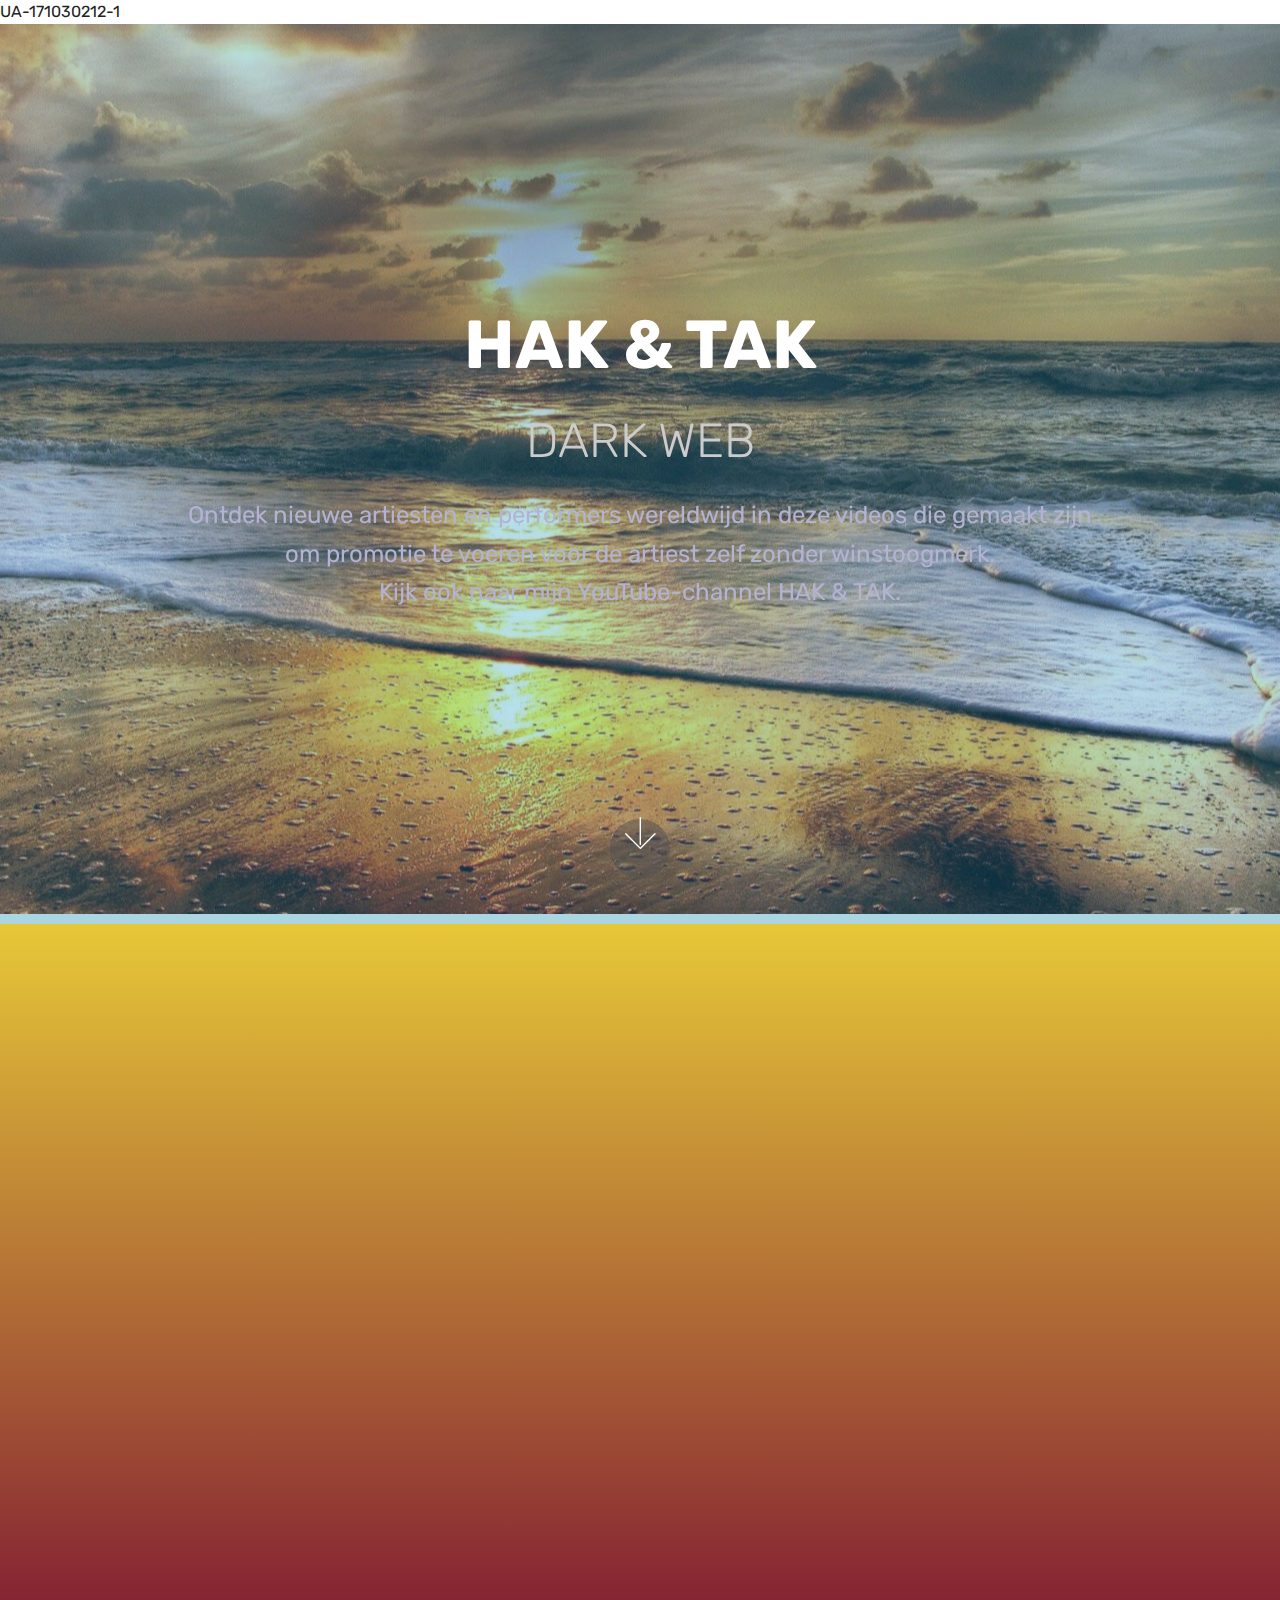
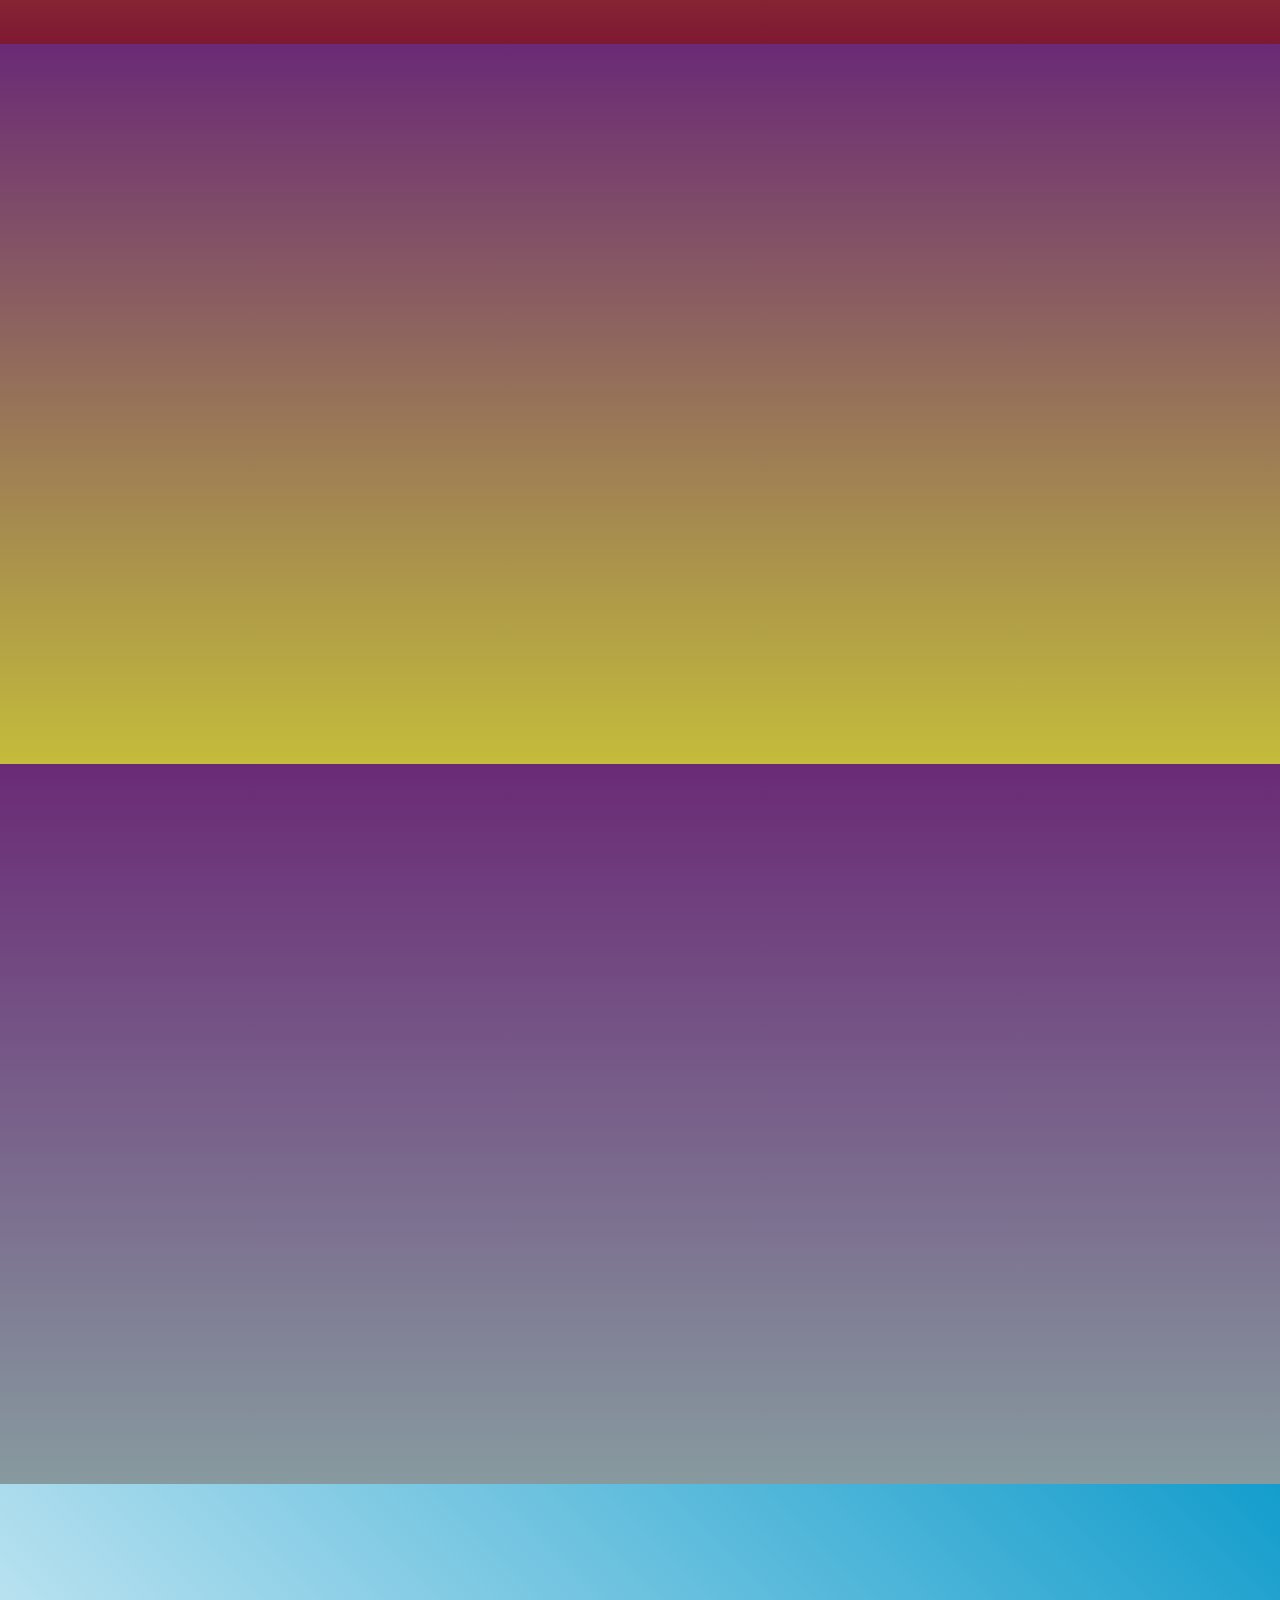
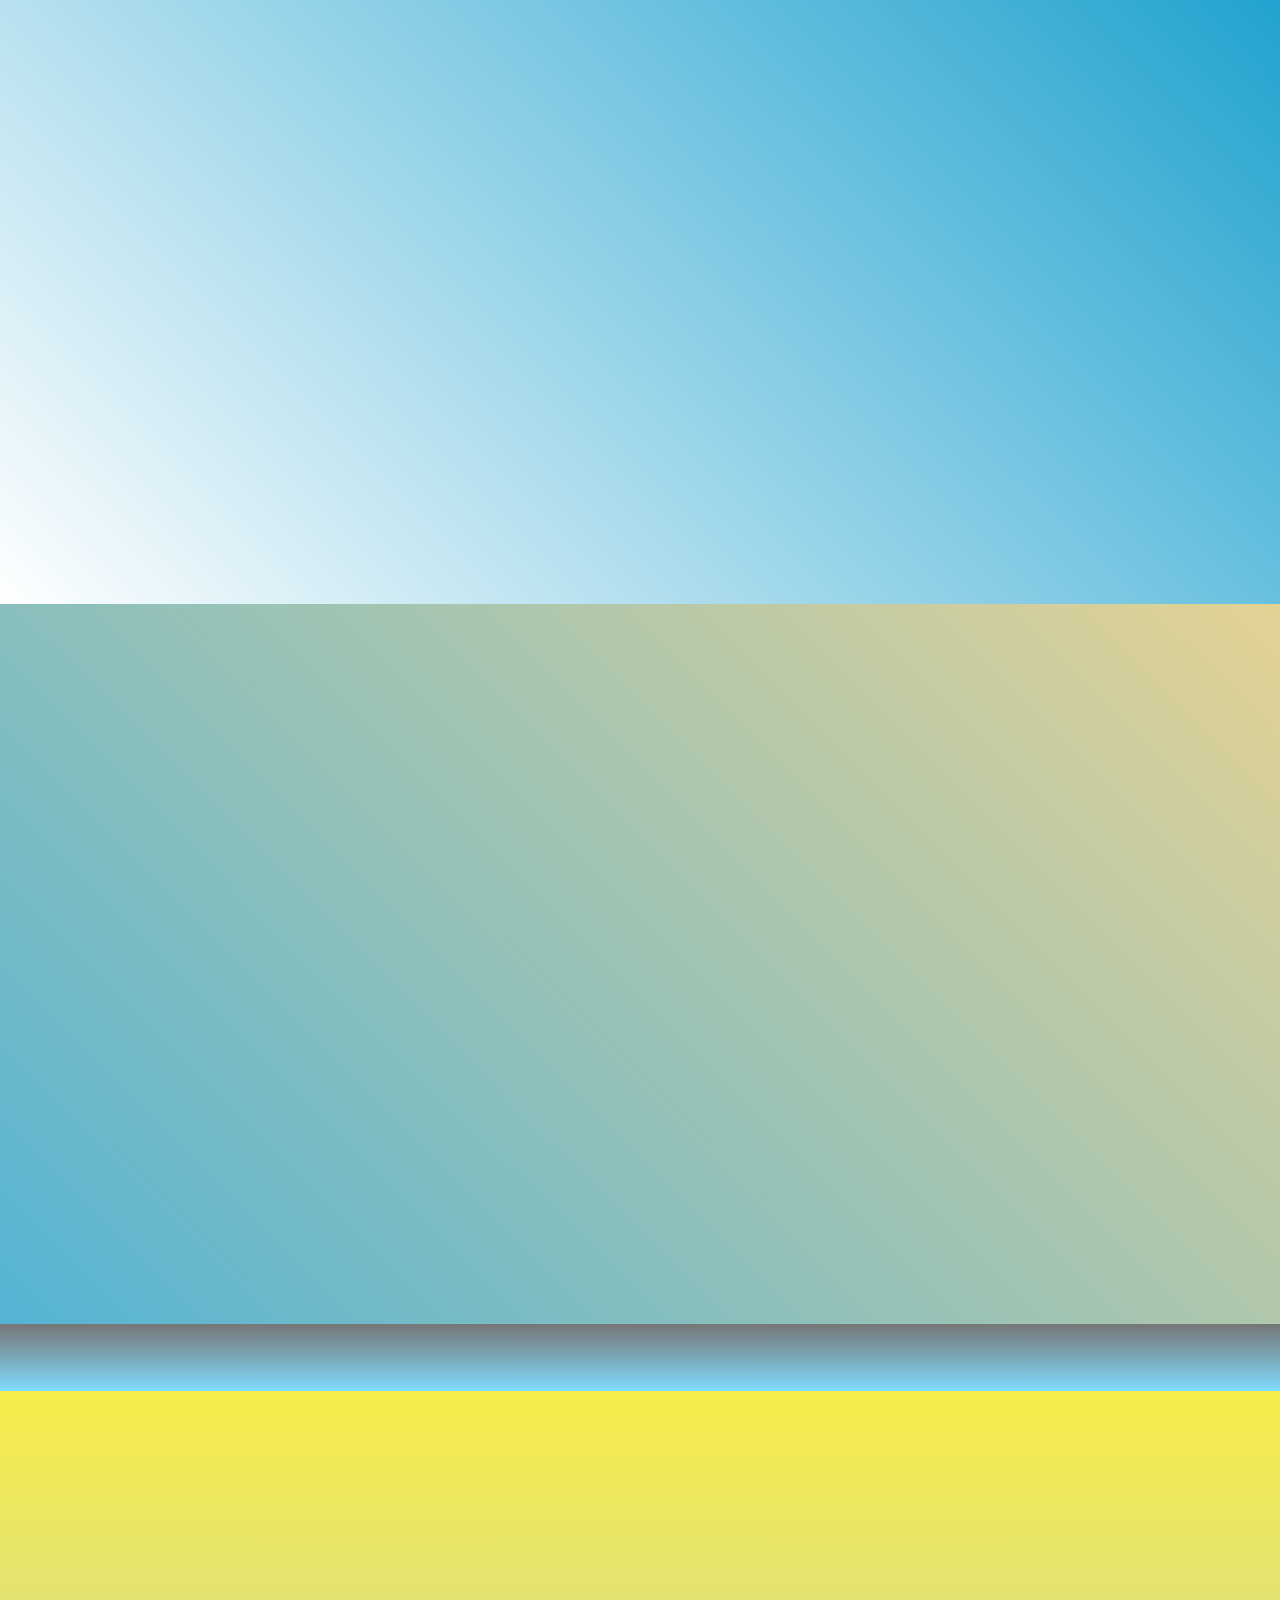
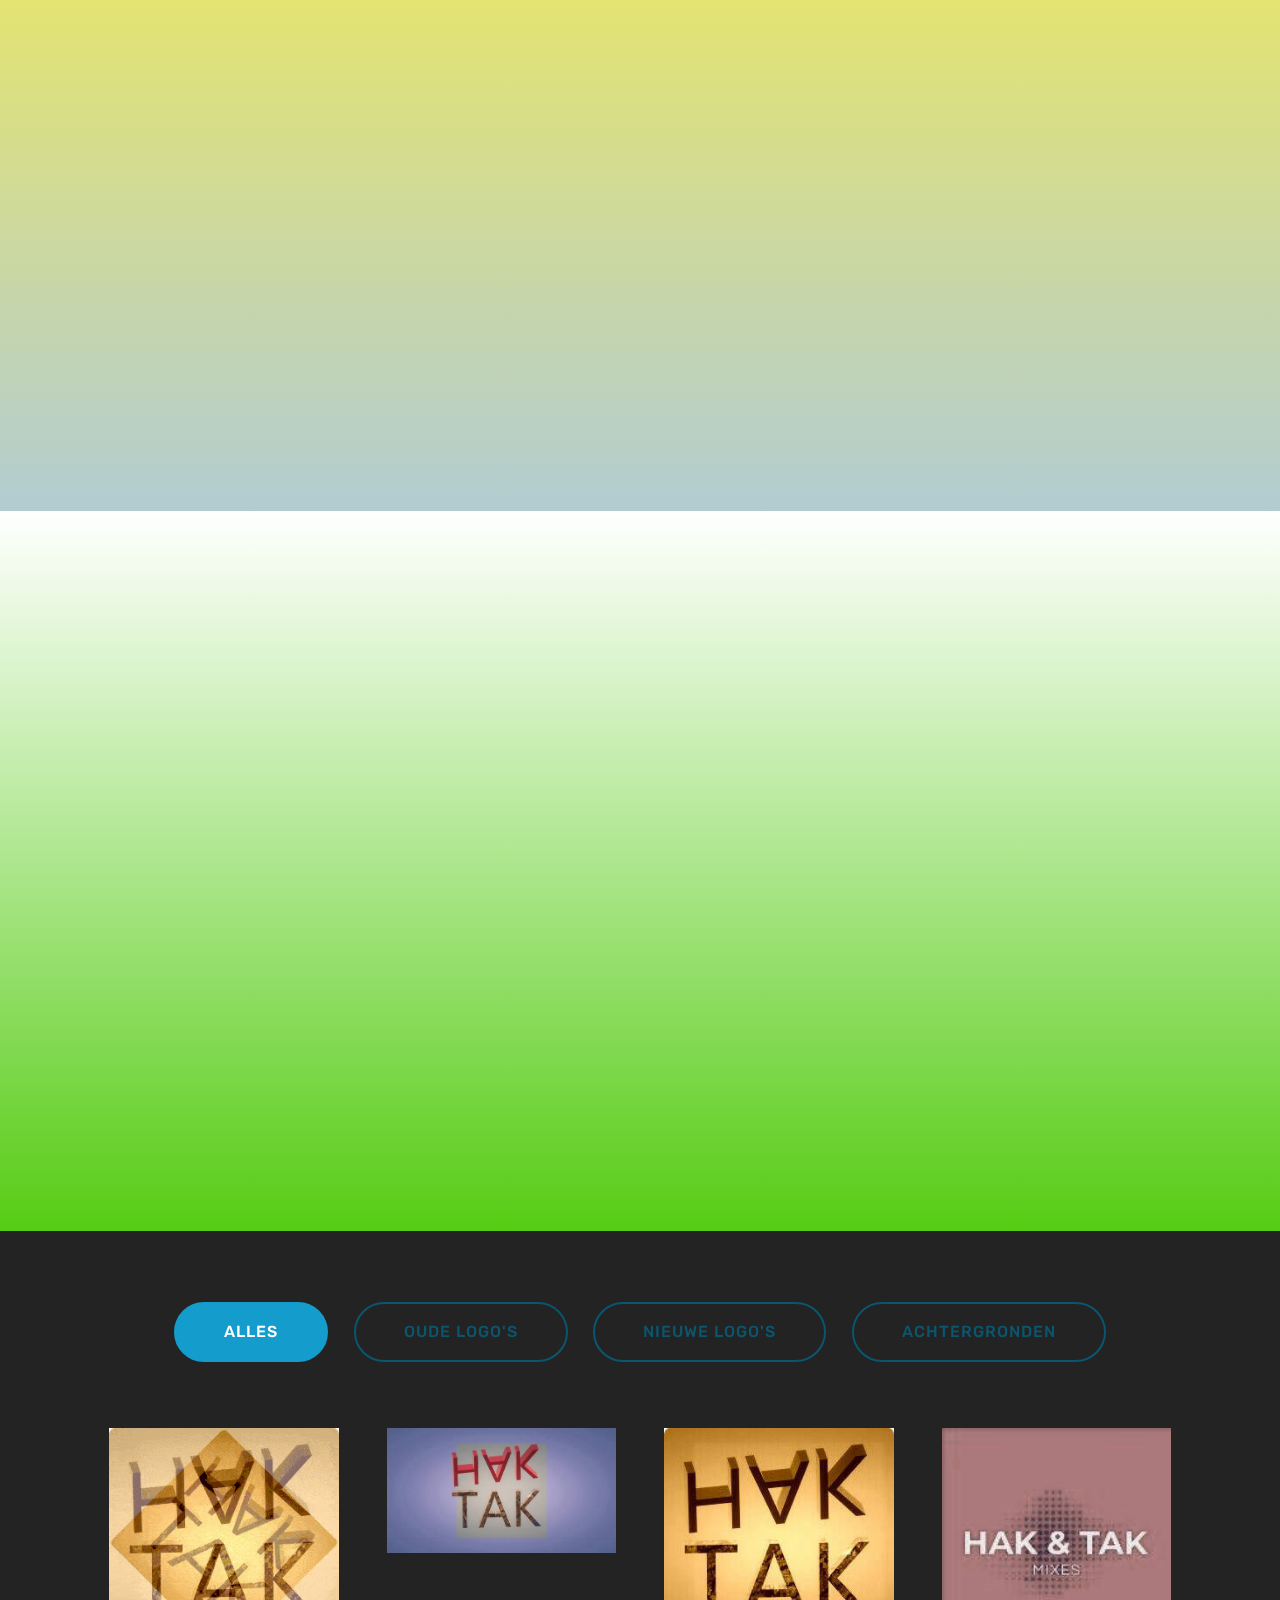
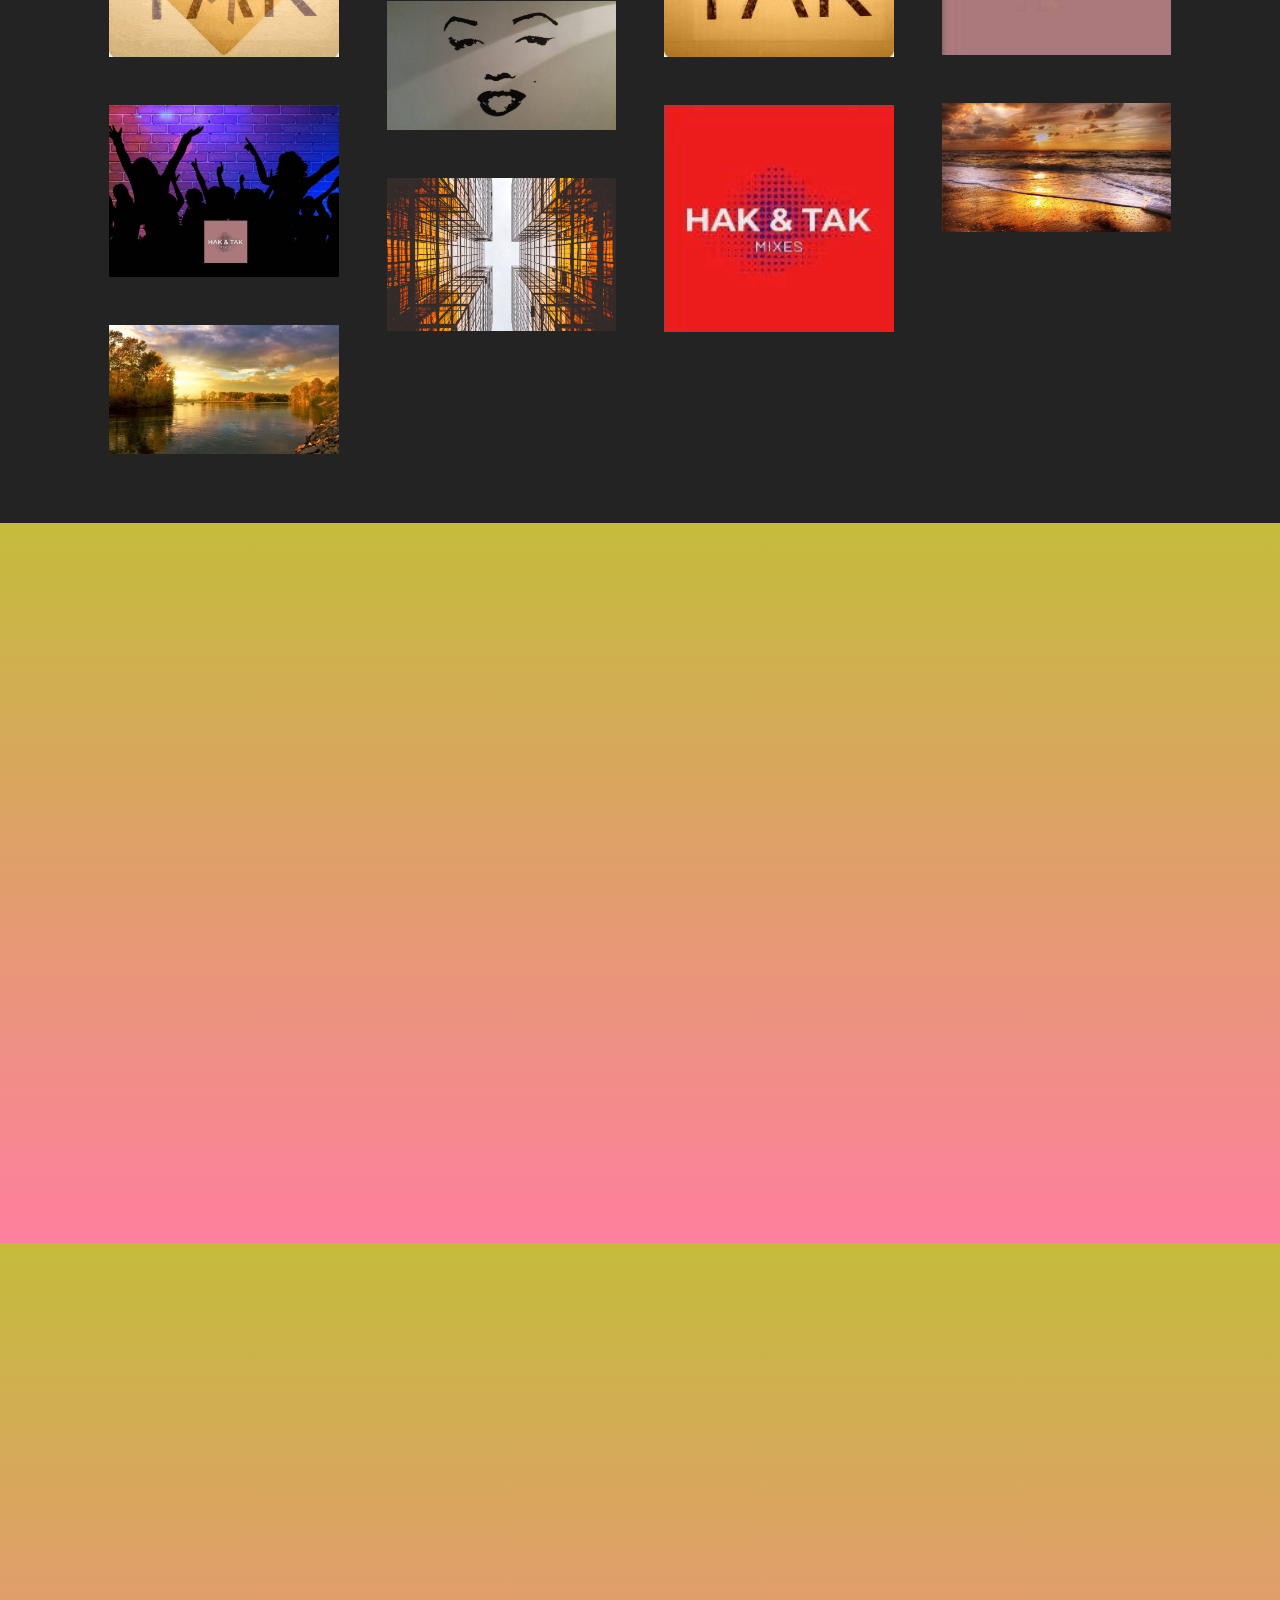
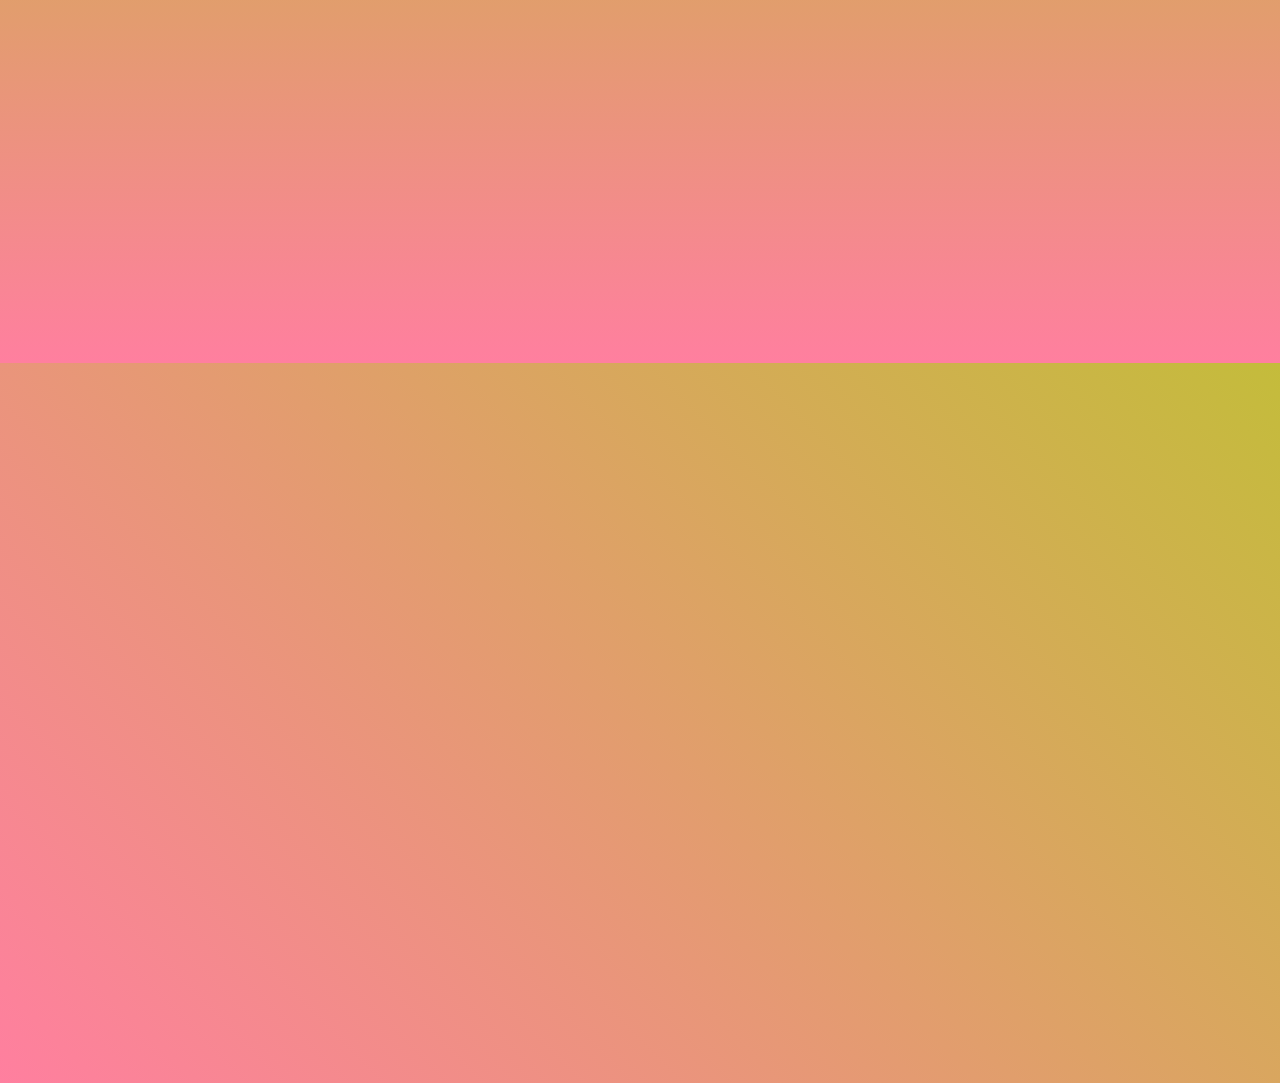
==== DARKSITE.html @ 99c67afd "create github pages" ====
<!DOCTYPE html>
<html  >
<head>
  <!-- Site made with Mobirise Website Builder v5.0.17, https://mobirise.com -->
  <meta charset="UTF-8">
  <meta http-equiv="X-UA-Compatible" content="IE=edge">
  <meta name="generator" content="Mobirise v5.0.17, mobirise.com">
  <meta name="twitter:card" content="summary_large_image"/>
  <meta name="twitter:image:src" content="assets/images/DARKSITE-meta.jpg">
  <meta property="og:image" content="assets/images/DARKSITE-meta.jpg">
  <meta name="twitter:title" content="THE DARK WEB">
  <meta name="viewport" content="width=device-width, initial-scale=1, minimum-scale=1">
  <link rel="shortcut icon" href="assets/images/logo4.png" type="image/x-icon">
  <meta name="description" content="SOME CONTENT FOR + 18">
  
  
  <title>THE DARK WEB</title>
  <link rel="stylesheet" href="assets/web/assets/mobirise-icons/mobirise-icons.css">
  <link rel="stylesheet" href="assets/bootstrap/css/bootstrap.min.css">
  <link rel="stylesheet" href="assets/bootstrap/css/bootstrap-grid.min.css">
  <link rel="stylesheet" href="assets/bootstrap/css/bootstrap-reboot.min.css">
  <link rel="stylesheet" href="assets/tether/tether.min.css">
  <link rel="stylesheet" href="assets/animatecss/animate.min.css">
  <link rel="stylesheet" href="assets/socicon/css/styles.css">
  <link rel="stylesheet" href="assets/theme/css/style.css">
  <link rel="stylesheet" href="assets/gallery/style.css">
  <link rel="preload" as="style" href="assets/mobirise/css/mbr-additional.css"><link rel="stylesheet" href="assets/mobirise/css/mbr-additional.css" type="text/css">
  
  
  
  
</head>
<body>

<!-- Analytics -->
UA-171030212-1
<!-- /Analytics -->


  
  <section class="cid-s2mmhyyX5G mbr-fullscreen mbr-parallax-background" id="header2-j">

    

    <div class="mbr-overlay" style="opacity: 0.3; background-color: rgb(20, 157, 204);"></div>

    <div class="container align-center">
        <div class="row justify-content-md-center">
            <div class="mbr-white col-md-10">
                <h1 class="mbr-section-title mbr-bold pb-3 mbr-fonts-style display-1">HAK &amp; TAK</h1>
                <h3 class="mbr-section-subtitle align-center mbr-light pb-3 mbr-fonts-style display-2">DARK WEB<br></h3>
                <p class="mbr-text pb-3 mbr-fonts-style display-5">
                    Ontdek nieuwe artiesten en performers wereldwijd in deze videos die gemaakt zijn om promotie te voeren voor de artiest zelf zonder winstoogmerk. <br>Kijk ook naar mijn YouTube-channel HAK &amp; TAK.</p>
                
            </div>
        </div>
    </div>
    <div class="mbr-arrow hidden-sm-down" aria-hidden="true">
        <a href="#next">
            <i class="mbri-down mbr-iconfont"></i>
        </a>
    </div>
</section>

<section class="engine"><a href="https://mobirise.info/j">website templates</a></section><section class="cid-s3SAQ11YMa" id="video3-16">

    
    
    <figure class="mbr-figure align-center">
        <div class="video-block" style="width: 80%;">
            <div><iframe class="mbr-embedded-video" src="https://www.youtube.com/embed/Ub2fKWfNFOk?rel=0&amp;amp;showinfo=0&amp;autoplay=0&amp;loop=0" width="1280" height="720" frameborder="0" allowfullscreen></iframe></div>
        </div>
    </figure>
</section>

<section class="cid-s5JhYAuxRj" id="video3-1d">

    
    
    <figure class="mbr-figure align-center">
        <div class="video-block" style="width: 80%;">
            <div><iframe class="mbr-embedded-video" src="https://www.youtube.com/embed/kPNExaLOMR4?rel=0&amp;amp;showinfo=0&amp;autoplay=0&amp;loop=0" width="1280" height="720" frameborder="0" allowfullscreen></iframe></div>
        </div>
    </figure>
</section>

<section class="cid-s3SzFYiLyj" id="video3-15">

    
    
    <figure class="mbr-figure align-center">
        <div class="video-block" style="width: 80%;">
            <div><iframe class="mbr-embedded-video" src="https://www.youtube.com/embed/PgO-CtNkC34?rel=0&amp;amp;showinfo=0&amp;autoplay=0&amp;loop=0" width="1280" height="720" frameborder="0" allowfullscreen></iframe></div>
        </div>
    </figure>
</section>

<section class="cid-s3w4sOf5oN" id="video2-10">

    
    
    <figure class="mbr-figure align-center">
        <div class="video-block" style="width: 80%;">
            <div><iframe class="mbr-embedded-video" src="https://www.youtube.com/embed/nGu0gi3JNZ0?rel=0&amp;amp;showinfo=0&amp;autoplay=0&amp;loop=0" width="1280" height="720" frameborder="0" allowfullscreen></iframe></div>
        </div>
    </figure>
</section>

<section class="cid-s2tJtaBSoG" id="video2-v">

    
    
    <figure class="mbr-figure align-center">
        <div class="video-block" style="width: 80%;">
            <div><iframe class="mbr-embedded-video" src="https://www.youtube.com/embed/0-ZYScD8tVM?rel=0&amp;amp;showinfo=0&amp;autoplay=0&amp;loop=0" width="1280" height="720" frameborder="0" allowfullscreen></iframe></div>
        </div>
    </figure>
</section>

<section class="cid-s2mS1bAnHV" id="social-buttons2-r">

    

    

    <div class="container">
        <div class="media-container-row">
            <div class="col-md-8 align-center">
                
                <div class="social-list pl-0 mb-0">
                    <a href="https://twitter.com/HaktakHak" target="_blank">
                        <span class="px-2 mbr-iconfont mbr-iconfont-social socicon-twitter socicon"></span>
                    </a>
                    <a href="https://www.patreon.com/HAKTAK" target="_blank">
                        <span class="px-2 mbr-iconfont mbr-iconfont-social socicon-patreon socicon"></span>
                    </a>
                    <a href="https://www.instagram.com/haktak1/" target="_blank">
                        <span class="px-2 mbr-iconfont mbr-iconfont-social socicon-instagram socicon"></span>
                    </a>
                    <a href="https://www.youtube.com/channel/UCYb9kaKE7ecAEIlF6VcG_sA/" target="_blank">
                        <span class="px-2 mbr-iconfont mbr-iconfont-social socicon-youtube socicon"></span>
                    </a>
                    <a href="https://www.tumblr.com/blog/haktak-mixes" target="_blank">
                        <span class="px-2 mbr-iconfont mbr-iconfont-social socicon-tumblr socicon"></span>
                    </a>
                </div>
            </div>
        </div>
    </div>
</section>

<section class="cid-s2mTsdKxsE" id="video3-s">

    
    
    <figure class="mbr-figure align-center">
        <div class="video-block" style="width: 80%;">
            <div><iframe class="mbr-embedded-video" src="https://www.youtube.com/embed/eZghVUsYOho?rel=0&amp;amp;showinfo=0&amp;autoplay=0&amp;loop=0" width="1280" height="720" frameborder="0" allowfullscreen></iframe></div>
        </div>
    </figure>
</section>

<section class="cid-s2mV3NdCwb" id="video3-t">

    
    
    <figure class="mbr-figure align-center">
        <div class="video-block" style="width: 80%;">
            <div><iframe class="mbr-embedded-video" src="https://www.youtube.com/embed/wXlQx0YJyII?rel=0&amp;amp;showinfo=0&amp;autoplay=0&amp;loop=0" width="1280" height="720" frameborder="0" allowfullscreen></iframe></div>
        </div>
    </figure>
</section>

<section class="mbr-gallery mbr-slider-carousel cid-s2QOPAzuCr" id="gallery2-w">

    

    <div class="container">
        <div><!-- Filter --><div class="mbr-gallery-filter container gallery-filter-active"><ul buttons="0"><li class="mbr-gallery-filter-all active"><a class="btn btn-md btn-primary-outline display-7" href="">ALLES</a></li></ul></div><!-- Gallery --><div class="mbr-gallery-row"><div class="mbr-gallery-layout-default"><div><div><div class="mbr-gallery-item mbr-gallery-item--p3" data-video-url="false" data-tags="OUDE LOGO'S"><div href="#lb-gallery2-w" data-slide-to="0" data-toggle="modal"><img src="assets/images/haktakmove.gif" alt="" title=""><span class="icon-focus"></span></div></div><div class="mbr-gallery-item mbr-gallery-item--p3" data-video-url="false" data-tags="OUDE LOGO'S"><div href="#lb-gallery2-w" data-slide-to="1" data-toggle="modal"><img src="assets/images/hak-tak-551x300-551x300.jpg" alt="" title=""><span class="icon-focus"></span></div></div><div class="mbr-gallery-item mbr-gallery-item--p3" data-video-url="false" data-tags="OUDE LOGO'S"><div href="#lb-gallery2-w" data-slide-to="2" data-toggle="modal"><img src="assets/images/hak-tak-new-263x263-263x263.jpg" alt="" title=""><span class="icon-focus"></span></div></div><div class="mbr-gallery-item mbr-gallery-item--p3" data-video-url="false" data-tags="NIEUWE LOGO'S"><div href="#lb-gallery2-w" data-slide-to="3" data-toggle="modal"><img src="assets/images/haktak-logo-dark-180x178-180x178.jpg" alt="" title=""><span class="icon-focus"></span></div></div><div class="mbr-gallery-item mbr-gallery-item--p3" data-video-url="false" data-tags="ACHTERGRONDEN"><div href="#lb-gallery2-w" data-slide-to="4" data-toggle="modal"><img src="assets/images/silhouette-dance-logo-960x719-800x599.jpg" alt="" title=""><span class="icon-focus"></span></div></div><div class="mbr-gallery-item mbr-gallery-item--p3" data-video-url="false" data-tags="ACHTERGRONDEN"><div href="#lb-gallery2-w" data-slide-to="5" data-toggle="modal"><img src="assets/images/marylin-monroe-1147x645-800x450.jpg" alt="" title=""><span class="icon-focus"></span></div></div><div class="mbr-gallery-item mbr-gallery-item--p3" data-video-url="false" data-tags="NIEUWE LOGO'S"><div href="#lb-gallery2-w" data-slide-to="6" data-toggle="modal"><img src="assets/images/haktak-logo-180x178-180x178.jpg" alt="" title=""><span class="icon-focus"></span></div></div><div class="mbr-gallery-item mbr-gallery-item--p3" data-video-url="false" data-tags="ACHTERGRONDEN"><div href="#lb-gallery2-w" data-slide-to="7" data-toggle="modal"><img src="assets/images/mbr-1920x1275-800x450.jpeg" alt="" title=""><span class="icon-focus"></span></div></div><div class="mbr-gallery-item mbr-gallery-item--p3" data-video-url="false" data-tags="ACHTERGRONDEN"><div href="#lb-gallery2-w" data-slide-to="8" data-toggle="modal"><img src="assets/images/mbr-1920x1232-800x450.jpeg" alt="" title=""><span class="icon-focus"></span></div></div><div class="mbr-gallery-item mbr-gallery-item--p3" data-video-url="false" data-tags="ACHTERGRONDEN"><div href="#lb-gallery2-w" data-slide-to="9" data-toggle="modal"><img src="assets/images/mbr-1920x1279-800x533.jpg" alt="" title=""><span class="icon-focus"></span></div></div></div></div><div class="clearfix"></div></div></div><!-- Lightbox --><div data-app-prevent-settings="" class="mbr-slider modal fade carousel slide" tabindex="-1" data-keyboard="true" data-interval="false" id="lb-gallery2-w"><div class="modal-dialog"><div class="modal-content"><div class="modal-body"><div class="carousel-inner"><div class="carousel-item"><img src="assets/images/haktakmove.gif" alt="" title=""></div><div class="carousel-item"><img src="assets/images/hak-tak-551x300.jpg" alt="" title=""></div><div class="carousel-item"><img src="assets/images/hak-tak-new-263x263.jpg" alt="" title=""></div><div class="carousel-item"><img src="assets/images/haktak-logo-dark-180x178.jpg" alt="" title=""></div><div class="carousel-item"><img src="assets/images/silhouette-dance-logo-960x719.jpg" alt="" title=""></div><div class="carousel-item"><img src="assets/images/marylin-monroe-1147x645.jpg" alt="" title=""></div><div class="carousel-item"><img src="assets/images/haktak-logo-180x178.jpg" alt="" title=""></div><div class="carousel-item"><img src="assets/images/mbr-1920x1275.jpeg" alt="" title=""></div><div class="carousel-item"><img src="assets/images/mbr-1920x1232.jpeg" alt="" title=""></div><div class="carousel-item active"><img src="assets/images/mbr-1920x1279.jpg" alt="" title=""></div></div><a class="carousel-control carousel-control-prev" role="button" data-slide="prev" href="#lb-gallery2-w"><span class="mbri-left mbr-iconfont" aria-hidden="true"></span><span class="sr-only">Previous</span></a><a class="carousel-control carousel-control-next" role="button" data-slide="next" href="#lb-gallery2-w"><span class="mbri-right mbr-iconfont" aria-hidden="true"></span><span class="sr-only">Next</span></a><a class="close" href="#" role="button" data-dismiss="modal"><span class="sr-only">Close</span></a></div></div></div></div></div>
    </div>

</section>

<section class="cid-s3w69CPaFf" id="video3-12">

    
    
    <figure class="mbr-figure align-center">
        <div class="video-block" style="width: 100%;">
            <div><iframe class="mbr-embedded-video" src="https://www.youtube.com/embed/pb14rOs0T4U?rel=0&amp;amp;showinfo=0&amp;autoplay=0&amp;loop=0" width="1280" height="720" frameborder="0" allowfullscreen></iframe></div>
        </div>
    </figure>
</section>

<section class="cid-s3w5CIJY25" id="video3-11">

    
    
    <figure class="mbr-figure align-center">
        <div class="video-block" style="width: 100%;">
            <div><iframe class="mbr-embedded-video" src="https://www.youtube.com/embed/5SyPuxKkvDU?rel=0&amp;amp;showinfo=0&amp;autoplay=0&amp;loop=0" width="1280" height="720" frameborder="0" allowfullscreen></iframe></div>
        </div>
    </figure>
</section>

<section class="cid-s3w2U732Wo" id="video2-z">

    
    
    <figure class="mbr-figure align-center">
        <div class="video-block" style="width: 100%;">
            <div><iframe class="mbr-embedded-video" src="https://www.youtube.com/embed/m8YC9oeoJTw?rel=0&amp;amp;showinfo=0&amp;autoplay=0&amp;loop=0" width="1280" height="720" frameborder="0" allowfullscreen></iframe></div>
        </div>
    </figure>
</section>


  <script src="assets/web/assets/jquery/jquery.min.js"></script>
  <script src="assets/popper/popper.min.js"></script>
  <script src="assets/bootstrap/js/bootstrap.min.js"></script>
  <script src="assets/tether/tether.min.js"></script>
  <script src="assets/smoothscroll/smooth-scroll.js"></script>
  <script src="assets/parallax/jarallax.min.js"></script>
  <script src="assets/viewportchecker/jquery.viewportchecker.js"></script>
  <script src="assets/sociallikes/social-likes.js"></script>
  <script src="assets/masonry/masonry.pkgd.min.js"></script>
  <script src="assets/imagesloaded/imagesloaded.pkgd.min.js"></script>
  <script src="assets/bootstrapcarouselswipe/bootstrap-carousel-swipe.js"></script>
  <script src="assets/vimeoplayer/jquery.mb.vimeo_player.js"></script>
  <script src="assets/theme/js/script.js"></script>
  <script src="assets/gallery/player.min.js"></script>
  <script src="assets/gallery/script.js"></script>
  <script src="assets/slidervideo/script.js"></script>
  
  
  
  <input name="animation" type="hidden">
  </body>
</html>
---- assets/web/assets/mobirise-icons/mobirise-icons.css ----
@font-face {
  font-family: 'MobiriseIcons';
  src:  url('mobirise-icons.eot?spat4u');
  src:  url('mobirise-icons.eot?spat4u#iefix') format('embedded-opentype'),
    url('mobirise-icons.ttf?spat4u') format('truetype'),
    url('mobirise-icons.woff?spat4u') format('woff'),
    url('mobirise-icons.svg?spat4u#MobiriseIcons') format('svg');
  font-weight: normal;
  font-style: normal;
  font-display: swap;
}

[class^="mbri-"], [class*=" mbri-"] {
  /* use !important to prevent issues with browser extensions that change fonts */
  font-family: MobiriseIcons !important;
  speak: none;
  font-style: normal;
  font-weight: normal;
  font-variant: normal;
  text-transform: none;
  line-height: 1;

  /* Better Font Rendering =========== */
  -webkit-font-smoothing: antialiased;
  -moz-osx-font-smoothing: grayscale;
}

.mbri-add-submenu:before {
  content: "\e900";
}
.mbri-alert:before {
  content: "\e901";
}
.mbri-align-center:before {
  content: "\e902";
}
.mbri-align-justify:before {
  content: "\e903";
}
.mbri-align-left:before {
  content: "\e904";
}
.mbri-align-right:before {
  content: "\e905";
}
.mbri-android:before {
  content: "\e906";
}
.mbri-apple:before {
  content: "\e907";
}
.mbri-arrow-down:before {
  content: "\e908";
}
.mbri-arrow-next:before {
  content: "\e909";
}
.mbri-arrow-prev:before {
  content: "\e90a";
}
.mbri-arrow-up:before {
  content: "\e90b";
}
.mbri-bold:before {
  content: "\e90c";
}
.mbri-bookmark:before {
  content: "\e90d";
}
.mbri-bootstrap:before {
  content: "\e90e";
}
.mbri-briefcase:before {
  content: "\e90f";
}
.mbri-browse:before {
  content: "\e910";
}
.mbri-bulleted-list:before {
  content: "\e911";
}
.mbri-calendar:before {
  content: "\e912";
}
.mbri-camera:before {
  content: "\e913";
}
.mbri-cart-add:before {
  content: "\e914";
}
.mbri-cart-full:before {
  content: "\e915";
}
.mbri-cash:before {
  content: "\e916";
}
.mbri-change-style:before {
  content: "\e917";
}
.mbri-chat:before {
  content: "\e918";
}
.mbri-clock:before {
  content: "\e919";
}
.mbri-close:before {
  content: "\e91a";
}
.mbri-cloud:before {
  content: "\e91b";
}
.mbri-code:before {
  content: "\e91c";
}
.mbri-contact-form:before {
  content: "\e91d";
}
.mbri-credit-card:before {
  content: "\e91e";
}
.mbri-cursor-click:before {
  content: "\e91f";
}
.mbri-cust-feedback:before {
  content: "\e920";
}
.mbri-database:before {
  content: "\e921";
}
.mbri-delivery:before {
  content: "\e922";
}
.mbri-desktop:before {
  content: "\e923";
}
.mbri-devices:before {
  content: "\e924";
}
.mbri-down:before {
  content: "\e925";
}
.mbri-download:before {
  content: "\e989";
}
.mbri-drag-n-drop:before {
  content: "\e927";
}
.mbri-drag-n-drop2:before {
  content: "\e928";
}
.mbri-edit:before {
  content: "\e929";
}
.mbri-edit2:before {
  content: "\e92a";
}
.mbri-error:before {
  content: "\e92b";
}
.mbri-extension:before {
  content: "\e92c";
}
.mbri-features:before {
  content: "\e92d";
}
.mbri-file:before {
  content: "\e92e";
}
.mbri-flag:before {
  content: "\e92f";
}
.mbri-folder:before {
  content: "\e930";
}
.mbri-gift:before {
  content: "\e931";
}
.mbri-github:before {
  content: "\e932";
}
.mbri-globe:before {
  content: "\e933";
}
.mbri-globe-2:before {
  content: "\e934";
}
.mbri-growing-chart:before {
  content: "\e935";
}
.mbri-hearth:before {
  content: "\e936";
}
.mbri-help:before {
  content: "\e937";
}
.mbri-home:before {
  content: "\e938";
}
.mbri-hot-cup:before {
  content: "\e939";
}
.mbri-idea:before {
  content: "\e93a";
}
.mbri-image-gallery:before {
  content: "\e93b";
}
.mbri-image-slider:before {
  content: "\e93c";
}
.mbri-info:before {
  content: "\e93d";
}
.mbri-italic:before {
  content: "\e93e";
}
.mbri-key:before {
  content: "\e93f";
}
.mbri-laptop:before {
  content: "\e940";
}
.mbri-layers:before {
  content: "\e941";
}
.mbri-left-right:before {
  content: "\e942";
}
.mbri-left:before {
  content: "\e943";
}
.mbri-letter:before {
  content: "\e944";
}
.mbri-like:before {
  content: "\e945";
}
.mbri-link:before {
  content: "\e946";
}
.mbri-lock:before {
  content: "\e947";
}
.mbri-login:before {
  content: "\e948";
}
.mbri-logout:before {
  content: "\e949";
}
.mbri-magic-stick:before {
  content: "\e94a";
}
.mbri-map-pin:before {
  content: "\e94b";
}
.mbri-menu:before {
  content: "\e94c";
}
.mbri-mobile:before {
  content: "\e94d";
}
.mbri-mobile2:before {
  content: "\e94e";
}
.mbri-mobirise:before {
  content: "\e94f";
}
.mbri-more-horizontal:before {
  content: "\e950";
}
.mbri-more-vertical:before {
  content: "\e951";
}
.mbri-music:before {
  content: "\e952";
}
.mbri-new-file:before {
  content: "\e953";
}
.mbri-numbered-list:before {
  content: "\e954";
}
.mbri-opened-folder:before {
  content: "\e955";
}
.mbri-pages:before {
  content: "\e956";
}
.mbri-paper-plane:before {
  content: "\e957";
}
.mbri-paperclip:before {
  content: "\e958";
}
.mbri-photo:before {
  content: "\e959";
}
.mbri-photos:before {
  content: "\e95a";
}
.mbri-pin:before {
  content: "\e95b";
}
.mbri-play:before {
  content: "\e95c";
}
.mbri-plus:before {
  content: "\e95d";
}
.mbri-preview:before {
  content: "\e95e";
}
.mbri-print:before {
  content: "\e95f";
}
.mbri-protect:before {
  content: "\e960";
}
.mbri-question:before {
  content: "\e961";
}
.mbri-quote-left:before {
  content: "\e962";
}
.mbri-quote-right:before {
  content: "\e963";
}
.mbri-refresh:before {
  content: "\e964";
}
.mbri-responsive:before {
  content: "\e965";
}
.mbri-right:before {
  content: "\e966";
}
.mbri-rocket:before {
  content: "\e967";
}
.mbri-sad-face:before {
  content: "\e968";
}
.mbri-sale:before {
  content: "\e969";
}
.mbri-save:before {
  content: "\e96a";
}
.mbri-search:before {
  content: "\e96b";
}
.mbri-setting:before {
  content: "\e96c";
}
.mbri-setting2:before {
  content: "\e96d";
}
.mbri-setting3:before {
  content: "\e96e";
}
.mbri-share:before {
  content: "\e96f";
}
.mbri-shopping-bag:before {
  content: "\e970";
}
.mbri-shopping-basket:before {
  content: "\e971";
}
.mbri-shopping-cart:before {
  content: "\e972";
}
.mbri-sites:before {
  content: "\e973";
}
.mbri-smile-face:before {
  content: "\e974";
}
.mbri-speed:before {
  content: "\e975";
}
.mbri-star:before {
  content: "\e976";
}
.mbri-success:before {
  content: "\e977";
}
.mbri-sun:before {
  content: "\e978";
}
.mbri-sun2:before {
  content: "\e979";
}
.mbri-tablet:before {
  content: "\e97a";
}
.mbri-tablet-vertical:before {
  content: "\e97b";
}
.mbri-target:before {
  content: "\e97c";
}
.mbri-timer:before {
  content: "\e97d";
}
.mbri-to-ftp:before {
  content: "\e97e";
}
.mbri-to-local-drive:before {
  content: "\e97f";
}
.mbri-touch-swipe:before {
  content: "\e980";
}
.mbri-touch:before {
  content: "\e981";
}
.mbri-trash:before {
  content: "\e982";
}
.mbri-underline:before {
  content: "\e983";
}
.mbri-unlink:before {
  content: "\e984";
}
.mbri-unlock:before {
  content: "\e985";
}
.mbri-up-down:before {
  content: "\e986";
}
.mbri-up:before {
  content: "\e987";
}
.mbri-update:before {
  content: "\e988";
}
.mbri-upload:before {
 content: "\e926"; 
}
.mbri-user:before {
  content: "\e98a";
}
.mbri-user2:before {
  content: "\e98b";
}
.mbri-users:before {
  content: "\e98c";
}
.mbri-video:before {
  content: "\e98d";
}
.mbri-video-play:before {
  content: "\e98e";
}
.mbri-watch:before {
  content: "\e98f";
}
.mbri-website-theme:before {
  content: "\e990";
}
.mbri-wifi:before {
  content: "\e991";
}
.mbri-windows:before {
  content: "\e992";
}
.mbri-zoom-out:before {
  content: "\e993";
}
.mbri-redo:before {
  content: "\e994";
}
.mbri-undo:before {
  content: "\e995";
}
---- assets/socicon/css/styles.css ----
@charset "UTF-8";

@font-face {
  font-family: 'Socicon';
  src:  url('../fonts/socicon.eot');
  src:  url('../fonts/socicon.eot?#iefix') format('embedded-opentype'),
    url('../fonts/socicon.woff2') format('woff2'),
    url('../fonts/socicon.ttf') format('truetype'),
    url('../fonts/socicon.woff') format('woff'),
    url('../fonts/socicon.svg#socicon') format('svg');
  font-weight: normal;
  font-style: normal;
}

[data-icon]:before {
  font-family: "socicon" !important;
  content: attr(data-icon);
  font-style: normal !important;
  font-weight: normal !important;
  font-variant: normal !important;
  text-transform: none !important;
  speak: none;
  line-height: 1;
  -webkit-font-smoothing: antialiased;
  -moz-osx-font-smoothing: grayscale;
}

[class^="socicon-"], [class*=" socicon-"] {
  /* use !important to prevent issues with browser extensions that change fonts */
  font-family: 'Socicon' !important;
  speak: none;
  font-style: normal;
  font-weight: normal;
  font-variant: normal;
  text-transform: none;
  line-height: 1;

  /* Better Font Rendering =========== */
  -webkit-font-smoothing: antialiased;
  -moz-osx-font-smoothing: grayscale;
}

.socicon-eitaa:before {
  content: "\e97c";
}
.socicon-soroush:before {
  content: "\e97d";
}
.socicon-bale:before {
  content: "\e97e";
}
.socicon-zazzle:before {
  content: "\e97b";
}
.socicon-society6:before {
  content: "\e97a";
}
.socicon-redbubble:before {
  content: "\e979";
}
.socicon-avvo:before {
  content: "\e978";
}
.socicon-stitcher:before {
  content: "\e977";
}
.socicon-googlehangouts:before {
  content: "\e974";
}
.socicon-dlive:before {
  content: "\e975";
}
.socicon-vsco:before {
  content: "\e976";
}
.socicon-flipboard:before {
  content: "\e973";
}
.socicon-ubuntu:before {
  content: "\e958";
}
.socicon-artstation:before {
  content: "\e959";
}
.socicon-invision:before {
  content: "\e95a";
}
.socicon-torial:before {
  content: "\e95b";
}
.socicon-collectorz:before {
  content: "\e95c";
}
.socicon-seenthis:before {
  content: "\e95d";
}
.socicon-googleplaymusic:before {
  content: "\e95e";
}
.socicon-debian:before {
  content: "\e95f";
}
.socicon-filmfreeway:before {
  content: "\e960";
}
.socicon-gnome:before {
  content: "\e961";
}
.socicon-itchio:before {
  content: "\e962";
}
.socicon-jamendo:before {
  content: "\e963";
}
.socicon-mix:before {
  content: "\e964";
}
.socicon-sharepoint:before {
  content: "\e965";
}
.socicon-tinder:before {
  content: "\e966";
}
.socicon-windguru:before {
  content: "\e967";
}
.socicon-cdbaby:before {
  content: "\e968";
}
.socicon-elementaryos:before {
  content: "\e969";
}
.socicon-stage32:before {
  content: "\e96a";
}
.socicon-tiktok:before {
  content: "\e96b";
}
.socicon-gitter:before {
  content: "\e96c";
}
.socicon-letterboxd:before {
  content: "\e96d";
}
.socicon-threema:before {
  content: "\e96e";
}
.socicon-splice:before {
  content: "\e96f";
}
.socicon-metapop:before {
  content: "\e970";
}
.socicon-naver:before {
  content: "\e971";
}
.socicon-remote:before {
  content: "\e972";
}
.socicon-internet:before {
  content: "\e957";
}
.socicon-moddb:before {
  content: "\e94b";
}
.socicon-indiedb:before {
  content: "\e94c";
}
.socicon-traxsource:before {
  content: "\e94d";
}
.socicon-gamefor:before {
  content: "\e94e";
}
.socicon-pixiv:before {
  content: "\e94f";
}
.socicon-myanimelist:before {
  content: "\e950";
}
.socicon-blackberry:before {
  content: "\e951";
}
.socicon-wickr:before {
  content: "\e952";
}
.socicon-spip:before {
  content: "\e953";
}
.socicon-napster:before {
  content: "\e954";
}
.socicon-beatport:before {
  content: "\e955";
}
.socicon-hackerone:before {
  content: "\e956";
}
.socicon-hackernews:before {
  content: "\e946";
}
.socicon-smashwords:before {
  content: "\e947";
}
.socicon-kobo:before {
  content: "\e948";
}
.socicon-bookbub:before {
  content: "\e949";
}
.socicon-mailru:before {
  content: "\e94a";
}
.socicon-gitlab:before {
  content: "\e945";
}
.socicon-instructables:before {
  content: "\e944";
}
.socicon-portfolio:before {
  content: "\e943";
}
.socicon-codered:before {
  content: "\e940";
}
.socicon-origin:before {
  content: "\e941";
}
.socicon-nextdoor:before {
  content: "\e942";
}
.socicon-udemy:before {
  content: "\e93f";
}
.socicon-livemaster:before {
  content: "\e93e";
}
.socicon-crunchbase:before {
  content: "\e93b";
}
.socicon-homefy:before {
  content: "\e93c";
}
.socicon-calendly:before {
  content: "\e93d";
}
.socicon-realtor:before {
  content: "\e90f";
}
.socicon-tidal:before {
  content: "\e910";
}
.socicon-qobuz:before {
  content: "\e911";
}
.socicon-natgeo:before {
  content: "\e912";
}
.socicon-mastodon:before {
  content: "\e913";
}
.socicon-unsplash:before {
  content: "\e914";
}
.socicon-homeadvisor:before {
  content: "\e915";
}
.socicon-angieslist:before {
  content: "\e916";
}
.socicon-codepen:before {
  content: "\e917";
}
.socicon-slack:before {
  content: "\e918";
}
.socicon-openaigym:before {
  content: "\e919";
}
.socicon-logmein:before {
  content: "\e91a";
}
.socicon-fiverr:before {
  content: "\e91b";
}
.socicon-gotomeeting:before {
  content: "\e91c";
}
.socicon-aliexpress:before {
  content: "\e91d";
}
.socicon-guru:before {
  content: "\e91e";
}
.socicon-appstore:before {
  content: "\e91f";
}
.socicon-homes:before {
  content: "\e920";
}
.socicon-zoom:before {
  content: "\e921";
}
.socicon-alibaba:before {
  content: "\e922";
}
.socicon-craigslist:before {
  content: "\e923";
}
.socicon-wix:before {
  content: "\e924";
}
.socicon-redfin:before {
  content: "\e925";
}
.socicon-googlecalendar:before {
  content: "\e926";
}
.socicon-shopify:before {
  content: "\e927";
}
.socicon-freelancer:before {
  content: "\e928";
}
.socicon-seedrs:before {
  content: "\e929";
}
.socicon-bing:before {
  content: "\e92a";
}
.socicon-doodle:before {
  content: "\e92b";
}
.socicon-bonanza:before {
  content: "\e92c";
}
.socicon-squarespace:before {
  content: "\e92d";
}
.socicon-toptal:before {
  content: "\e92e";
}
.socicon-gust:before {
  content: "\e92f";
}
.socicon-ask:before {
  content: "\e930";
}
.socicon-trulia:before {
  content: "\e931";
}
.socicon-loomly:before {
  content: "\e932";
}
.socicon-ghost:before {
  content: "\e933";
}
.socicon-upwork:before {
  content: "\e934";
}
.socicon-fundable:before {
  content: "\e935";
}
.socicon-booking:before {
  content: "\e936";
}
.socicon-googlemaps:before {
  content: "\e937";
}
.socicon-zillow:before {
  content: "\e938";
}
.socicon-niconico:before {
  content: "\e939";
}
.socicon-toneden:before {
  content: "\e93a";
}
.socicon-augment:before {
  content: "\e908";
}
.socicon-bitbucket:before {
  content: "\e909";
}
.socicon-fyuse:before {
  content: "\e90a";
}
.socicon-yt-gaming:before {
  content: "\e90b";
}
.socicon-sketchfab:before {
  content: "\e90c";
}
.socicon-mobcrush:before {
  content: "\e90d";
}
.socicon-microsoft:before {
  content: "\e90e";
}
.socicon-pandora:before {
  content: "\e907";
}
.socicon-messenger:before {
  content: "\e906";
}
.socicon-gamewisp:before {
  content: "\e905";
}
.socicon-bloglovin:before {
  content: "\e904";
}
.socicon-tunein:before {
  content: "\e903";
}
.socicon-gamejolt:before {
  content: "\e901";
}
.socicon-trello:before {
  content: "\e902";
}
.socicon-spreadshirt:before {
  content: "\e900";
}
.socicon-500px:before {
  content: "\e000";
}
.socicon-8tracks:before {
  content: "\e001";
}
.socicon-airbnb:before {
  content: "\e002";
}
.socicon-alliance:before {
  content: "\e003";
}
.socicon-amazon:before {
  content: "\e004";
}
.socicon-amplement:before {
  content: "\e005";
}
.socicon-android:before {
  content: "\e006";
}
.socicon-angellist:before {
  content: "\e007";
}
.socicon-apple:before {
  content: "\e008";
}
.socicon-appnet:before {
  content: "\e009";
}
.socicon-baidu:before {
  content: "\e00a";
}
.socicon-bandcamp:before {
  content: "\e00b";
}
.socicon-battlenet:before {
  content: "\e00c";
}
.socicon-mixer:before {
  content: "\e00d";
}
.socicon-bebee:before {
  content: "\e00e";
}
.socicon-bebo:before {
  content: "\e00f";
}
.socicon-behance:before {
  content: "\e010";
}
.socicon-blizzard:before {
  content: "\e011";
}
.socicon-blogger:before {
  content: "\e012";
}
.socicon-buffer:before {
  content: "\e013";
}
.socicon-chrome:before {
  content: "\e014";
}
.socicon-coderwall:before {
  content: "\e015";
}
.socicon-curse:before {
  content: "\e016";
}
.socicon-dailymotion:before {
  content: "\e017";
}
.socicon-deezer:before {
  content: "\e018";
}
.socicon-delicious:before {
  content: "\e019";
}
.socicon-deviantart:before {
  content: "\e01a";
}
.socicon-diablo:before {
  content: "\e01b";
}
.socicon-digg:before {
  content: "\e01c";
}
.socicon-discord:before {
  content: "\e01d";
}
.socicon-disqus:before {
  content: "\e01e";
}
.socicon-douban:before {
  content: "\e01f";
}
.socicon-draugiem:before {
  content: "\e020";
}
.socicon-dribbble:before {
  content: "\e021";
}
.socicon-drupal:before {
  content: "\e022";
}
.socicon-ebay:before {
  content: "\e023";
}
.socicon-ello:before {
  content: "\e024";
}
.socicon-endomodo:before {
  content: "\e025";
}
.socicon-envato:before {
  content: "\e026";
}
.socicon-etsy:before {
  content: "\e027";
}
.socicon-facebook:before {
  content: "\e028";
}
.socicon-feedburner:before {
  content: "\e029";
}
.socicon-filmweb:before {
  content: "\e02a";
}
.socicon-firefox:before {
  content: "\e02b";
}
.socicon-flattr:before {
  content: "\e02c";
}
.socicon-flickr:before {
  content: "\e02d";
}
.socicon-formulr:before {
  content: "\e02e";
}
.socicon-forrst:before {
  content: "\e02f";
}
.socicon-foursquare:before {
  content: "\e030";
}
.socicon-friendfeed:before {
  content: "\e031";
}
.socicon-github:before {
  content: "\e032";
}
.socicon-goodreads:before {
  content: "\e033";
}
.socicon-google:before {
  content: "\e034";
}
.socicon-googlescholar:before {
  content: "\e035";
}
.socicon-googlegroups:before {
  content: "\e036";
}
.socicon-googlephotos:before {
  content: "\e037";
}
.socicon-googleplus:before {
  content: "\e038";
}
.socicon-grooveshark:before {
  content: "\e039";
}
.socicon-hackerrank:before {
  content: "\e03a";
}
.socicon-hearthstone:before {
  content: "\e03b";
}
.socicon-hellocoton:before {
  content: "\e03c";
}
.socicon-heroes:before {
  content: "\e03d";
}
.socicon-smashcast:before {
  content: "\e03e";
}
.socicon-horde:before {
  content: "\e03f";
}
.socicon-houzz:before {
  content: "\e040";
}
.socicon-icq:before {
  content: "\e041";
}
.socicon-identica:before {
  content: "\e042";
}
.socicon-imdb:before {
  content: "\e043";
}
.socicon-instagram:before {
  content: "\e044";
}
.socicon-issuu:before {
  content: "\e045";
}
.socicon-istock:before {
  content: "\e046";
}
.socicon-itunes:before {
  content: "\e047";
}
.socicon-keybase:before {
  content: "\e048";
}
.socicon-lanyrd:before {
  content: "\e049";
}
.socicon-lastfm:before {
  content: "\e04a";
}
.socicon-line:before {
  content: "\e04b";
}
.socicon-linkedin:before {
  content: "\e04c";
}
.socicon-livejournal:before {
  content: "\e04d";
}
.socicon-lyft:before {
  content: "\e04e";
}
.socicon-macos:before {
  content: "\e04f";
}
.socicon-mail:before {
  content: "\e050";
}
.socicon-medium:before {
  content: "\e051";
}
.socicon-meetup:before {
  content: "\e052";
}
.socicon-mixcloud:before {
  content: "\e053";
}
.socicon-modelmayhem:before {
  content: "\e054";
}
.socicon-mumble:before {
  content: "\e055";
}
.socicon-myspace:before {
  content: "\e056";
}
.socicon-newsvine:before {
  content: "\e057";
}
.socicon-nintendo:before {
  content: "\e058";
}
.socicon-npm:before {
  content: "\e059";
}
.socicon-odnoklassniki:before {
  content: "\e05a";
}
.socicon-openid:before {
  content: "\e05b";
}
.socicon-opera:before {
  content: "\e05c";
}
.socicon-outlook:before {
  content: "\e05d";
}
.socicon-overwatch:before {
  content: "\e05e";
}
.socicon-patreon:before {
  content: "\e05f";
}
.socicon-paypal:before {
  content: "\e060";
}
.socicon-periscope:before {
  content: "\e061";
}
.socicon-persona:before {
  content: "\e062";
}
.socicon-pinterest:before {
  content: "\e063";
}
.socicon-play:before {
  content: "\e064";
}
.socicon-player:before {
  content: "\e065";
}
.socicon-playstation:before {
  content: "\e066";
}
.socicon-pocket:before {
  content: "\e067";
}
.socicon-qq:before {
  content: "\e068";
}
.socicon-quora:before {
  content: "\e069";
}
.socicon-raidcall:before {
  content: "\e06a";
}
.socicon-ravelry:before {
  content: "\e06b";
}
.socicon-reddit:before {
  content: "\e06c";
}
.socicon-renren:before {
  content: "\e06d";
}
.socicon-researchgate:before {
  content: "\e06e";
}
.socicon-residentadvisor:before {
  content: "\e06f";
}
.socicon-reverbnation:before {
  content: "\e070";
}
.socicon-rss:before {
  content: "\e071";
}
.socicon-sharethis:before {
  content: "\e072";
}
.socicon-skype:before {
  content: "\e073";
}
.socicon-slideshare:before {
  content: "\e074";
}
.socicon-smugmug:before {
  content: "\e075";
}
.socicon-snapchat:before {
  content: "\e076";
}
.socicon-songkick:before {
  content: "\e077";
}
.socicon-soundcloud:before {
  content: "\e078";
}
.socicon-spotify:before {
  content: "\e079";
}
.socicon-stackexchange:before {
  content: "\e07a";
}
.socicon-stackoverflow:before {
  content: "\e07b";
}
.socicon-starcraft:before {
  content: "\e07c";
}
.socicon-stayfriends:before {
  content: "\e07d";
}
.socicon-steam:before {
  content: "\e07e";
}
.socicon-storehouse:before {
  content: "\e07f";
}
.socicon-strava:before {
  content: "\e080";
}
.socicon-streamjar:before {
  content: "\e081";
}
.socicon-stumbleupon:before {
  content: "\e082";
}
.socicon-swarm:before {
  content: "\e083";
}
.socicon-teamspeak:before {
  content: "\e084";
}
.socicon-teamviewer:before {
  content: "\e085";
}
.socicon-technorati:before {
  content: "\e086";
}
.socicon-telegram:before {
  content: "\e087";
}
.socicon-tripadvisor:before {
  content: "\e088";
}
.socicon-tripit:before {
  content: "\e089";
}
.socicon-triplej:before {
  content: "\e08a";
}
.socicon-tumblr:before {
  content: "\e08b";
}
.socicon-twitch:before {
  content: "\e08c";
}
.socicon-twitter:before {
  content: "\e08d";
}
.socicon-uber:before {
  content: "\e08e";
}
.socicon-ventrilo:before {
  content: "\e08f";
}
.socicon-viadeo:before {
  content: "\e090";
}
.socicon-viber:before {
  content: "\e091";
}
.socicon-viewbug:before {
  content: "\e092";
}
.socicon-vimeo:before {
  content: "\e093";
}
.socicon-vine:before {
  content: "\e094";
}
.socicon-vkontakte:before {
  content: "\e095";
}
.socicon-warcraft:before {
  content: "\e096";
}
.socicon-wechat:before {
  content: "\e097";
}
.socicon-weibo:before {
  content: "\e098";
}
.socicon-whatsapp:before {
  content: "\e099";
}
.socicon-wikipedia:before {
  content: "\e09a";
}
.socicon-windows:before {
  content: "\e09b";
}
.socicon-wordpress:before {
  content: "\e09c";
}
.socicon-wykop:before {
  content: "\e09d";
}
.socicon-xbox:before {
  content: "\e09e";
}
.socicon-xing:before {
  content: "\e09f";
}
.socicon-yahoo:before {
  content: "\e0a0";
}
.socicon-yammer:before {
  content: "\e0a1";
}
.socicon-yandex:before {
  content: "\e0a2";
}
.socicon-yelp:before {
  content: "\e0a3";
}
.socicon-younow:before {
  content: "\e0a4";
}
.socicon-youtube:before {
  content: "\e0a5";
}
.socicon-zapier:before {
  content: "\e0a6";
}
.socicon-zerply:before {
  content: "\e0a7";
}
.socicon-zomato:before {
  content: "\e0a8";
}
.socicon-zynga:before {
  content: "\e0a9";
}
---- assets/theme/css/style.css ----
/*!
 * Mobirise v4 theme (https://mobirise.com/)
 * Copyright 2017 Mobirise
 */
section {
  background-color: #eeeeee;
}

.form-control:focus {
  box-shadow: none;
}

:focus {
  outline: none;
}

body {
  font-style: normal;
  line-height: 1.5;
}

section,
.container,
.container-fluid {
  position: relative;
  word-wrap: break-word;
}

a.mbr-iconfont:hover {
  text-decoration: none;
}

.article .lead p,
.article .lead ul,
.article .lead ol,
.article .lead pre,
.article .lead blockquote {
  margin-bottom: 0;
}

ul,
ol,
pre,
blockquote {
  margin-bottom: 2.3125rem;
}

pre {
  background: #f4f4f4;
  padding: 10px 24px;
  white-space: pre-wrap;
}

.inactive {
  -webkit-user-select: none;
  -moz-user-select: none;
  -ms-user-select: none;
  user-select: none;
  pointer-events: none;
  -webkit-user-drag: none;
  user-drag: none;
}

.mbr-section__comments .row {
  justify-content: center;
  -webkit-justify-content: center;
}

a {
  font-style: normal;
  font-weight: 400;
  cursor: pointer;
}

a, a:hover {
  text-decoration: none;
}

figure {
  margin-bottom: 0;
}

body {
  color: #232323;
}

h1,
h2,
h3,
h4,
h5,
h6,
.h1,
.h2,
.h3,
.h4,
.h5,
.h6,
.display-1,
.display-2,
.display-3,
.display-4 {
  line-height: 1;
  word-break: break-word;
  word-wrap: break-word;
}

.mbr-section-title {
  font-style: normal;
  line-height: 1.2;
}

.mbr-section-subtitle {
  line-height: 1.3;
}

.mbr-text {
  font-style: normal;
  line-height: 1.6;
}

b,
strong {
  font-weight: bold;
}

blockquote {
  padding: 10px 0 10px 20px;
  position: relative;
  border-left: 2px solid;
  border-color: #ff3366;
}

input:-webkit-autofill, input:-webkit-autofill:hover, input:-webkit-autofill:focus, input:-webkit-autofill:active {
  transition-delay: 9999s;
  transition-property: background-color, color;
}

textarea[type='hidden'] {
  display: none;
}

body {
  position: relative;
}

section {
  background-position: 50% 50%;
  background-repeat: no-repeat;
  background-size: cover;
}

section .mbr-background-video,
section .mbr-background-video-preview {
  position: absolute;
  bottom: 0;
  left: 0;
  right: 0;
  top: 0;
}

.hidden {
  visibility: hidden;
}

.mbr-z-index20 {
  z-index: 20;
}

/*! Base colors */
.mbr-white {
  color: #ffffff;
}

.mbr-black {
  color: #000000;
}

.mbr-bg-white {
  background-color: #ffffff;
}

.mbr-bg-black {
  background-color: #000000;
}

/*! Text-aligns */
.align-left {
  text-align: left;
}

.align-center {
  text-align: center;
}

.align-right {
  text-align: right;
}

@media (max-width: 767px) {
  .align-left,
  .align-center,
  .align-right,
  .mbr-section-btn,
  .mbr-section-title {
    text-align: center;
  }
}

/*! Font-weight  */
.mbr-light {
  font-weight: 300;
}

.mbr-regular {
  font-weight: 400;
}

.mbr-semibold {
  font-weight: 500;
}

.mbr-bold {
  font-weight: 700;
}

/*! Media  */
.media-size-item {
  -moz-flex: 1 1 auto;
  -o-flex: 1 1 auto;
  flex: 1 1 auto;
}

.media-content {
  flex-basis: 100%;
}

.media-container-row {
  display: flex;
  flex-direction: row;
  flex-wrap: wrap;
  justify-content: center;
  align-content: center;
  align-items: start;
}

.media-container-row .media-size-item {
  width: 400px;
}

.media-container-column {
  display: flex;
  flex-direction: column;
  flex-wrap: wrap;
  justify-content: center;
  align-content: center;
  align-items: stretch;
}

.media-container-column > * {
  width: 100%;
}

@media (min-width: 992px) {
  .media-container-row {
    flex-wrap: nowrap;
  }
}

figure {
  overflow: hidden;
}

figure[mbr-media-size] {
  transition: width 0.1s;
}

.mbr-figure img,
.mbr-figure iframe {
  display: block;
  width: 100%;
}

.card {
  background-color: transparent;
  border: none;
}

.card-box {
  width: 100%;
}

.card-img {
  text-align: center;
  flex-shrink: 0;
  -webkit-flex-shrink: 0;
}

.media {
  max-width: 100%;
  margin: 0 auto;
}

.mbr-figure {
  -ms-grid-row-align: center;
  align-self: center;
}

.media-container > div {
  max-width: 100%;
}

.mbr-figure img,
.card-img img {
  width: 100%;
}

@media (max-width: 991px) {
  .media-size-item {
    width: auto !important;
  }
  .media {
    width: auto;
  }
  .mbr-figure {
    width: 100% !important;
  }
}

/*! Buttons */
.btn {
  font-weight: 500;
  border-width: 2px;
  font-style: normal;
  letter-spacing: 1px;
  margin: .4rem .8rem;
  white-space: normal;
  transition: all .3s ease-in-out;
  display: inline-flex;
  align-items: center;
  justify-content: center;
  word-break: break-word;
  -webkit-align-items: center;
  -webkit-justify-content: center;
  display: -webkit-inline-flex;
}

.btn-sm {
  font-weight: 500;
  letter-spacing: 1px;
  transition: all .3s ease-in-out;
}

.btn-md {
  font-weight: 500;
  letter-spacing: 1px;
  margin: .4rem .8rem !important;
  transition: all .3s ease-in-out;
}

.btn-lg {
  font-weight: 500;
  letter-spacing: 1px;
  margin: .4rem .8rem !important;
  transition: all .3s ease-in-out;
}

.mbr-section-btn {
  margin-left: -0.25rem;
  margin-right: -0.25rem;
  font-size: 0;
}

nav .mbr-section-btn {
  margin-left: 0rem;
  margin-right: 0rem;
}

.btn-form {
  border-radius: 0;
}

.btn-form:hover {
  cursor: pointer;
}

/*! Btn icon margin */
.btn .mbr-iconfont,
.btn.btn-sm .mbr-iconfont {
  cursor: pointer;
  margin-right: 0.5rem;
}

.btn.btn-md .mbr-iconfont,
.btn.btn-md .mbr-iconfont {
  margin-right: 0.8rem;
}

.mbr-regular {
  font-weight: 400;
}

.mbr-semibold {
  font-weight: 500;
}

.mbr-bold {
  font-weight: 700;
}

[type='submit'] {
  -webkit-appearance: none;
}

/*! Full-screen */
.mbr-fullscreen .mbr-overlay {
  min-height: 100vh;
}

.mbr-fullscreen {
  display: flex;
  display: -moz-flex;
  display: -ms-flex;
  display: -o-flex;
  align-items: center;
  -webkit-align-items: center;
  min-height: 100vh;
  padding-top: 3rem;
  padding-bottom: 3rem;
}

/*! Map */
.map {
  height: 25rem;
  position: relative;
}

.map iframe {
  width: 100%;
  height: 100%;
}

.mbr-overlay {
  background-color: #000;
  bottom: 0;
  left: 0;
  opacity: .5;
  position: absolute;
  right: 0;
  top: 0;
  z-index: 0;
  pointer-events: none;
}

/* Form */
blockquote {
  font-style: italic;
  padding: 10px 0 10px 20px;
  font-size: 1.09rem;
  position: relative;
  border-width: 3px;
}

.form-control {
  background-color: #f5f5f5;
  box-shadow: none;
  color: #565656;
  line-height: 1.43;
  min-height: 3.5em;
  padding: 1.07em .5em;
}

.form-control, .form-control:focus {
  border: 1px solid #e8e8e8;
}

.form-active .form-control:invalid {
  border-color: red;
}

.form-control-label {
  position: relative;
  cursor: pointer;
  margin-bottom: .357em;
  padding: 0;
}

.alert {
  color: #ffffff;
  border-radius: 0;
  border: 0;
  font-size: .875rem;
  line-height: 1.5;
  margin-bottom: 1.875rem;
  padding: 1.25rem;
  position: relative;
}

.alert.alert-form::after {
  background-color: inherit;
  bottom: -7px;
  content: "";
  display: block;
  height: 14px;
  left: 50%;
  margin-left: -7px;
  position: absolute;
  transform: rotate(45deg);
  width: 14px;
  -webkit-transform: rotate(45deg);
}

.form-asterisk {
  font-family: initial;
  position: absolute;
  top: -2px;
  font-weight: normal;
}

/*! Scroll to top arrow */
#scrollToTop a i:before {
  content: '';
  position: absolute;
  height: 40%;
  top: 25%;
  background: #fff;
  width: 2px;
  left: calc(50% - 1px);
}

#scrollToTop a i:after {
  content: '';
  position: absolute;
  display: block;
  border-top: 2px solid #fff;
  border-right: 2px solid #fff;
  width: 40%;
  height: 40%;
  left: 30%;
  bottom: 30%;
  transform: rotate(135deg);
  -webkit-transform: rotate(135deg);
}

.mbr-arrow-up {
  bottom: 25px;
  right: 90px;
  position: fixed;
  text-align: right;
  z-index: 5000;
  color: #ffffff;
  font-size: 32px;
  transform: rotate(180deg);
  -webkit-transform: rotate(180deg);
}

.mbr-arrow-up a {
  background: rgba(0, 0, 0, 0.2);
  border-radius: 3px;
  color: #fff;
  display: inline-block;
  height: 60px;
  width: 60px;
  outline-style: none !important;
  position: relative;
  text-decoration: none;
  transition: all 0.3s ease-in-out;
  cursor: pointer;
  text-align: center;
}

.mbr-arrow-up a:hover {
  background-color: rgba(0, 0, 0, 0.4);
}

.mbr-arrow-up a i {
  line-height: 60px;
}

.mbr-arrow-up-icon {
  display: block;
  color: #fff;
}

.mbr-arrow-up-icon::before {
  content: '\203a';
  display: inline-block;
  font-family: serif;
  font-size: 32px;
  line-height: 1;
  font-style: normal;
  position: relative;
  top: 6px;
  left: -4px;
  -webkit-transform: rotate(-90deg);
  transform: rotate(-90deg);
}

/*! Arrow Down */
.mbr-arrow {
  position: absolute;
  bottom: 45px;
  left: 50%;
  width: 60px;
  height: 60px;
  cursor: pointer;
  background-color: rgba(80, 80, 80, 0.5);
  border-radius: 50%;
  -webkit-transform: translateX(-50%);
  transform: translateX(-50%);
}

.mbr-arrow > a {
  display: inline-block;
  text-decoration: none;
  outline-style: none;
  -webkit-animation: arrowdown 1.7s ease-in-out infinite;
  animation: arrowdown 1.7s ease-in-out infinite;
}

.mbr-arrow > a > i {
  position: absolute;
  top: -2px;
  left: 15px;
  font-size: 2rem;
}

@keyframes arrowdown {
  0% {
    transform: translateY(0px);
    -webkit-transform: translateY(0px);
  }
  50% {
    transform: translateY(-5px);
    -webkit-transform: translateY(-5px);
  }
  100% {
    transform: translateY(0px);
    -webkit-transform: translateY(0px);
  }
}

@-webkit-keyframes arrowdown {
  0% {
    transform: translateY(0px);
    -webkit-transform: translateY(0px);
  }
  50% {
    transform: translateY(-5px);
    -webkit-transform: translateY(-5px);
  }
  100% {
    transform: translateY(0px);
    -webkit-transform: translateY(0px);
  }
}

@media (max-width: 500px) {
  .mbr-arrow-up {
    left: 50%;
    right: auto;
    transform: translateX(-50%) rotate(180deg);
    -webkit-transform: translateX(-50%) rotate(180deg);
  }
}

/*Gradients animation*/
@keyframes gradient-animation {
  from {
    background-position: 0% 100%;
    -webkit-animation-timing-function: ease-in-out;
            animation-timing-function: ease-in-out;
  }
  to {
    background-position: 100% 0%;
    -webkit-animation-timing-function: ease-in-out;
            animation-timing-function: ease-in-out;
  }
}

@-webkit-keyframes gradient-animation {
  from {
    background-position: 0% 100%;
    -webkit-animation-timing-function: ease-in-out;
            animation-timing-function: ease-in-out;
  }
  to {
    background-position: 100% 0%;
    -webkit-animation-timing-function: ease-in-out;
            animation-timing-function: ease-in-out;
  }
}

.bg-gradient {
  background-size: 200% 200%;
  animation: gradient-animation 5s infinite alternate;
  -webkit-animation: gradient-animation 5s infinite alternate;
}

.menu .navbar-brand {
  display: -webkit-flex;
}

.menu .navbar-brand span {
  display: flex;
  display: -webkit-flex;
}

.menu .navbar-brand .navbar-caption-wrap {
  display: -webkit-flex;
}

.menu .navbar-brand .navbar-logo img {
  display: -webkit-flex;
}

@media (min-width: 768px) and (max-width: 1023px) {
  .menu .navbar-toggleable-sm .navbar-nav {
    display: -ms-flexbox;
  }
}

@media (max-width: 1023px) {
  .menu .navbar-collapse {
    max-height: 93.5vh;
  }
  .menu .navbar-collapse.show {
    overflow: auto;
  }
}

@media (min-width: 1024px) {
  .menu .navbar-nav.nav-dropdown {
    display: -webkit-flex;
  }
  .menu .navbar-toggleable-sm .navbar-collapse {
    display: -webkit-flex !important;
  }
  .menu .collapsed .navbar-collapse {
    max-height: 93.5vh;
  }
  .menu .collapsed .navbar-collapse.show {
    overflow: auto;
  }
}

@media (max-width: 767px) {
  .menu .navbar-collapse {
    max-height: 80vh;
  }
}

/* Others*/
.note-check a[data-value=Rubik] {
  font-style: normal;
}

.mbr-arrow a {
  color: #ffffff;
}

@media (max-width: 767px) {
  .mbr-arrow {
    display: none;
  }
}

.navbar {
  display: -webkit-flex;
  -webkit-flex-wrap: wrap;
  -webkit-align-items: center;
  -webkit-justify-content: space-between;
}

.navbar-collapse {
  -webkit-flex-basis: 100%;
  -webkit-flex-grow: 1;
  -webkit-align-items: center;
}

.nav-dropdown .link {
  padding: 0.667em 1.667em !important;
  margin: 0 !important;
}

.nav {
  display: -webkit-flex;
  -webkit-flex-wrap: wrap;
}

.row {
  display: -webkit-flex;
  -webkit-flex-wrap: wrap;
}

.justify-content-center {
  -webkit-justify-content: center;
}

.form-inline {
  display: -webkit-flex;
  -webkit-align-items: center;
}

.card-wrapper {
  -webkit-flex: 1;
}

.carousel-control {
  z-index: 10;
  display: -webkit-flex;
  -webkit-align-items: center;
  -webkit-justify-content: center;
}

.carousel-controls {
  display: -webkit-flex;
}

.media {
  display: -webkit-flex;
}

.form-group:focus {
  outline: none;
}

.jq-selectbox__select {
  padding: 1.07em 0.5em;
  position: absolute;
  top: 0;
  left: 0;
  width: 100%;
}

.jq-selectbox__dropdown {
  position: absolute;
  top: 100%;
  left: 0 !important;
  width: 100% !important;
}

.jq-selectbox__trigger-arrow {
  -webkit-transform: translateY(-50%);
          transform: translateY(-50%);
}

.jq-selectbox li {
  padding: 1.07em 0.5em;
}

input[type='range'] {
  padding-left: 0 !important;
  padding-right: 0 !important;
}

.modal-dialog,
.modal-content {
  height: 100%;
}

.modal-dialog .carousel-inner {
  height: calc(100vh - 1.75rem);
}

@media (max-width: 575px) {
  .modal-dialog .carousel-inner {
    height: calc(100vh - 1rem);
  }
}

.carousel-item {
  text-align: center;
}

.carousel-item img {
  margin: auto;
}

.navbar-toggler {
  align-self: flex-start;
  padding: 0.25rem 0.75rem;
  font-size: 1.25rem;
  line-height: 1;
  background: transparent;
  border: 1px solid transparent;
  border-radius: 0.25rem;
}

.navbar-toggler:focus,
.navbar-toggler:hover {
  text-decoration: none;
}

.navbar-toggler-icon {
  display: inline-block;
  width: 1.5em;
  height: 1.5em;
  vertical-align: middle;
  content: '';
  background: no-repeat center center;
  background-size: 100% 100%;
}

.navbar-toggler-left {
  position: absolute;
  left: 1rem;
}

.navbar-toggler-right {
  position: absolute;
  right: 1rem;
}

@media (max-width: 575px) {
  .navbar-toggleable .navbar-nav .dropdown-menu {
    position: static;
    float: none;
  }
  .navbar-toggleable > .container {
    padding-right: 0;
    padding-left: 0;
  }
}

@media (min-width: 576px) {
  .navbar-toggleable {
    flex-direction: row;
    flex-wrap: nowrap;
    align-items: center;
  }
  .navbar-toggleable .navbar-nav {
    flex-direction: row;
  }
  .navbar-toggleable .navbar-nav .nav-link {
    padding-right: 0.5rem;
    padding-left: 0.5rem;
  }
  .navbar-toggleable > .container {
    display: flex;
    flex-wrap: nowrap;
    align-items: center;
  }
  .navbar-toggleable .navbar-collapse {
    display: flex !important;
    width: 100%;
  }
  .navbar-toggleable .navbar-toggler {
    display: none;
  }
}

@media (max-width: 767px) {
  .navbar-toggleable-sm .navbar-nav .dropdown-menu {
    position: static;
    float: none;
  }
  .navbar-toggleable-sm > .container {
    padding-right: 0;
    padding-left: 0;
  }
}

@media (min-width: 768px) {
  .navbar-toggleable-sm {
    flex-direction: row;
    flex-wrap: nowrap;
    align-items: center;
  }
  .navbar-toggleable-sm .navbar-nav {
    flex-direction: row;
  }
  .navbar-toggleable-sm .navbar-nav .nav-link {
    padding-right: 0.5rem;
    padding-left: 0.5rem;
  }
  .navbar-toggleable-sm > .container {
    display: flex;
    flex-wrap: nowrap;
    align-items: center;
  }
  .navbar-toggleable-sm .navbar-collapse {
    display: none;
    width: 100%;
  }
  .navbar-toggleable-sm .navbar-toggler {
    display: none;
  }
}

@media (max-width: 1023px) {
  .navbar-toggleable-md .navbar-nav .dropdown-menu {
    position: static;
    float: none;
  }
  .navbar-toggleable-md > .container {
    padding-right: 0;
    padding-left: 0;
  }
}

@media (min-width: 1024px) {
  .navbar-toggleable-md {
    flex-direction: row;
    flex-wrap: nowrap;
    align-items: center;
  }
  .navbar-toggleable-md .navbar-nav {
    flex-direction: row;
  }
  .navbar-toggleable-md .navbar-nav .nav-link {
    padding-right: 0.5rem;
    padding-left: 0.5rem;
  }
  .navbar-toggleable-md > .container {
    display: flex;
    flex-wrap: nowrap;
    align-items: center;
  }
  .navbar-toggleable-md .navbar-collapse {
    display: flex !important;
    width: 100%;
  }
  .navbar-toggleable-md .navbar-toggler {
    display: none;
  }
}

@media (max-width: 1199px) {
  .navbar-toggleable-lg .navbar-nav .dropdown-menu {
    position: static;
    float: none;
  }
  .navbar-toggleable-lg > .container {
    padding-right: 0;
    padding-left: 0;
  }
}

@media (min-width: 1200px) {
  .navbar-toggleable-lg {
    flex-direction: row;
    flex-wrap: nowrap;
    align-items: center;
  }
  .navbar-toggleable-lg .navbar-nav {
    flex-direction: row;
  }
  .navbar-toggleable-lg .navbar-nav .nav-link {
    padding-right: 0.5rem;
    padding-left: 0.5rem;
  }
  .navbar-toggleable-lg > .container {
    display: flex;
    flex-wrap: nowrap;
    align-items: center;
  }
  .navbar-toggleable-lg .navbar-collapse {
    display: flex !important;
    width: 100%;
  }
  .navbar-toggleable-lg .navbar-toggler {
    display: none;
  }
}

.navbar-toggleable-xl {
  flex-direction: row;
  flex-wrap: nowrap;
  align-items: center;
}

.navbar-toggleable-xl .navbar-nav .dropdown-menu {
  position: static;
  float: none;
}

.navbar-toggleable-xl > .container {
  padding-right: 0;
  padding-left: 0;
}

.navbar-toggleable-xl .navbar-nav {
  flex-direction: row;
}

.navbar-toggleable-xl .navbar-nav .nav-link {
  padding-right: 0.5rem;
  padding-left: 0.5rem;
}

.navbar-toggleable-xl > .container {
  display: flex;
  flex-wrap: nowrap;
  align-items: center;
}

.navbar-toggleable-xl .navbar-collapse {
  display: flex !important;
  width: 100%;
}

.navbar-toggleable-xl .navbar-toggler {
  display: none;
}

.card-img {
  width: auto;
}

.menu .navbar.collapsed:not(.beta-menu) {
  flex-direction: column;
}

.carousel-item.active,
.carousel-item-next,
.carousel-item-prev {
  display: flex;
}

.note-air-layout .dropup .dropdown-menu,
.note-air-layout .navbar-fixed-bottom .dropdown .dropdown-menu {
  bottom: initial !important;
}

html,
body {
  height: auto;
  min-height: 100vh;
}

.dropup .dropdown-toggle::after {
  display: none;
}
.engine {
	position: absolute;
	text-indent: -2400px;
	text-align: center;
	padding: 0;
	top: 0;
	left: -2400px;
}
---- assets/gallery/style.css ----
/*-------

   Gallery

-------*/
.mbr-gallery .mbr-gallery-item {
  position: relative;
  display: inline-block;
  width: 25%;
  cursor: pointer; }

@media (max-width: 768px) {
  .mbr-gallery .mbr-gallery-item {
    width: 50%; } }
@media (max-width: 400px) {
  .mbr-gallery .mbr-gallery-item {
    width: 100%; } }
.mbr-gallery .icon-focus,
.mbr-gallery .icon-video {
  position: absolute;
  top: calc(50% - 32px);
  left: calc(50% - 24px);
  font-family: 'MobiriseIcons' !important;
  font-size: 3rem !important;
  color: #fff;
  opacity: 0;
  transition: .2s opacity ease-in-out;
  z-index: 5; }

.mbr-gallery .icon-focus::before {
  content: '\e96b'; }

.mbr-gallery .icon-video::before {
  content: '\e95c'; }

.mbr-gallery .mbr-gallery-item > div:hover .icon-focus,
.mbr-gallery .mbr-gallery-item > div:hover .icon-video {
  opacity: 1; }

.mbr-gallery .mbr-gallery-item img {
  width: 100%;
  opacity: 1;
  -webkit-transition: .2s opacity ease-in-out;
  transition: .2s opacity ease-in-out; }

.mbr-gallery .mbr-gallery-item > div:hover img {
  opacity: 1; }

.mbr-gallery .mbr-gallery-item > div {
  background: #fff;
  display: block;
  outline: none;
  position: relative; }

.mbr-gallery .mbr-gallery-item .icon {
  -webkit-transform: translateX(-50%) translateY(-50%);
  -webkit-transition: .2s opacity ease-in-out;
  color: #000;
  font-size: 30px;
  height: 69px;
  left: 50%;
  opacity: 0;
  position: absolute;
  top: 50%;
  transform: translateX(-50%) translateY(-50%);
  transition: .2s opacity ease-in-out;
  width: 69px; }

.mbr-gallery .mbr-gallery-item .icon::after,
.mbr-gallery .mbr-gallery-item .icon::before {
  content: '';
  display: block;
  position: absolute;
  height: 69px;
  width: 1px;
  margin-left: 34.5px;
  background-color: #fff; }

.mbr-gallery .mbr-gallery-item .icon::after {
  width: 69px;
  height: 1px;
  margin-left: 0;
  margin-top: 34.5px; }

.mbr-gallery .mbr-gallery-item > div:hover .icon {
  opacity: 1; }

.mbr-gallery .mbr-gallery-item > div:hover::before {
  opacity: .9; }

.mbr-gallery .mbr-gallery-item > div:hover .mbr-gallery-title {
  background: transparent !important; }

/* remove spacing */
.mbr-gallery .mbr-gallery-row.no-gutter {
  margin: 0; }

.mbr-gallery .mbr-gallery-row.no-gutter .mbr-gallery-item {
  padding: 0; }

/* container */
.mbr-gallery .container.mbr-gallery-layout-default {
  padding: 93px 0; }

/* fix horizontal scrollbar */
.mbr-gallery .mbr-gallery-layout-article,
.mbr-gallery .mbr-gallery-layout-default {
  overflow: hidden; }

/* lightbox */
.mbr-gallery .modal {
  position: fixed;
  overflow: hidden;
  padding-right: 0 !important; }

.mbr-gallery .modal-content {
  border-radius: 0;
  border: none;
  background: transparent; }

.mbr-gallery .modal-body {
  padding: 0; }

.mbr-gallery .modal-body img {
  width: 100%; }

.mbr-gallery .modal .close {
  position: fixed;
  background: #1b1b1b;
  opacity: .5;
  font-size: 35px;
  font-weight: 300;
  width: 70px;
  height: 70px;
  border-radius: 50%;
  color: #fff;
  top: 2.5rem;
  right: 2.5rem;
  line-height: 70px;
  border: none;
  text-align: center;
  text-shadow: none;
  z-index: 5;
  -webkit-transition: opacity .3s ease;
  -moz-transition: opacity .3s ease;
  -o-transition: opacity .3s ease;
  transition: opacity .3s ease;
  font-family: 'MobiriseIcons'; }
  .mbr-gallery .modal .close::before {
    content: '\e91a'; }

.mbr-gallery .modal .close:hover {
  opacity: 1;
  background: #000;
  color: #fff; }

.mbr-gallery .modal-dialog {
  max-width: 100% !important; }

.mbr-gallery .modal.in .modal-dialog {
  margin: 0 auto; }

/* modal back color opacity */
.modal-backdrop.in {
  opacity: .8;
  filter: alpha(opacity=80); }

@media (max-width: 768px) {
  .mbr-gallery .carousel-control,
  .mbr-gallery .carousel-indicators,
  .mbr-gallery .modal .close {
    position: fixed; } }
/* fix fade in effect */
.mbr-gallery .modal.fade .modal-dialog {
  -webkit-transition: margin-top .3s ease-out;
  -moz-transition: margin-top .3s ease-out;
  -o-transition: margin-top .3s ease-out;
  transition: margin-top .3s ease-out; }

.mbr-gallery .modal.fade .modal-dialog,
.mbr-gallery .modal.in .modal-dialog {
  -webkit-transform: none;
  -ms-transform: none;
  -o-transform: none;
  transform: none; }

/*-------

   Slider

-------*/
.mbr-slider .carousel-inner > .active,
.mbr-slider .carousel-inner > .next,
.mbr-slider .carousel-inner > .prev {
  display: table; }

.mbr-slider .carousel-control {
  position: absolute;
  width: 70px;
  height: 70px;
  top: 50%;
  margin-top: -35px;
  line-height: 70px;
  border-radius: 50%;
  font-size: 35px;
  border: 0;
  opacity: .5;
  text-shadow: none;
  z-index: 5;
  color: #fff;
  -webkit-transition: all .2s ease-in-out 0s;
  -o-transition: all .2s ease-in-out 0s;
  transition: all .2s ease-in-out 0s; }

.mbr-gallery .mbr-slider .carousel-control {
  position: fixed; }

@media (max-width: 991px) {
  .mbr-gallery .mbr-slider .carousel-control {
    bottom: 2.5rem;
    margin-top: 0;
    top: auto;
    z-index: 17; } }
.mbr-gallery .mbr-slider .carousel-inner > .active {
  display: block; }

.mbr-slider .carousel-control.left {
  left: 0;
  margin-left: 2.5rem; }

.mbr-slider .carousel-control.right {
  right: 0;
  margin-right: 2.5rem; }

.mbr-slider .carousel-control .icon-next,
.mbr-slider .carousel-control .icon-prev {
  margin-top: -18px;
  font-size: 40px;
  line-height: 27px; }

.mbr-slider .carousel-control:hover {
  background: #1b1b1b;
  color: #fff;
  opacity: 1; }

.mbr-slider .carousel-indicators {
  position: absolute;
  bottom: 0;
  margin-bottom: 1.5rem !important; }

@media (max-width: 543px) {
  .mbr-slider .carousel-indicators {
    display: none; } }
.carousel-indicators .active,
.carousel-indicators li {
  width: 15px;
  height: 15px;
  margin: 3px;
  background: #1b1b1b;
  opacity: .5; }

.carousel-indicators .active {
  background: #fff; }

.carousel-indicators li {
  max-width: 15px;
  max-height: 15px;
  border-radius: 50%; }

.container .carousel-indicators {
  margin-bottom: 3px; }

.mbr-gallery .mbr-slider .carousel-indicators {
  position: fixed;
  margin-bottom: 2.5rem !important; }

@media (max-width: 991px) {
  .mbr-gallery .mbr-slider .carousel-indicators {
    margin-bottom: 3.625rem !important;
    padding-left: 2.5rem;
    padding-right: 2.5rem; } }
.mbr-slider .carousel-indicators .active,
.mbr-slider .carousel-indicators li {
  width: 7px;
  height: 7px;
  margin: 3px;
  background: #1b1b1b;
  border: 4px solid #1b1b1b;
  opacity: .5; }

.mbr-slider .carousel-indicators .active {
  background: #fff; }

@media (max-width: 767px) {
  .mbr-slider .carousel-control {
    top: auto;
    bottom: 20px; }

  .mbr-slider > .container .carousel-control {
    margin-bottom: 0; } }
/* boxed slider */
.mbr-slider > .boxed-slider {
  position: relative;
  padding: 93px 0; }

.mbr-slider > .boxed-slider > div {
  position: relative; }

.mbr-slider > .container img {
  width: 100%; }

.mbr-slider > .container img + .row {
  position: absolute;
  top: 50%;
  left: 0;
  right: 0;
  -webkit-transform: translateY(-50%);
  -moz-transform: translateY(-50%);
  transform: translateY(-50%);
  z-index: 2; }

.mbr-slider .mbr-section {
  padding: 0;
  background-attachment: scroll; }

.mbr-slider .mbr-table-cell {
  padding: 0; }

.mbr-slider > .container .carousel-indicators {
  margin-bottom: 3px; }

/* article slider */
.mbr-slider > .article-slider .mbr-section,
.mbr-slider > .article-slider .mbr-section .mbr-table-cell {
  padding-top: 0;
  padding-bottom: 0; }

.modal-backdrop.show {
  opacity: .7; }

.video-container .mbr-background-video iframe {
  width: 100%;
  height: 100%; }

.mbr-gallery-item__hided {
  position: absolute !important;
  left: 0 !important;
  width: 0 !important;
  height: 0;
  padding: 0 !important; }

.mbr-gallery-item__hided img {
  display: none !important; }

.mbr-gallery-item__hided span {
  display: none !important; }

.mbr-gallery-filter {
  padding-top: 30px;
  padding-bottom: 30px;
  text-align: center; }
  .mbr-gallery-filter li {
    display: inline-block;
    padding: 5px 0;
    transition: all .3s ease-out; }
    .mbr-gallery-filter li .btn {
      cursor: pointer; }
  .mbr-gallery-filter.gallery-filter__bg li {
    color: #fff; }
  .mbr-gallery-filter.gallery-filter__bg .active {
    color: #000;
    background-color: #fff; }
  .mbr-gallery-filter ul {
    display: inline-block;
    width: 100%;
    padding-left: 0;
    margin-bottom: 0;
    list-style: none; }

.mbr-gallery-item > div {
  position: relative; }

.mbr-gallery-item--p1 {
  padding: 0.5rem; }

.mbr-gallery-item--p2 {
  padding: 1rem; }

.mbr-gallery-item--p3 {
  padding: 1.5rem; }

.mbr-gallery-item--p4 {
  padding: 2rem; }

.mbr-gallery-item--p5 {
  padding: 2.5rem; }

.mbr-gallery-item--p6 {
  padding: 3rem; }

.mbr-gallery .mbr-gallery-item--p4 {
  width: 33.333%; }

.mbr-gallery .mbr-gallery-item--p6, .mbr-gallery .mbr-gallery-item--p5 {
  width: 50%; }

@media (max-width: 992px) {
  .mbr-gallery-item--p1 {
    padding: 0.5rem; }

  .mbr-gallery-item--p2 {
    padding: 0.8rem; }

  .mbr-gallery-item--p3 {
    padding: 1rem; }

  .mbr-gallery-item--p4 {
    padding: 1.5rem; }

  .mbr-gallery-item--p5 {
    padding: 1.8rem; }

  .mbr-gallery-item--p6 {
    padding: 2rem; }

  .mbr-gallery .mbr-gallery-item--p2,
  .mbr-gallery .mbr-gallery-item--p3 {
    width: 50%; }

  .mbr-gallery .mbr-gallery-item--p6,
  .mbr-gallery .mbr-gallery-item--p5,
  .mbr-gallery .mbr-gallery-item--p4 {
    width: 100%; } }
@media (max-width: 400px) {
  .mbr-gallery .mbr-gallery-item--p3,
  .mbr-gallery .mbr-gallery-item--p2,
  .mbr-gallery .mbr-gallery-item--p1 {
    width: 100%; } }

/*# sourceMappingURL=style.css.map */
---- assets/mobirise/css/mbr-additional.css ----
@import url(https://fonts.googleapis.com/css?family=Rubik:300,300i,400,400i,500,500i,700,700i,900,900i&display=swap);





body {
  font-family: Rubik;
}
.display-1 {
  font-family: 'Rubik', sans-serif;
  font-size: 4.25rem;
  font-display: swap;
}
.display-1 > .mbr-iconfont {
  font-size: 6.8rem;
}
.display-2 {
  font-family: 'Rubik', sans-serif;
  font-size: 3rem;
  font-display: swap;
}
.display-2 > .mbr-iconfont {
  font-size: 4.8rem;
}
.display-4 {
  font-family: 'Rubik', sans-serif;
  font-size: 1rem;
  font-display: swap;
}
.display-4 > .mbr-iconfont {
  font-size: 1.6rem;
}
.display-5 {
  font-family: 'Rubik', sans-serif;
  font-size: 1.5rem;
  font-display: swap;
}
.display-5 > .mbr-iconfont {
  font-size: 2.4rem;
}
.display-7 {
  font-family: 'Rubik', sans-serif;
  font-size: 1rem;
  font-display: swap;
}
.display-7 > .mbr-iconfont {
  font-size: 1.6rem;
}
/* ---- Fluid typography for mobile devices ---- */
/* 1.4 - font scale ratio ( bootstrap == 1.42857 ) */
/* 100vw - current viewport width */
/* (48 - 20)  48 == 48rem == 768px, 20 == 20rem == 320px(minimal supported viewport) */
/* 0.65 - min scale variable, may vary */
@media (max-width: 768px) {
  .display-1 {
    font-size: 3.4rem;
    font-size: calc( 2.1374999999999997rem + (4.25 - 2.1374999999999997) * ((100vw - 20rem) / (48 - 20)));
    line-height: calc( 1.4 * (2.1374999999999997rem + (4.25 - 2.1374999999999997) * ((100vw - 20rem) / (48 - 20))));
  }
  .display-2 {
    font-size: 2.4rem;
    font-size: calc( 1.7rem + (3 - 1.7) * ((100vw - 20rem) / (48 - 20)));
    line-height: calc( 1.4 * (1.7rem + (3 - 1.7) * ((100vw - 20rem) / (48 - 20))));
  }
  .display-4 {
    font-size: 0.8rem;
    font-size: calc( 1rem + (1 - 1) * ((100vw - 20rem) / (48 - 20)));
    line-height: calc( 1.4 * (1rem + (1 - 1) * ((100vw - 20rem) / (48 - 20))));
  }
  .display-5 {
    font-size: 1.2rem;
    font-size: calc( 1.175rem + (1.5 - 1.175) * ((100vw - 20rem) / (48 - 20)));
    line-height: calc( 1.4 * (1.175rem + (1.5 - 1.175) * ((100vw - 20rem) / (48 - 20))));
  }
}
/* Buttons */
.btn {
  padding: 1rem 3rem;
  border-radius: 3px;
}
.btn-sm {
  padding: 0.6rem 1.5rem;
  border-radius: 3px;
}
.btn-md {
  padding: 1rem 3rem;
  border-radius: 3px;
}
.btn-lg {
  padding: 1.2rem 3.2rem;
  border-radius: 3px;
}
.bg-primary {
  background-color: #149dcc !important;
}
.bg-success {
  background-color: #f7ed4a !important;
}
.bg-info {
  background-color: #82786e !important;
}
.bg-warning {
  background-color: #879a9f !important;
}
.bg-danger {
  background-color: #b1a374 !important;
}
.btn-primary,
.btn-primary:active {
  background-color: #149dcc !important;
  border-color: #149dcc !important;
  color: #ffffff !important;
}
.btn-primary:hover,
.btn-primary:focus,
.btn-primary.focus,
.btn-primary.active {
  color: #ffffff !important;
  background-color: #0d6786 !important;
  border-color: #0d6786 !important;
}
.btn-primary.disabled,
.btn-primary:disabled {
  color: #ffffff !important;
  background-color: #0d6786 !important;
  border-color: #0d6786 !important;
}
.btn-secondary,
.btn-secondary:active {
  background-color: #ff3366 !important;
  border-color: #ff3366 !important;
  color: #ffffff !important;
}
.btn-secondary:hover,
.btn-secondary:focus,
.btn-secondary.focus,
.btn-secondary.active {
  color: #ffffff !important;
  background-color: #e50039 !important;
  border-color: #e50039 !important;
}
.btn-secondary.disabled,
.btn-secondary:disabled {
  color: #ffffff !important;
  background-color: #e50039 !important;
  border-color: #e50039 !important;
}
.btn-info,
.btn-info:active {
  background-color: #82786e !important;
  border-color: #82786e !important;
  color: #ffffff !important;
}
.btn-info:hover,
.btn-info:focus,
.btn-info.focus,
.btn-info.active {
  color: #ffffff !important;
  background-color: #59524b !important;
  border-color: #59524b !important;
}
.btn-info.disabled,
.btn-info:disabled {
  color: #ffffff !important;
  background-color: #59524b !important;
  border-color: #59524b !important;
}
.btn-success,
.btn-success:active {
  background-color: #f7ed4a !important;
  border-color: #f7ed4a !important;
  color: #3f3c03 !important;
}
.btn-success:hover,
.btn-success:focus,
.btn-success.focus,
.btn-success.active {
  color: #3f3c03 !important;
  background-color: #eadd0a !important;
  border-color: #eadd0a !important;
}
.btn-success.disabled,
.btn-success:disabled {
  color: #3f3c03 !important;
  background-color: #eadd0a !important;
  border-color: #eadd0a !important;
}
.btn-warning,
.btn-warning:active {
  background-color: #879a9f !important;
  border-color: #879a9f !important;
  color: #ffffff !important;
}
.btn-warning:hover,
.btn-warning:focus,
.btn-warning.focus,
.btn-warning.active {
  color: #ffffff !important;
  background-color: #617479 !important;
  border-color: #617479 !important;
}
.btn-warning.disabled,
.btn-warning:disabled {
  color: #ffffff !important;
  background-color: #617479 !important;
  border-color: #617479 !important;
}
.btn-danger,
.btn-danger:active {
  background-color: #b1a374 !important;
  border-color: #b1a374 !important;
  color: #ffffff !important;
}
.btn-danger:hover,
.btn-danger:focus,
.btn-danger.focus,
.btn-danger.active {
  color: #ffffff !important;
  background-color: #8b7d4e !important;
  border-color: #8b7d4e !important;
}
.btn-danger.disabled,
.btn-danger:disabled {
  color: #ffffff !important;
  background-color: #8b7d4e !important;
  border-color: #8b7d4e !important;
}
.btn-white {
  color: #333333 !important;
}
.btn-white,
.btn-white:active {
  background-color: #ffffff !important;
  border-color: #ffffff !important;
  color: #808080 !important;
}
.btn-white:hover,
.btn-white:focus,
.btn-white.focus,
.btn-white.active {
  color: #808080 !important;
  background-color: #d9d9d9 !important;
  border-color: #d9d9d9 !important;
}
.btn-white.disabled,
.btn-white:disabled {
  color: #808080 !important;
  background-color: #d9d9d9 !important;
  border-color: #d9d9d9 !important;
}
.btn-black,
.btn-black:active {
  background-color: #333333 !important;
  border-color: #333333 !important;
  color: #ffffff !important;
}
.btn-black:hover,
.btn-black:focus,
.btn-black.focus,
.btn-black.active {
  color: #ffffff !important;
  background-color: #0d0d0d !important;
  border-color: #0d0d0d !important;
}
.btn-black.disabled,
.btn-black:disabled {
  color: #ffffff !important;
  background-color: #0d0d0d !important;
  border-color: #0d0d0d !important;
}
.btn-primary-outline,
.btn-primary-outline:active {
  background: none;
  border-color: #0b566f;
  color: #0b566f;
}
.btn-primary-outline:hover,
.btn-primary-outline:focus,
.btn-primary-outline.focus,
.btn-primary-outline.active {
  color: #ffffff;
  background-color: #149dcc;
  border-color: #149dcc;
}
.btn-primary-outline.disabled,
.btn-primary-outline:disabled {
  color: #ffffff !important;
  background-color: #149dcc !important;
  border-color: #149dcc !important;
}
.btn-secondary-outline,
.btn-secondary-outline:active {
  background: none;
  border-color: #cc0033;
  color: #cc0033;
}
.btn-secondary-outline:hover,
.btn-secondary-outline:focus,
.btn-secondary-outline.focus,
.btn-secondary-outline.active {
  color: #ffffff;
  background-color: #ff3366;
  border-color: #ff3366;
}
.btn-secondary-outline.disabled,
.btn-secondary-outline:disabled {
  color: #ffffff !important;
  background-color: #ff3366 !important;
  border-color: #ff3366 !important;
}
.btn-info-outline,
.btn-info-outline:active {
  background: none;
  border-color: #4b453f;
  color: #4b453f;
}
.btn-info-outline:hover,
.btn-info-outline:focus,
.btn-info-outline.focus,
.btn-info-outline.active {
  color: #ffffff;
  background-color: #82786e;
  border-color: #82786e;
}
.btn-info-outline.disabled,
.btn-info-outline:disabled {
  color: #ffffff !important;
  background-color: #82786e !important;
  border-color: #82786e !important;
}
.btn-success-outline,
.btn-success-outline:active {
  background: none;
  border-color: #d2c609;
  color: #d2c609;
}
.btn-success-outline:hover,
.btn-success-outline:focus,
.btn-success-outline.focus,
.btn-success-outline.active {
  color: #3f3c03;
  background-color: #f7ed4a;
  border-color: #f7ed4a;
}
.btn-success-outline.disabled,
.btn-success-outline:disabled {
  color: #3f3c03 !important;
  background-color: #f7ed4a !important;
  border-color: #f7ed4a !important;
}
.btn-warning-outline,
.btn-warning-outline:active {
  background: none;
  border-color: #55666b;
  color: #55666b;
}
.btn-warning-outline:hover,
.btn-warning-outline:focus,
.btn-warning-outline.focus,
.btn-warning-outline.active {
  color: #ffffff;
  background-color: #879a9f;
  border-color: #879a9f;
}
.btn-warning-outline.disabled,
.btn-warning-outline:disabled {
  color: #ffffff !important;
  background-color: #879a9f !important;
  border-color: #879a9f !important;
}
.btn-danger-outline,
.btn-danger-outline:active {
  background: none;
  border-color: #7a6e45;
  color: #7a6e45;
}
.btn-danger-outline:hover,
.btn-danger-outline:focus,
.btn-danger-outline.focus,
.btn-danger-outline.active {
  color: #ffffff;
  background-color: #b1a374;
  border-color: #b1a374;
}
.btn-danger-outline.disabled,
.btn-danger-outline:disabled {
  color: #ffffff !important;
  background-color: #b1a374 !important;
  border-color: #b1a374 !important;
}
.btn-black-outline,
.btn-black-outline:active {
  background: none;
  border-color: #000000;
  color: #000000;
}
.btn-black-outline:hover,
.btn-black-outline:focus,
.btn-black-outline.focus,
.btn-black-outline.active {
  color: #ffffff;
  background-color: #333333;
  border-color: #333333;
}
.btn-black-outline.disabled,
.btn-black-outline:disabled {
  color: #ffffff !important;
  background-color: #333333 !important;
  border-color: #333333 !important;
}
.btn-white-outline,
.btn-white-outline:active,
.btn-white-outline.active {
  background: none;
  border-color: #ffffff;
  color: #ffffff;
}
.btn-white-outline:hover,
.btn-white-outline:focus,
.btn-white-outline.focus {
  color: #333333;
  background-color: #ffffff;
  border-color: #ffffff;
}
.text-primary {
  color: #149dcc !important;
}
.text-secondary {
  color: #ff3366 !important;
}
.text-success {
  color: #f7ed4a !important;
}
.text-info {
  color: #82786e !important;
}
.text-warning {
  color: #879a9f !important;
}
.text-danger {
  color: #b1a374 !important;
}
.text-white {
  color: #ffffff !important;
}
.text-black {
  color: #000000 !important;
}
a.text-primary:hover,
a.text-primary:focus {
  color: #0b566f !important;
}
a.text-secondary:hover,
a.text-secondary:focus {
  color: #cc0033 !important;
}
a.text-success:hover,
a.text-success:focus {
  color: #d2c609 !important;
}
a.text-info:hover,
a.text-info:focus {
  color: #4b453f !important;
}
a.text-warning:hover,
a.text-warning:focus {
  color: #55666b !important;
}
a.text-danger:hover,
a.text-danger:focus {
  color: #7a6e45 !important;
}
a.text-white:hover,
a.text-white:focus {
  color: #b3b3b3 !important;
}
a.text-black:hover,
a.text-black:focus {
  color: #4d4d4d !important;
}
.alert-success {
  background-color: #70c770;
}
.alert-info {
  background-color: #82786e;
}
.alert-warning {
  background-color: #879a9f;
}
.alert-danger {
  background-color: #b1a374;
}
.mbr-section-btn a.btn:not(.btn-form) {
  border-radius: 100px;
}
.mbr-section-btn a.btn:not(.btn-form):hover,
.mbr-section-btn a.btn:not(.btn-form):focus {
  box-shadow: none !important;
}
.mbr-section-btn a.btn:not(.btn-form):hover,
.mbr-section-btn a.btn:not(.btn-form):focus {
  box-shadow: 0 10px 40px 0 rgba(0, 0, 0, 0.2) !important;
  -webkit-box-shadow: 0 10px 40px 0 rgba(0, 0, 0, 0.2) !important;
}
.mbr-gallery-filter li a {
  border-radius: 100px !important;
}
.mbr-gallery-filter li.active .btn {
  background-color: #149dcc;
  border-color: #149dcc;
  color: #ffffff;
}
.mbr-gallery-filter li.active .btn:focus {
  box-shadow: none;
}
.nav-tabs .nav-link {
  border-radius: 100px !important;
}
a,
a:hover {
  color: #149dcc;
}
.mbr-plan-header.bg-primary .mbr-plan-subtitle,
.mbr-plan-header.bg-primary .mbr-plan-price-desc {
  color: #b4e6f8;
}
.mbr-plan-header.bg-success .mbr-plan-subtitle,
.mbr-plan-header.bg-success .mbr-plan-price-desc {
  color: #ffffff;
}
.mbr-plan-header.bg-info .mbr-plan-subtitle,
.mbr-plan-header.bg-info .mbr-plan-price-desc {
  color: #beb8b2;
}
.mbr-plan-header.bg-warning .mbr-plan-subtitle,
.mbr-plan-header.bg-warning .mbr-plan-price-desc {
  color: #ced6d8;
}
.mbr-plan-header.bg-danger .mbr-plan-subtitle,
.mbr-plan-header.bg-danger .mbr-plan-price-desc {
  color: #dfd9c6;
}
/* Scroll to top button*/
.scrollToTop_wraper {
  display: none;
}
.form-control {
  font-family: 'Rubik', sans-serif;
  font-size: 1rem;
  font-display: swap;
}
.form-control > .mbr-iconfont {
  font-size: 1.6rem;
}
blockquote {
  border-color: #149dcc;
}
/* Forms */
.mbr-form .btn {
  margin: .4rem 0;
}
.mbr-form .input-group-btn a.btn {
  border-radius: 100px !important;
}
.mbr-form .input-group-btn a.btn:hover {
  box-shadow: 0 10px 40px 0 rgba(0, 0, 0, 0.2);
}
.mbr-form .input-group-btn button[type="submit"] {
  border-radius: 100px !important;
  padding: 1rem 3rem;
}
.mbr-form .input-group-btn button[type="submit"]:hover {
  box-shadow: 0 10px 40px 0 rgba(0, 0, 0, 0.2);
}
.form2 .form-control {
  border-top-left-radius: 100px;
  border-bottom-left-radius: 100px;
}
.form2 .input-group-btn a.btn {
  border-top-left-radius: 0 !important;
  border-bottom-left-radius: 0 !important;
}
.form2 .input-group-btn button[type="submit"] {
  border-top-left-radius: 0 !important;
  border-bottom-left-radius: 0 !important;
}
.form3 input[type="email"] {
  border-radius: 100px !important;
}
@media (max-width: 349px) {
  .form2 input[type="email"] {
    border-radius: 100px !important;
  }
  .form2 .input-group-btn a.btn {
    border-radius: 100px !important;
  }
  .form2 .input-group-btn button[type="submit"] {
    border-radius: 100px !important;
  }
}
@media (max-width: 767px) {
  .btn {
    font-size: .75rem !important;
  }
  .btn .mbr-iconfont {
    font-size: 1rem !important;
  }
}
/* Footer */
.mbr-footer-content li::before,
.mbr-footer .mbr-contacts li::before {
  background: #149dcc;
}
.mbr-footer-content li a:hover,
.mbr-footer .mbr-contacts li a:hover {
  color: #149dcc;
}
.footer3 input[type="email"],
.footer4 input[type="email"] {
  border-radius: 100px !important;
}
.footer3 .input-group-btn a.btn,
.footer4 .input-group-btn a.btn {
  border-radius: 100px !important;
}
.footer3 .input-group-btn button[type="submit"],
.footer4 .input-group-btn button[type="submit"] {
  border-radius: 100px !important;
}
/* Headers*/
.header13 .form-inline input[type="email"],
.header14 .form-inline input[type="email"] {
  border-radius: 100px;
}
.header13 .form-inline input[type="text"],
.header14 .form-inline input[type="text"] {
  border-radius: 100px;
}
.header13 .form-inline input[type="tel"],
.header14 .form-inline input[type="tel"] {
  border-radius: 100px;
}
.header13 .form-inline a.btn,
.header14 .form-inline a.btn {
  border-radius: 100px;
}
.header13 .form-inline button,
.header14 .form-inline button {
  border-radius: 100px !important;
}
@media screen and (-ms-high-contrast: active), (-ms-high-contrast: none) {
  .card-wrapper {
    flex: auto !important;
  }
}
.jq-selectbox li:hover,
.jq-selectbox li.selected {
  background-color: #149dcc;
  color: #ffffff;
}
.jq-selectbox .jq-selectbox__trigger-arrow,
.jq-number__spin.minus:after,
.jq-number__spin.plus:after {
  transition: 0.4s;
  border-top-color: currentColor;
  border-bottom-color: currentColor;
}
.jq-selectbox:hover .jq-selectbox__trigger-arrow,
.jq-number__spin.minus:hover:after,
.jq-number__spin.plus:hover:after {
  border-top-color: #149dcc;
  border-bottom-color: #149dcc;
}
.xdsoft_datetimepicker .xdsoft_calendar td.xdsoft_default,
.xdsoft_datetimepicker .xdsoft_calendar td.xdsoft_current,
.xdsoft_datetimepicker .xdsoft_timepicker .xdsoft_time_box > div > div.xdsoft_current {
  color: #ffffff !important;
  background-color: #149dcc !important;
  box-shadow: none !important;
}
.xdsoft_datetimepicker .xdsoft_calendar td:hover,
.xdsoft_datetimepicker .xdsoft_timepicker .xdsoft_time_box > div > div:hover {
  color: #ffffff !important;
  background: #ff3366 !important;
  box-shadow: none !important;
}
.lazy-bg {
  background-image: none !important;
}
.lazy-placeholder:not(section),
.lazy-none {
  display: block;
  position: relative;
  padding-bottom: 56.25%;
}
iframe.lazy-placeholder,
.lazy-placeholder:after {
  content: '';
  position: absolute;
  width: 100px;
  height: 100px;
  background: transparent no-repeat center;
  background-size: contain;
  top: 50%;
  left: 50%;
  transform: translateX(-50%) translateY(-50%);
  background-image: url("data:image/svg+xml;charset=UTF-8,%3csvg width='32' height='32' viewBox='0 0 64 64' xmlns='http://www.w3.org/2000/svg' stroke='%23149dcc' %3e%3cg fill='none' fill-rule='evenodd'%3e%3cg transform='translate(16 16)' stroke-width='2'%3e%3ccircle stroke-opacity='.5' cx='16' cy='16' r='16'/%3e%3cpath d='M32 16c0-9.94-8.06-16-16-16'%3e%3canimateTransform attributeName='transform' type='rotate' from='0 16 16' to='360 16 16' dur='1s' repeatCount='indefinite'/%3e%3c/path%3e%3c/g%3e%3c/g%3e%3c/svg%3e");
}
section.lazy-placeholder:after {
  opacity: 0.3;
}
.cid-s1O0Z5fMIH {
  background-image: url("../../../assets/images/mbr-1920x1232.jpeg");
}
.cid-s1O0Z5fMIH .mbr-text,
.cid-s1O0Z5fMIH .mbr-section-btn {
  color: #f9f295;
}
.cid-s29dIONRw3 {
  padding-top: 30px;
  padding-bottom: 45px;
}
.cid-s29dIONRw3 .socicon-bg-facebook {
  background: #3e5b98;
  color: #ffffff;
}
.cid-s29dIONRw3 .socicon-bg-twitter {
  background: #4da7de;
  color: #ffffff;
}
.cid-s29dIONRw3 .socicon-bg-googleplus {
  background: #dd4b39;
  color: #ffffff;
}
.cid-s29dIONRw3 .socicon-bg-vkontakte {
  background: #5a7fa6;
  color: #ffffff;
}
.cid-s29dIONRw3 .socicon-bg-odnoklassniki {
  background: #f48420;
  color: #ffffff;
}
.cid-s29dIONRw3 .socicon-bg-pinterest {
  background: #c92619;
  color: #ffffff;
}
.cid-s29dIONRw3 .socicon-bg-mail {
  background: #134785;
  color: #ffffff;
}
.cid-s29dIONRw3 .btn-social {
  font-size: 20px;
  border-radius: 50%;
  padding: 0;
  width: 44px;
  height: 44px;
  line-height: 44px;
  text-align: center;
  position: relative;
  cursor: pointer;
  border: none !important;
}
.cid-s29dIONRw3 .btn-social i {
  top: 0;
  line-height: 44px;
  width: 44px;
}
.cid-s29dIONRw3 .btn-social + .btn {
  margin-left: .1rem;
}
.cid-s29dIONRw3 .btn-social {
  border-radius: 0 !important;
}
.cid-s29dIONRw3 [class^="socicon-"]:before,
.cid-s29dIONRw3 [class*=" socicon-"]:before {
  line-height: 44px;
}
@media (max-width: 767px) {
  .cid-s29dIONRw3 .btn {
    font-size: 20px !important;
  }
}
.cid-s29dIONRw3 .mbr-section-title {
  color: #cc2952;
}
.cid-s298ZlqZ4e {
  padding-top: 15px;
  padding-bottom: 15px;
  background-image: url("../../../assets/images/hak-tak-new2-300x300.jpeg");
}
.cid-s298ZlqZ4e .mbr-media span {
  font-size: 48px;
  cursor: pointer;
  background-color: #ffffff;
  border-radius: 50%;
  width: 6rem;
  height: 6rem;
  line-height: 6rem;
  position: relative;
  display: inline-block;
  transition: all 0.25s;
  color: #353535;
}
.cid-s298ZlqZ4e .mbr-media span.mbri-play:before {
  position: absolute;
  left: 50%;
  -webkit-transform: translateX(-35%);
  -moz-transform: translateX(-35%);
  -ms-transform: translateX(-35%);
  -o-transform: translateX(-35%);
  transform: translateX(-35%);
}
.cid-s298ZlqZ4e .modalWindow {
  position: fixed;
  z-index: 5000;
  left: 0;
  top: 0;
  background-color: rgba(61, 61, 61, 0.65);
  width: 100%;
  height: 100%;
}
.cid-s298ZlqZ4e .modalWindow .modalWindow-container {
  display: table-cell;
  vertical-align: middle;
}
.cid-s298ZlqZ4e .modalWindow .modalWindow-video {
  height: calc(44.9943757vw);
  width: 80vw;
  margin: 0 auto;
}
.cid-s298ZlqZ4e a.close {
  position: absolute;
  right: 4vw;
  top: 4vh;
  color: #ffffff;
  z-index: 5000000;
  font-size: 37px;
  background: #000;
  padding: 20px;
  border-radius: 50%;
}
.cid-s298ZlqZ4e a.close:hover {
  color: #ffffff;
}
.cid-s29K52db6v {
  padding-top: 0px;
  padding-bottom: 0px;
  background-color: #f7ed4a;
}
.cid-s29K52db6v [class^="socicon-"]:before,
.cid-s29K52db6v [class*=" socicon-"]:before {
  line-height: 44px;
}
.cid-s29K52db6v .btn-social {
  font-size: 20px;
  border-radius: 50%;
  padding: 0;
  width: 44px;
  height: 44px;
  line-height: 44px;
  text-align: center;
  position: relative;
  color: #232323;
  cursor: pointer;
  border-color: #149dcc;
}
.cid-s29K52db6v .btn-social i {
  top: 0;
  line-height: 44px;
  width: 44px;
}
.cid-s29K52db6v .btn-social:hover {
  color: #fff;
  background: #149dcc;
}
.cid-s29K52db6v .btn-social:hover i.socicon {
  color: #ffffff !important;
}
.cid-s29K52db6v .btn-social + .btn {
  margin-left: .1rem;
}
@media (max-width: 767px) {
  .cid-s29K52db6v .btn {
    font-size: 20px !important;
  }
}
.cid-s29dNtTupa {
  padding-top: 15px;
  padding-bottom: 15px;
  background: linear-gradient(0deg, #7fdbfd, #6670a9);
}
.cid-s29dNtTupa .mbr-iconfont-social {
  font-size: 32px;
  color: #ff3366;
}
.cid-s29dNtTupa .social-list a:focus {
  text-decoration: none;
}
.cid-s2mmhyyX5G {
  background-image: url("../../../assets/images/mbr-1920x1275.jpeg");
}
.cid-s2mmhyyX5G .mbr-text,
.cid-s2mmhyyX5G .mbr-section-btn {
  color: #b4b2d2;
}
.cid-s2mmhyyX5G H3 {
  color: #cccccc;
}
.cid-s3SAQ11YMa {
  background: #7f1933;
  background: linear-gradient(0deg, #7f1933, #e7c838);
}
.cid-s3SAQ11YMa .video-block {
  margin: auto;
  width: 100% !important;
}
@media (max-width: 768px) {
  .cid-s3SAQ11YMa .video-block {
    width: 100% !important;
  }
}
.cid-s5JhYAuxRj {
  background: #c4bc3b;
  background: linear-gradient(0deg, #c4bc3b, #6a2a76);
}
.cid-s5JhYAuxRj .video-block {
  margin: auto;
  width: 100% !important;
}
@media (max-width: 768px) {
  .cid-s5JhYAuxRj .video-block {
    width: 100% !important;
  }
}
.cid-s3SzFYiLyj {
  background: #879a9f;
  background: linear-gradient(0deg, #879a9f, #6a2a76);
}
.cid-s3SzFYiLyj .video-block {
  margin: auto;
  width: 100% !important;
}
@media (max-width: 768px) {
  .cid-s3SzFYiLyj .video-block {
    width: 100% !important;
  }
}
.cid-s3w4sOf5oN {
  background: #ffffff;
  background: linear-gradient(45deg, #ffffff, #149dcc);
}
.cid-s3w4sOf5oN .video-block {
  margin: auto;
  width: 100% !important;
}
@media (max-width: 768px) {
  .cid-s3w4sOf5oN .video-block {
    width: 100% !important;
  }
}
.cid-s2tJtaBSoG {
  background: #55b4d4;
  background: linear-gradient(45deg, #55b4d4, #e4d295);
}
.cid-s2tJtaBSoG .video-block {
  margin: auto;
  width: 100% !important;
}
@media (max-width: 768px) {
  .cid-s2tJtaBSoG .video-block {
    width: 100% !important;
  }
}
.cid-s2mS1bAnHV {
  padding-top: 15px;
  padding-bottom: 15px;
  background: linear-gradient(0deg, #7fdbfd, #767676);
}
.cid-s2mS1bAnHV .mbr-iconfont-social {
  font-size: 32px;
  color: #465052;
}
.cid-s2mS1bAnHV .social-list a:focus {
  text-decoration: none;
}
.cid-s2mTsdKxsE {
  background: #b2ccd2;
  background: linear-gradient(0deg, #b2ccd2, #f7ed4a);
}
.cid-s2mTsdKxsE .video-block {
  margin: auto;
  width: 100% !important;
}
@media (max-width: 768px) {
  .cid-s2mTsdKxsE .video-block {
    width: 100% !important;
  }
}
.cid-s2mV3NdCwb {
  background: #56cc14;
  background: linear-gradient(0deg, #56cc14, #ffffff);
}
.cid-s2mV3NdCwb .video-block {
  margin: auto;
  width: 100% !important;
}
@media (max-width: 768px) {
  .cid-s2mV3NdCwb .video-block {
    width: 100% !important;
  }
}
.cid-s2QOPAzuCr {
  padding-top: 30px;
  padding-bottom: 45px;
  background-color: #232323;
}
.cid-s2QOPAzuCr .mbr-slider .carousel-control {
  background: #1b1b1b;
}
.cid-s2QOPAzuCr .mbr-slider .carousel-control-prev {
  left: 0;
  margin-left: 2.5rem;
}
.cid-s2QOPAzuCr .mbr-slider .carousel-control-next {
  right: 0;
  margin-right: 2.5rem;
}
.cid-s2QOPAzuCr .mbr-slider .modal-body .close {
  background: #1b1b1b;
}
.cid-s2QOPAzuCr .mbr-gallery-item > div::before {
  content: '';
  position: absolute;
  left: 0;
  top: 0;
  width: 100%;
  height: 100%;
  background: #465052;
  opacity: 0;
  -webkit-transition: 0.2s opacity ease-in-out;
  transition: 0.2s opacity ease-in-out;
  background: linear-gradient(to left, #465052, #45505b) !important;
}
.cid-s2QOPAzuCr .mbr-gallery-item > div:hover .mbr-gallery-title::before {
  background: transparent !important;
}
.cid-s2QOPAzuCr .mbr-gallery-item > div:hover:before {
  opacity: 0.7 !important;
}
.cid-s2QOPAzuCr .mbr-gallery-title {
  font-size: .9em;
  position: absolute;
  display: block;
  width: 100%;
  bottom: 0;
  padding: 1rem;
  color: #fff;
  z-index: 2;
}
.cid-s2QOPAzuCr .mbr-gallery-title:before {
  content: " ";
  width: 100%;
  height: 100%;
  top: 0;
  left: 0;
  z-index: -1;
  position: absolute;
  background: #465052 !important;
  opacity: 0.7;
  -webkit-transition: 0.2s background ease-in-out;
  transition: 0.2s background ease-in-out;
  background: linear-gradient(to left, #465052, #45505b) !important;
}
.cid-s3w69CPaFf {
  background: #ff7f9f;
  background: linear-gradient(0deg, #ff7f9f, #c4bc3b);
}
.cid-s3w69CPaFf .video-block {
  margin: auto;
  width: 100% !important;
}
@media (max-width: 768px) {
  .cid-s3w69CPaFf .video-block {
    width: 100% !important;
  }
}
.cid-s3w5CIJY25 {
  background: #ff7f9f;
  background: linear-gradient(0deg, #ff7f9f, #c4bc3b);
}
.cid-s3w5CIJY25 .video-block {
  margin: auto;
  width: 100% !important;
}
@media (max-width: 768px) {
  .cid-s3w5CIJY25 .video-block {
    width: 100% !important;
  }
}
.cid-s3w2U732Wo {
  background: #ff7f9f;
  background: linear-gradient(45deg, #ff7f9f, #c4bc3b);
}
.cid-s3w2U732Wo .video-block {
  margin: auto;
  width: 100% !important;
}
@media (max-width: 768px) {
  .cid-s3w2U732Wo .video-block {
    width: 100% !important;
  }
}
.cid-s4lYqKSKmw {
  background: #ffffff;
}
.cid-s4lYqKSKmw .video-block {
  margin: auto;
  width: 100% !important;
}
@media (max-width: 768px) {
  .cid-s4lYqKSKmw .video-block {
    width: 100% !important;
  }
}
.cid-s4qpp5l6gP {
  background: #ffffff;
}
.cid-s4qpp5l6gP .video-block {
  margin: auto;
  width: 100% !important;
}
@media (max-width: 768px) {
  .cid-s4qpp5l6gP .video-block {
    width: 100% !important;
  }
}
.cid-s5GWCt29Sb {
  padding-top: 90px;
  padding-bottom: 90px;
  background-color: #ffffff;
}
.cid-s5GWCt29Sb .title {
  margin-bottom: 2rem;
}
.cid-s5GWCt29Sb .mbr-section-subtitle {
  color: #767676;
}
.cid-s5GWCt29Sb a:not([href]):not([tabindex]) {
  color: #fff;
  border-radius: 3px;
}
.cid-s5GWCt29Sb a.btn-white:not([href]):not([tabindex]) {
  color: #333;
}
.cid-s5GWCt29Sb textarea.form-control {
  min-height: 188px;
}
.cid-s5GWCt29Sb H2 {
  color: #ff3366;
}
---- assets/mobirise/css/mbr-additional.css ----
@import url(https://fonts.googleapis.com/css?family=Rubik:300,300i,400,400i,500,500i,700,700i,900,900i&display=swap);





body {
  font-family: Rubik;
}
.display-1 {
  font-family: 'Rubik', sans-serif;
  font-size: 4.25rem;
  font-display: swap;
}
.display-1 > .mbr-iconfont {
  font-size: 6.8rem;
}
.display-2 {
  font-family: 'Rubik', sans-serif;
  font-size: 3rem;
  font-display: swap;
}
.display-2 > .mbr-iconfont {
  font-size: 4.8rem;
}
.display-4 {
  font-family: 'Rubik', sans-serif;
  font-size: 1rem;
  font-display: swap;
}
.display-4 > .mbr-iconfont {
  font-size: 1.6rem;
}
.display-5 {
  font-family: 'Rubik', sans-serif;
  font-size: 1.5rem;
  font-display: swap;
}
.display-5 > .mbr-iconfont {
  font-size: 2.4rem;
}
.display-7 {
  font-family: 'Rubik', sans-serif;
  font-size: 1rem;
  font-display: swap;
}
.display-7 > .mbr-iconfont {
  font-size: 1.6rem;
}
/* ---- Fluid typography for mobile devices ---- */
/* 1.4 - font scale ratio ( bootstrap == 1.42857 ) */
/* 100vw - current viewport width */
/* (48 - 20)  48 == 48rem == 768px, 20 == 20rem == 320px(minimal supported viewport) */
/* 0.65 - min scale variable, may vary */
@media (max-width: 768px) {
  .display-1 {
    font-size: 3.4rem;
    font-size: calc( 2.1374999999999997rem + (4.25 - 2.1374999999999997) * ((100vw - 20rem) / (48 - 20)));
    line-height: calc( 1.4 * (2.1374999999999997rem + (4.25 - 2.1374999999999997) * ((100vw - 20rem) / (48 - 20))));
  }
  .display-2 {
    font-size: 2.4rem;
    font-size: calc( 1.7rem + (3 - 1.7) * ((100vw - 20rem) / (48 - 20)));
    line-height: calc( 1.4 * (1.7rem + (3 - 1.7) * ((100vw - 20rem) / (48 - 20))));
  }
  .display-4 {
    font-size: 0.8rem;
    font-size: calc( 1rem + (1 - 1) * ((100vw - 20rem) / (48 - 20)));
    line-height: calc( 1.4 * (1rem + (1 - 1) * ((100vw - 20rem) / (48 - 20))));
  }
  .display-5 {
    font-size: 1.2rem;
    font-size: calc( 1.175rem + (1.5 - 1.175) * ((100vw - 20rem) / (48 - 20)));
    line-height: calc( 1.4 * (1.175rem + (1.5 - 1.175) * ((100vw - 20rem) / (48 - 20))));
  }
}
/* Buttons */
.btn {
  padding: 1rem 3rem;
  border-radius: 3px;
}
.btn-sm {
  padding: 0.6rem 1.5rem;
  border-radius: 3px;
}
.btn-md {
  padding: 1rem 3rem;
  border-radius: 3px;
}
.btn-lg {
  padding: 1.2rem 3.2rem;
  border-radius: 3px;
}
.bg-primary {
  background-color: #149dcc !important;
}
.bg-success {
  background-color: #f7ed4a !important;
}
.bg-info {
  background-color: #82786e !important;
}
.bg-warning {
  background-color: #879a9f !important;
}
.bg-danger {
  background-color: #b1a374 !important;
}
.btn-primary,
.btn-primary:active {
  background-color: #149dcc !important;
  border-color: #149dcc !important;
  color: #ffffff !important;
}
.btn-primary:hover,
.btn-primary:focus,
.btn-primary.focus,
.btn-primary.active {
  color: #ffffff !important;
  background-color: #0d6786 !important;
  border-color: #0d6786 !important;
}
.btn-primary.disabled,
.btn-primary:disabled {
  color: #ffffff !important;
  background-color: #0d6786 !important;
  border-color: #0d6786 !important;
}
.btn-secondary,
.btn-secondary:active {
  background-color: #ff3366 !important;
  border-color: #ff3366 !important;
  color: #ffffff !important;
}
.btn-secondary:hover,
.btn-secondary:focus,
.btn-secondary.focus,
.btn-secondary.active {
  color: #ffffff !important;
  background-color: #e50039 !important;
  border-color: #e50039 !important;
}
.btn-secondary.disabled,
.btn-secondary:disabled {
  color: #ffffff !important;
  background-color: #e50039 !important;
  border-color: #e50039 !important;
}
.btn-info,
.btn-info:active {
  background-color: #82786e !important;
  border-color: #82786e !important;
  color: #ffffff !important;
}
.btn-info:hover,
.btn-info:focus,
.btn-info.focus,
.btn-info.active {
  color: #ffffff !important;
  background-color: #59524b !important;
  border-color: #59524b !important;
}
.btn-info.disabled,
.btn-info:disabled {
  color: #ffffff !important;
  background-color: #59524b !important;
  border-color: #59524b !important;
}
.btn-success,
.btn-success:active {
  background-color: #f7ed4a !important;
  border-color: #f7ed4a !important;
  color: #3f3c03 !important;
}
.btn-success:hover,
.btn-success:focus,
.btn-success.focus,
.btn-success.active {
  color: #3f3c03 !important;
  background-color: #eadd0a !important;
  border-color: #eadd0a !important;
}
.btn-success.disabled,
.btn-success:disabled {
  color: #3f3c03 !important;
  background-color: #eadd0a !important;
  border-color: #eadd0a !important;
}
.btn-warning,
.btn-warning:active {
  background-color: #879a9f !important;
  border-color: #879a9f !important;
  color: #ffffff !important;
}
.btn-warning:hover,
.btn-warning:focus,
.btn-warning.focus,
.btn-warning.active {
  color: #ffffff !important;
  background-color: #617479 !important;
  border-color: #617479 !important;
}
.btn-warning.disabled,
.btn-warning:disabled {
  color: #ffffff !important;
  background-color: #617479 !important;
  border-color: #617479 !important;
}
.btn-danger,
.btn-danger:active {
  background-color: #b1a374 !important;
  border-color: #b1a374 !important;
  color: #ffffff !important;
}
.btn-danger:hover,
.btn-danger:focus,
.btn-danger.focus,
.btn-danger.active {
  color: #ffffff !important;
  background-color: #8b7d4e !important;
  border-color: #8b7d4e !important;
}
.btn-danger.disabled,
.btn-danger:disabled {
  color: #ffffff !important;
  background-color: #8b7d4e !important;
  border-color: #8b7d4e !important;
}
.btn-white {
  color: #333333 !important;
}
.btn-white,
.btn-white:active {
  background-color: #ffffff !important;
  border-color: #ffffff !important;
  color: #808080 !important;
}
.btn-white:hover,
.btn-white:focus,
.btn-white.focus,
.btn-white.active {
  color: #808080 !important;
  background-color: #d9d9d9 !important;
  border-color: #d9d9d9 !important;
}
.btn-white.disabled,
.btn-white:disabled {
  color: #808080 !important;
  background-color: #d9d9d9 !important;
  border-color: #d9d9d9 !important;
}
.btn-black,
.btn-black:active {
  background-color: #333333 !important;
  border-color: #333333 !important;
  color: #ffffff !important;
}
.btn-black:hover,
.btn-black:focus,
.btn-black.focus,
.btn-black.active {
  color: #ffffff !important;
  background-color: #0d0d0d !important;
  border-color: #0d0d0d !important;
}
.btn-black.disabled,
.btn-black:disabled {
  color: #ffffff !important;
  background-color: #0d0d0d !important;
  border-color: #0d0d0d !important;
}
.btn-primary-outline,
.btn-primary-outline:active {
  background: none;
  border-color: #0b566f;
  color: #0b566f;
}
.btn-primary-outline:hover,
.btn-primary-outline:focus,
.btn-primary-outline.focus,
.btn-primary-outline.active {
  color: #ffffff;
  background-color: #149dcc;
  border-color: #149dcc;
}
.btn-primary-outline.disabled,
.btn-primary-outline:disabled {
  color: #ffffff !important;
  background-color: #149dcc !important;
  border-color: #149dcc !important;
}
.btn-secondary-outline,
.btn-secondary-outline:active {
  background: none;
  border-color: #cc0033;
  color: #cc0033;
}
.btn-secondary-outline:hover,
.btn-secondary-outline:focus,
.btn-secondary-outline.focus,
.btn-secondary-outline.active {
  color: #ffffff;
  background-color: #ff3366;
  border-color: #ff3366;
}
.btn-secondary-outline.disabled,
.btn-secondary-outline:disabled {
  color: #ffffff !important;
  background-color: #ff3366 !important;
  border-color: #ff3366 !important;
}
.btn-info-outline,
.btn-info-outline:active {
  background: none;
  border-color: #4b453f;
  color: #4b453f;
}
.btn-info-outline:hover,
.btn-info-outline:focus,
.btn-info-outline.focus,
.btn-info-outline.active {
  color: #ffffff;
  background-color: #82786e;
  border-color: #82786e;
}
.btn-info-outline.disabled,
.btn-info-outline:disabled {
  color: #ffffff !important;
  background-color: #82786e !important;
  border-color: #82786e !important;
}
.btn-success-outline,
.btn-success-outline:active {
  background: none;
  border-color: #d2c609;
  color: #d2c609;
}
.btn-success-outline:hover,
.btn-success-outline:focus,
.btn-success-outline.focus,
.btn-success-outline.active {
  color: #3f3c03;
  background-color: #f7ed4a;
  border-color: #f7ed4a;
}
.btn-success-outline.disabled,
.btn-success-outline:disabled {
  color: #3f3c03 !important;
  background-color: #f7ed4a !important;
  border-color: #f7ed4a !important;
}
.btn-warning-outline,
.btn-warning-outline:active {
  background: none;
  border-color: #55666b;
  color: #55666b;
}
.btn-warning-outline:hover,
.btn-warning-outline:focus,
.btn-warning-outline.focus,
.btn-warning-outline.active {
  color: #ffffff;
  background-color: #879a9f;
  border-color: #879a9f;
}
.btn-warning-outline.disabled,
.btn-warning-outline:disabled {
  color: #ffffff !important;
  background-color: #879a9f !important;
  border-color: #879a9f !important;
}
.btn-danger-outline,
.btn-danger-outline:active {
  background: none;
  border-color: #7a6e45;
  color: #7a6e45;
}
.btn-danger-outline:hover,
.btn-danger-outline:focus,
.btn-danger-outline.focus,
.btn-danger-outline.active {
  color: #ffffff;
  background-color: #b1a374;
  border-color: #b1a374;
}
.btn-danger-outline.disabled,
.btn-danger-outline:disabled {
  color: #ffffff !important;
  background-color: #b1a374 !important;
  border-color: #b1a374 !important;
}
.btn-black-outline,
.btn-black-outline:active {
  background: none;
  border-color: #000000;
  color: #000000;
}
.btn-black-outline:hover,
.btn-black-outline:focus,
.btn-black-outline.focus,
.btn-black-outline.active {
  color: #ffffff;
  background-color: #333333;
  border-color: #333333;
}
.btn-black-outline.disabled,
.btn-black-outline:disabled {
  color: #ffffff !important;
  background-color: #333333 !important;
  border-color: #333333 !important;
}
.btn-white-outline,
.btn-white-outline:active,
.btn-white-outline.active {
  background: none;
  border-color: #ffffff;
  color: #ffffff;
}
.btn-white-outline:hover,
.btn-white-outline:focus,
.btn-white-outline.focus {
  color: #333333;
  background-color: #ffffff;
  border-color: #ffffff;
}
.text-primary {
  color: #149dcc !important;
}
.text-secondary {
  color: #ff3366 !important;
}
.text-success {
  color: #f7ed4a !important;
}
.text-info {
  color: #82786e !important;
}
.text-warning {
  color: #879a9f !important;
}
.text-danger {
  color: #b1a374 !important;
}
.text-white {
  color: #ffffff !important;
}
.text-black {
  color: #000000 !important;
}
a.text-primary:hover,
a.text-primary:focus {
  color: #0b566f !important;
}
a.text-secondary:hover,
a.text-secondary:focus {
  color: #cc0033 !important;
}
a.text-success:hover,
a.text-success:focus {
  color: #d2c609 !important;
}
a.text-info:hover,
a.text-info:focus {
  color: #4b453f !important;
}
a.text-warning:hover,
a.text-warning:focus {
  color: #55666b !important;
}
a.text-danger:hover,
a.text-danger:focus {
  color: #7a6e45 !important;
}
a.text-white:hover,
a.text-white:focus {
  color: #b3b3b3 !important;
}
a.text-black:hover,
a.text-black:focus {
  color: #4d4d4d !important;
}
.alert-success {
  background-color: #70c770;
}
.alert-info {
  background-color: #82786e;
}
.alert-warning {
  background-color: #879a9f;
}
.alert-danger {
  background-color: #b1a374;
}
.mbr-section-btn a.btn:not(.btn-form) {
  border-radius: 100px;
}
.mbr-section-btn a.btn:not(.btn-form):hover,
.mbr-section-btn a.btn:not(.btn-form):focus {
  box-shadow: none !important;
}
.mbr-section-btn a.btn:not(.btn-form):hover,
.mbr-section-btn a.btn:not(.btn-form):focus {
  box-shadow: 0 10px 40px 0 rgba(0, 0, 0, 0.2) !important;
  -webkit-box-shadow: 0 10px 40px 0 rgba(0, 0, 0, 0.2) !important;
}
.mbr-gallery-filter li a {
  border-radius: 100px !important;
}
.mbr-gallery-filter li.active .btn {
  background-color: #149dcc;
  border-color: #149dcc;
  color: #ffffff;
}
.mbr-gallery-filter li.active .btn:focus {
  box-shadow: none;
}
.nav-tabs .nav-link {
  border-radius: 100px !important;
}
a,
a:hover {
  color: #149dcc;
}
.mbr-plan-header.bg-primary .mbr-plan-subtitle,
.mbr-plan-header.bg-primary .mbr-plan-price-desc {
  color: #b4e6f8;
}
.mbr-plan-header.bg-success .mbr-plan-subtitle,
.mbr-plan-header.bg-success .mbr-plan-price-desc {
  color: #ffffff;
}
.mbr-plan-header.bg-info .mbr-plan-subtitle,
.mbr-plan-header.bg-info .mbr-plan-price-desc {
  color: #beb8b2;
}
.mbr-plan-header.bg-warning .mbr-plan-subtitle,
.mbr-plan-header.bg-warning .mbr-plan-price-desc {
  color: #ced6d8;
}
.mbr-plan-header.bg-danger .mbr-plan-subtitle,
.mbr-plan-header.bg-danger .mbr-plan-price-desc {
  color: #dfd9c6;
}
/* Scroll to top button*/
.scrollToTop_wraper {
  display: none;
}
.form-control {
  font-family: 'Rubik', sans-serif;
  font-size: 1rem;
  font-display: swap;
}
.form-control > .mbr-iconfont {
  font-size: 1.6rem;
}
blockquote {
  border-color: #149dcc;
}
/* Forms */
.mbr-form .btn {
  margin: .4rem 0;
}
.mbr-form .input-group-btn a.btn {
  border-radius: 100px !important;
}
.mbr-form .input-group-btn a.btn:hover {
  box-shadow: 0 10px 40px 0 rgba(0, 0, 0, 0.2);
}
.mbr-form .input-group-btn button[type="submit"] {
  border-radius: 100px !important;
  padding: 1rem 3rem;
}
.mbr-form .input-group-btn button[type="submit"]:hover {
  box-shadow: 0 10px 40px 0 rgba(0, 0, 0, 0.2);
}
.form2 .form-control {
  border-top-left-radius: 100px;
  border-bottom-left-radius: 100px;
}
.form2 .input-group-btn a.btn {
  border-top-left-radius: 0 !important;
  border-bottom-left-radius: 0 !important;
}
.form2 .input-group-btn button[type="submit"] {
  border-top-left-radius: 0 !important;
  border-bottom-left-radius: 0 !important;
}
.form3 input[type="email"] {
  border-radius: 100px !important;
}
@media (max-width: 349px) {
  .form2 input[type="email"] {
    border-radius: 100px !important;
  }
  .form2 .input-group-btn a.btn {
    border-radius: 100px !important;
  }
  .form2 .input-group-btn button[type="submit"] {
    border-radius: 100px !important;
  }
}
@media (max-width: 767px) {
  .btn {
    font-size: .75rem !important;
  }
  .btn .mbr-iconfont {
    font-size: 1rem !important;
  }
}
/* Footer */
.mbr-footer-content li::before,
.mbr-footer .mbr-contacts li::before {
  background: #149dcc;
}
.mbr-footer-content li a:hover,
.mbr-footer .mbr-contacts li a:hover {
  color: #149dcc;
}
.footer3 input[type="email"],
.footer4 input[type="email"] {
  border-radius: 100px !important;
}
.footer3 .input-group-btn a.btn,
.footer4 .input-group-btn a.btn {
  border-radius: 100px !important;
}
.footer3 .input-group-btn button[type="submit"],
.footer4 .input-group-btn button[type="submit"] {
  border-radius: 100px !important;
}
/* Headers*/
.header13 .form-inline input[type="email"],
.header14 .form-inline input[type="email"] {
  border-radius: 100px;
}
.header13 .form-inline input[type="text"],
.header14 .form-inline input[type="text"] {
  border-radius: 100px;
}
.header13 .form-inline input[type="tel"],
.header14 .form-inline input[type="tel"] {
  border-radius: 100px;
}
.header13 .form-inline a.btn,
.header14 .form-inline a.btn {
  border-radius: 100px;
}
.header13 .form-inline button,
.header14 .form-inline button {
  border-radius: 100px !important;
}
@media screen and (-ms-high-contrast: active), (-ms-high-contrast: none) {
  .card-wrapper {
    flex: auto !important;
  }
}
.jq-selectbox li:hover,
.jq-selectbox li.selected {
  background-color: #149dcc;
  color: #ffffff;
}
.jq-selectbox .jq-selectbox__trigger-arrow,
.jq-number__spin.minus:after,
.jq-number__spin.plus:after {
  transition: 0.4s;
  border-top-color: currentColor;
  border-bottom-color: currentColor;
}
.jq-selectbox:hover .jq-selectbox__trigger-arrow,
.jq-number__spin.minus:hover:after,
.jq-number__spin.plus:hover:after {
  border-top-color: #149dcc;
  border-bottom-color: #149dcc;
}
.xdsoft_datetimepicker .xdsoft_calendar td.xdsoft_default,
.xdsoft_datetimepicker .xdsoft_calendar td.xdsoft_current,
.xdsoft_datetimepicker .xdsoft_timepicker .xdsoft_time_box > div > div.xdsoft_current {
  color: #ffffff !important;
  background-color: #149dcc !important;
  box-shadow: none !important;
}
.xdsoft_datetimepicker .xdsoft_calendar td:hover,
.xdsoft_datetimepicker .xdsoft_timepicker .xdsoft_time_box > div > div:hover {
  color: #ffffff !important;
  background: #ff3366 !important;
  box-shadow: none !important;
}
.lazy-bg {
  background-image: none !important;
}
.lazy-placeholder:not(section),
.lazy-none {
  display: block;
  position: relative;
  padding-bottom: 56.25%;
}
iframe.lazy-placeholder,
.lazy-placeholder:after {
  content: '';
  position: absolute;
  width: 100px;
  height: 100px;
  background: transparent no-repeat center;
  background-size: contain;
  top: 50%;
  left: 50%;
  transform: translateX(-50%) translateY(-50%);
  background-image: url("data:image/svg+xml;charset=UTF-8,%3csvg width='32' height='32' viewBox='0 0 64 64' xmlns='http://www.w3.org/2000/svg' stroke='%23149dcc' %3e%3cg fill='none' fill-rule='evenodd'%3e%3cg transform='translate(16 16)' stroke-width='2'%3e%3ccircle stroke-opacity='.5' cx='16' cy='16' r='16'/%3e%3cpath d='M32 16c0-9.94-8.06-16-16-16'%3e%3canimateTransform attributeName='transform' type='rotate' from='0 16 16' to='360 16 16' dur='1s' repeatCount='indefinite'/%3e%3c/path%3e%3c/g%3e%3c/g%3e%3c/svg%3e");
}
section.lazy-placeholder:after {
  opacity: 0.3;
}
.cid-s1O0Z5fMIH {
  background-image: url("../../../assets/images/mbr-1920x1232.jpeg");
}
.cid-s1O0Z5fMIH .mbr-text,
.cid-s1O0Z5fMIH .mbr-section-btn {
  color: #f9f295;
}
.cid-s29dIONRw3 {
  padding-top: 30px;
  padding-bottom: 45px;
}
.cid-s29dIONRw3 .socicon-bg-facebook {
  background: #3e5b98;
  color: #ffffff;
}
.cid-s29dIONRw3 .socicon-bg-twitter {
  background: #4da7de;
  color: #ffffff;
}
.cid-s29dIONRw3 .socicon-bg-googleplus {
  background: #dd4b39;
  color: #ffffff;
}
.cid-s29dIONRw3 .socicon-bg-vkontakte {
  background: #5a7fa6;
  color: #ffffff;
}
.cid-s29dIONRw3 .socicon-bg-odnoklassniki {
  background: #f48420;
  color: #ffffff;
}
.cid-s29dIONRw3 .socicon-bg-pinterest {
  background: #c92619;
  color: #ffffff;
}
.cid-s29dIONRw3 .socicon-bg-mail {
  background: #134785;
  color: #ffffff;
}
.cid-s29dIONRw3 .btn-social {
  font-size: 20px;
  border-radius: 50%;
  padding: 0;
  width: 44px;
  height: 44px;
  line-height: 44px;
  text-align: center;
  position: relative;
  cursor: pointer;
  border: none !important;
}
.cid-s29dIONRw3 .btn-social i {
  top: 0;
  line-height: 44px;
  width: 44px;
}
.cid-s29dIONRw3 .btn-social + .btn {
  margin-left: .1rem;
}
.cid-s29dIONRw3 .btn-social {
  border-radius: 0 !important;
}
.cid-s29dIONRw3 [class^="socicon-"]:before,
.cid-s29dIONRw3 [class*=" socicon-"]:before {
  line-height: 44px;
}
@media (max-width: 767px) {
  .cid-s29dIONRw3 .btn {
    font-size: 20px !important;
  }
}
.cid-s29dIONRw3 .mbr-section-title {
  color: #cc2952;
}
.cid-s298ZlqZ4e {
  padding-top: 15px;
  padding-bottom: 15px;
  background-image: url("../../../assets/images/hak-tak-new2-300x300.jpeg");
}
.cid-s298ZlqZ4e .mbr-media span {
  font-size: 48px;
  cursor: pointer;
  background-color: #ffffff;
  border-radius: 50%;
  width: 6rem;
  height: 6rem;
  line-height: 6rem;
  position: relative;
  display: inline-block;
  transition: all 0.25s;
  color: #353535;
}
.cid-s298ZlqZ4e .mbr-media span.mbri-play:before {
  position: absolute;
  left: 50%;
  -webkit-transform: translateX(-35%);
  -moz-transform: translateX(-35%);
  -ms-transform: translateX(-35%);
  -o-transform: translateX(-35%);
  transform: translateX(-35%);
}
.cid-s298ZlqZ4e .modalWindow {
  position: fixed;
  z-index: 5000;
  left: 0;
  top: 0;
  background-color: rgba(61, 61, 61, 0.65);
  width: 100%;
  height: 100%;
}
.cid-s298ZlqZ4e .modalWindow .modalWindow-container {
  display: table-cell;
  vertical-align: middle;
}
.cid-s298ZlqZ4e .modalWindow .modalWindow-video {
  height: calc(44.9943757vw);
  width: 80vw;
  margin: 0 auto;
}
.cid-s298ZlqZ4e a.close {
  position: absolute;
  right: 4vw;
  top: 4vh;
  color: #ffffff;
  z-index: 5000000;
  font-size: 37px;
  background: #000;
  padding: 20px;
  border-radius: 50%;
}
.cid-s298ZlqZ4e a.close:hover {
  color: #ffffff;
}
.cid-s29K52db6v {
  padding-top: 0px;
  padding-bottom: 0px;
  background-color: #f7ed4a;
}
.cid-s29K52db6v [class^="socicon-"]:before,
.cid-s29K52db6v [class*=" socicon-"]:before {
  line-height: 44px;
}
.cid-s29K52db6v .btn-social {
  font-size: 20px;
  border-radius: 50%;
  padding: 0;
  width: 44px;
  height: 44px;
  line-height: 44px;
  text-align: center;
  position: relative;
  color: #232323;
  cursor: pointer;
  border-color: #149dcc;
}
.cid-s29K52db6v .btn-social i {
  top: 0;
  line-height: 44px;
  width: 44px;
}
.cid-s29K52db6v .btn-social:hover {
  color: #fff;
  background: #149dcc;
}
.cid-s29K52db6v .btn-social:hover i.socicon {
  color: #ffffff !important;
}
.cid-s29K52db6v .btn-social + .btn {
  margin-left: .1rem;
}
@media (max-width: 767px) {
  .cid-s29K52db6v .btn {
    font-size: 20px !important;
  }
}
.cid-s29dNtTupa {
  padding-top: 15px;
  padding-bottom: 15px;
  background: linear-gradient(0deg, #7fdbfd, #6670a9);
}
.cid-s29dNtTupa .mbr-iconfont-social {
  font-size: 32px;
  color: #ff3366;
}
.cid-s29dNtTupa .social-list a:focus {
  text-decoration: none;
}
.cid-s2mmhyyX5G {
  background-image: url("../../../assets/images/mbr-1920x1275.jpeg");
}
.cid-s2mmhyyX5G .mbr-text,
.cid-s2mmhyyX5G .mbr-section-btn {
  color: #b4b2d2;
}
.cid-s2mmhyyX5G H3 {
  color: #cccccc;
}
.cid-s3SAQ11YMa {
  background: #7f1933;
  background: linear-gradient(0deg, #7f1933, #e7c838);
}
.cid-s3SAQ11YMa .video-block {
  margin: auto;
  width: 100% !important;
}
@media (max-width: 768px) {
  .cid-s3SAQ11YMa .video-block {
    width: 100% !important;
  }
}
.cid-s5JhYAuxRj {
  background: #c4bc3b;
  background: linear-gradient(0deg, #c4bc3b, #6a2a76);
}
.cid-s5JhYAuxRj .video-block {
  margin: auto;
  width: 100% !important;
}
@media (max-width: 768px) {
  .cid-s5JhYAuxRj .video-block {
    width: 100% !important;
  }
}
.cid-s3SzFYiLyj {
  background: #879a9f;
  background: linear-gradient(0deg, #879a9f, #6a2a76);
}
.cid-s3SzFYiLyj .video-block {
  margin: auto;
  width: 100% !important;
}
@media (max-width: 768px) {
  .cid-s3SzFYiLyj .video-block {
    width: 100% !important;
  }
}
.cid-s3w4sOf5oN {
  background: #ffffff;
  background: linear-gradient(45deg, #ffffff, #149dcc);
}
.cid-s3w4sOf5oN .video-block {
  margin: auto;
  width: 100% !important;
}
@media (max-width: 768px) {
  .cid-s3w4sOf5oN .video-block {
    width: 100% !important;
  }
}
.cid-s2tJtaBSoG {
  background: #55b4d4;
  background: linear-gradient(45deg, #55b4d4, #e4d295);
}
.cid-s2tJtaBSoG .video-block {
  margin: auto;
  width: 100% !important;
}
@media (max-width: 768px) {
  .cid-s2tJtaBSoG .video-block {
    width: 100% !important;
  }
}
.cid-s2mS1bAnHV {
  padding-top: 15px;
  padding-bottom: 15px;
  background: linear-gradient(0deg, #7fdbfd, #767676);
}
.cid-s2mS1bAnHV .mbr-iconfont-social {
  font-size: 32px;
  color: #465052;
}
.cid-s2mS1bAnHV .social-list a:focus {
  text-decoration: none;
}
.cid-s2mTsdKxsE {
  background: #b2ccd2;
  background: linear-gradient(0deg, #b2ccd2, #f7ed4a);
}
.cid-s2mTsdKxsE .video-block {
  margin: auto;
  width: 100% !important;
}
@media (max-width: 768px) {
  .cid-s2mTsdKxsE .video-block {
    width: 100% !important;
  }
}
.cid-s2mV3NdCwb {
  background: #56cc14;
  background: linear-gradient(0deg, #56cc14, #ffffff);
}
.cid-s2mV3NdCwb .video-block {
  margin: auto;
  width: 100% !important;
}
@media (max-width: 768px) {
  .cid-s2mV3NdCwb .video-block {
    width: 100% !important;
  }
}
.cid-s2QOPAzuCr {
  padding-top: 30px;
  padding-bottom: 45px;
  background-color: #232323;
}
.cid-s2QOPAzuCr .mbr-slider .carousel-control {
  background: #1b1b1b;
}
.cid-s2QOPAzuCr .mbr-slider .carousel-control-prev {
  left: 0;
  margin-left: 2.5rem;
}
.cid-s2QOPAzuCr .mbr-slider .carousel-control-next {
  right: 0;
  margin-right: 2.5rem;
}
.cid-s2QOPAzuCr .mbr-slider .modal-body .close {
  background: #1b1b1b;
}
.cid-s2QOPAzuCr .mbr-gallery-item > div::before {
  content: '';
  position: absolute;
  left: 0;
  top: 0;
  width: 100%;
  height: 100%;
  background: #465052;
  opacity: 0;
  -webkit-transition: 0.2s opacity ease-in-out;
  transition: 0.2s opacity ease-in-out;
  background: linear-gradient(to left, #465052, #45505b) !important;
}
.cid-s2QOPAzuCr .mbr-gallery-item > div:hover .mbr-gallery-title::before {
  background: transparent !important;
}
.cid-s2QOPAzuCr .mbr-gallery-item > div:hover:before {
  opacity: 0.7 !important;
}
.cid-s2QOPAzuCr .mbr-gallery-title {
  font-size: .9em;
  position: absolute;
  display: block;
  width: 100%;
  bottom: 0;
  padding: 1rem;
  color: #fff;
  z-index: 2;
}
.cid-s2QOPAzuCr .mbr-gallery-title:before {
  content: " ";
  width: 100%;
  height: 100%;
  top: 0;
  left: 0;
  z-index: -1;
  position: absolute;
  background: #465052 !important;
  opacity: 0.7;
  -webkit-transition: 0.2s background ease-in-out;
  transition: 0.2s background ease-in-out;
  background: linear-gradient(to left, #465052, #45505b) !important;
}
.cid-s3w69CPaFf {
  background: #ff7f9f;
  background: linear-gradient(0deg, #ff7f9f, #c4bc3b);
}
.cid-s3w69CPaFf .video-block {
  margin: auto;
  width: 100% !important;
}
@media (max-width: 768px) {
  .cid-s3w69CPaFf .video-block {
    width: 100% !important;
  }
}
.cid-s3w5CIJY25 {
  background: #ff7f9f;
  background: linear-gradient(0deg, #ff7f9f, #c4bc3b);
}
.cid-s3w5CIJY25 .video-block {
  margin: auto;
  width: 100% !important;
}
@media (max-width: 768px) {
  .cid-s3w5CIJY25 .video-block {
    width: 100% !important;
  }
}
.cid-s3w2U732Wo {
  background: #ff7f9f;
  background: linear-gradient(45deg, #ff7f9f, #c4bc3b);
}
.cid-s3w2U732Wo .video-block {
  margin: auto;
  width: 100% !important;
}
@media (max-width: 768px) {
  .cid-s3w2U732Wo .video-block {
    width: 100% !important;
  }
}
.cid-s4lYqKSKmw {
  background: #ffffff;
}
.cid-s4lYqKSKmw .video-block {
  margin: auto;
  width: 100% !important;
}
@media (max-width: 768px) {
  .cid-s4lYqKSKmw .video-block {
    width: 100% !important;
  }
}
.cid-s4qpp5l6gP {
  background: #ffffff;
}
.cid-s4qpp5l6gP .video-block {
  margin: auto;
  width: 100% !important;
}
@media (max-width: 768px) {
  .cid-s4qpp5l6gP .video-block {
    width: 100% !important;
  }
}
.cid-s5GWCt29Sb {
  padding-top: 90px;
  padding-bottom: 90px;
  background-color: #ffffff;
}
.cid-s5GWCt29Sb .title {
  margin-bottom: 2rem;
}
.cid-s5GWCt29Sb .mbr-section-subtitle {
  color: #767676;
}
.cid-s5GWCt29Sb a:not([href]):not([tabindex]) {
  color: #fff;
  border-radius: 3px;
}
.cid-s5GWCt29Sb a.btn-white:not([href]):not([tabindex]) {
  color: #333;
}
.cid-s5GWCt29Sb textarea.form-control {
  min-height: 188px;
}
.cid-s5GWCt29Sb H2 {
  color: #ff3366;
}
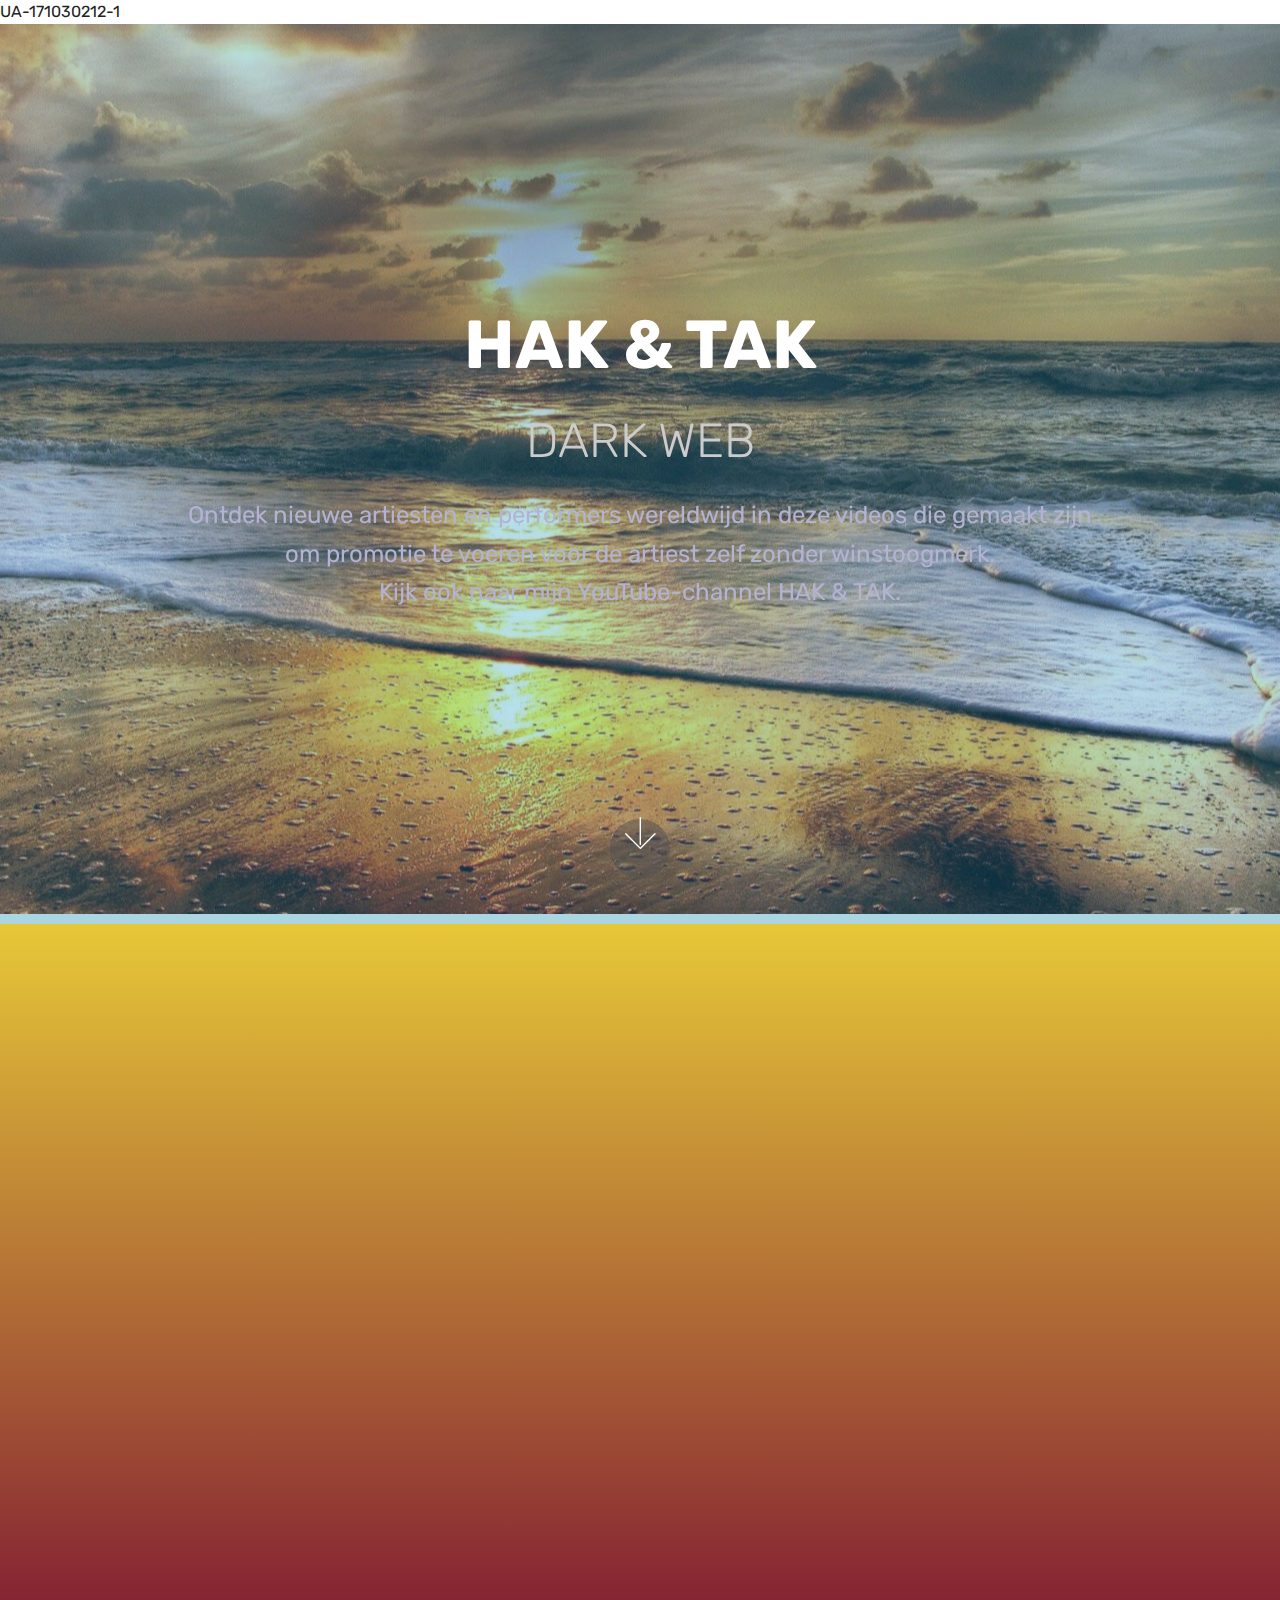
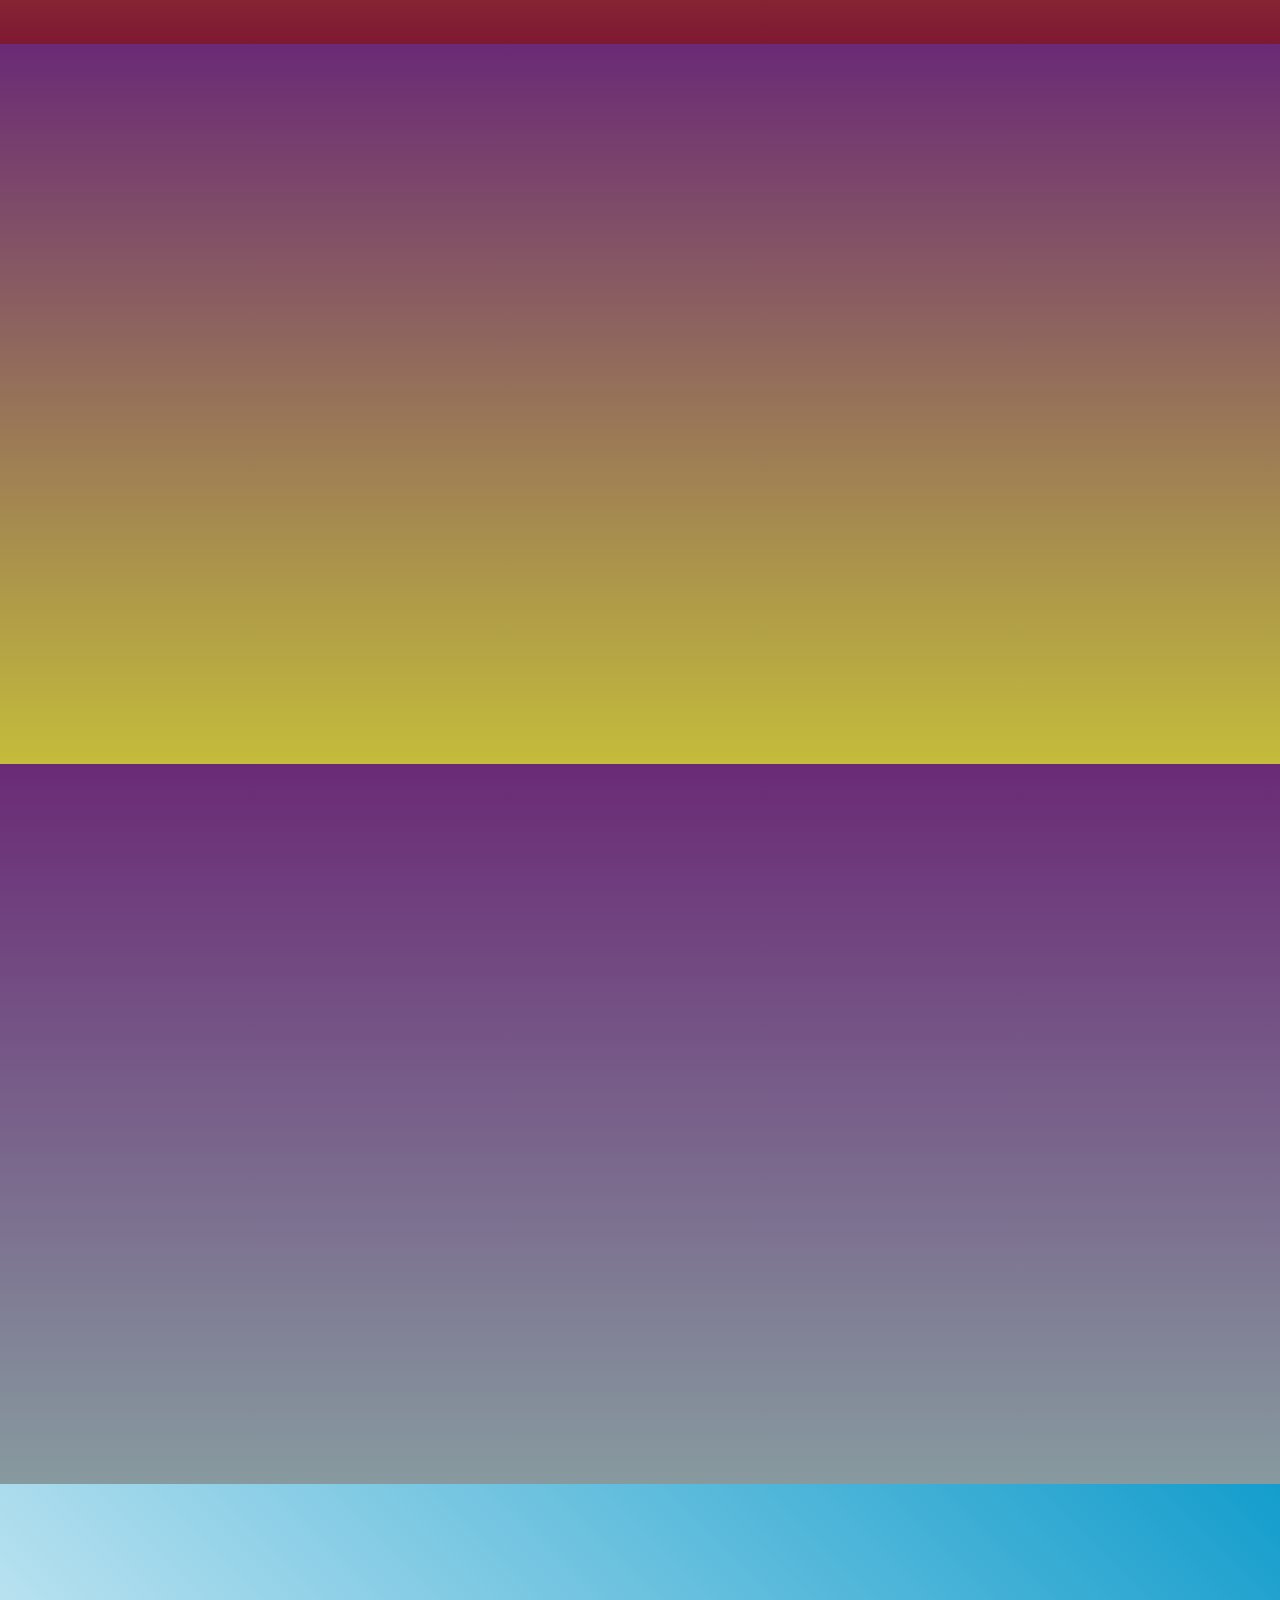
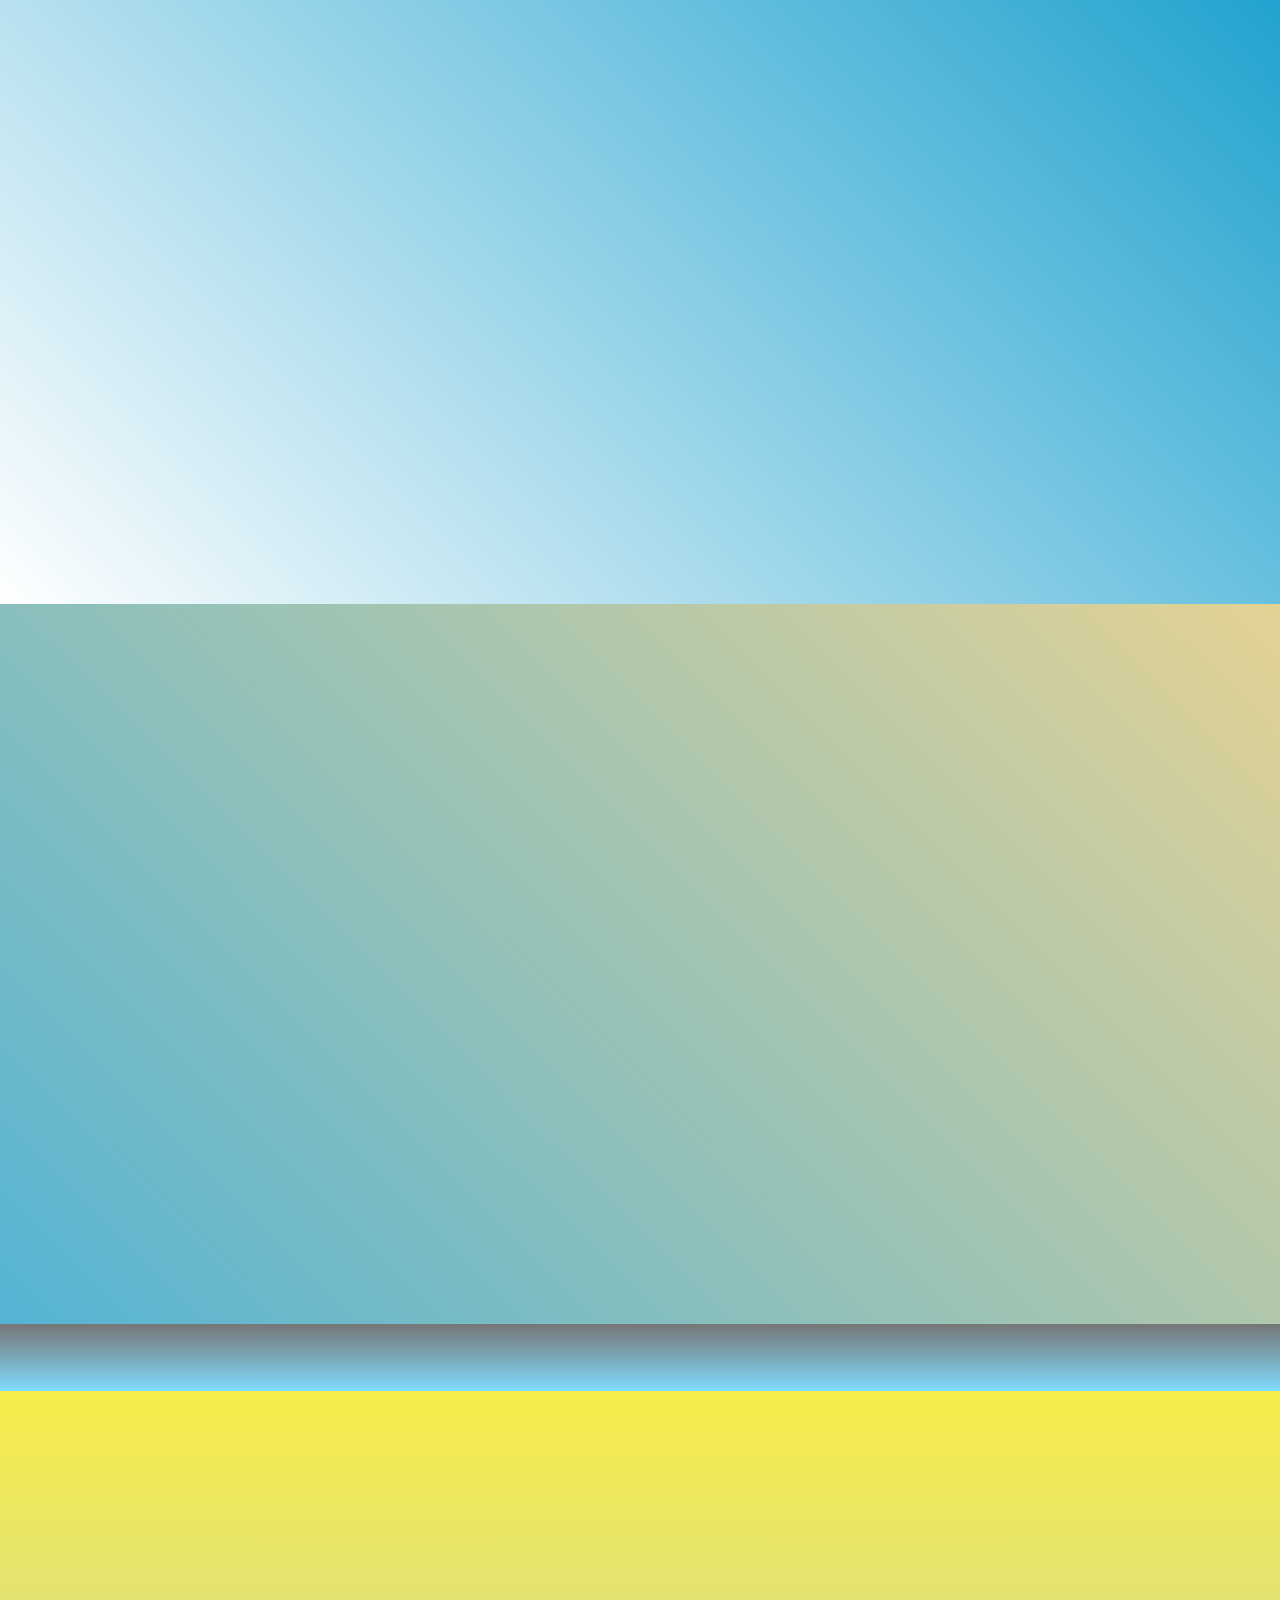
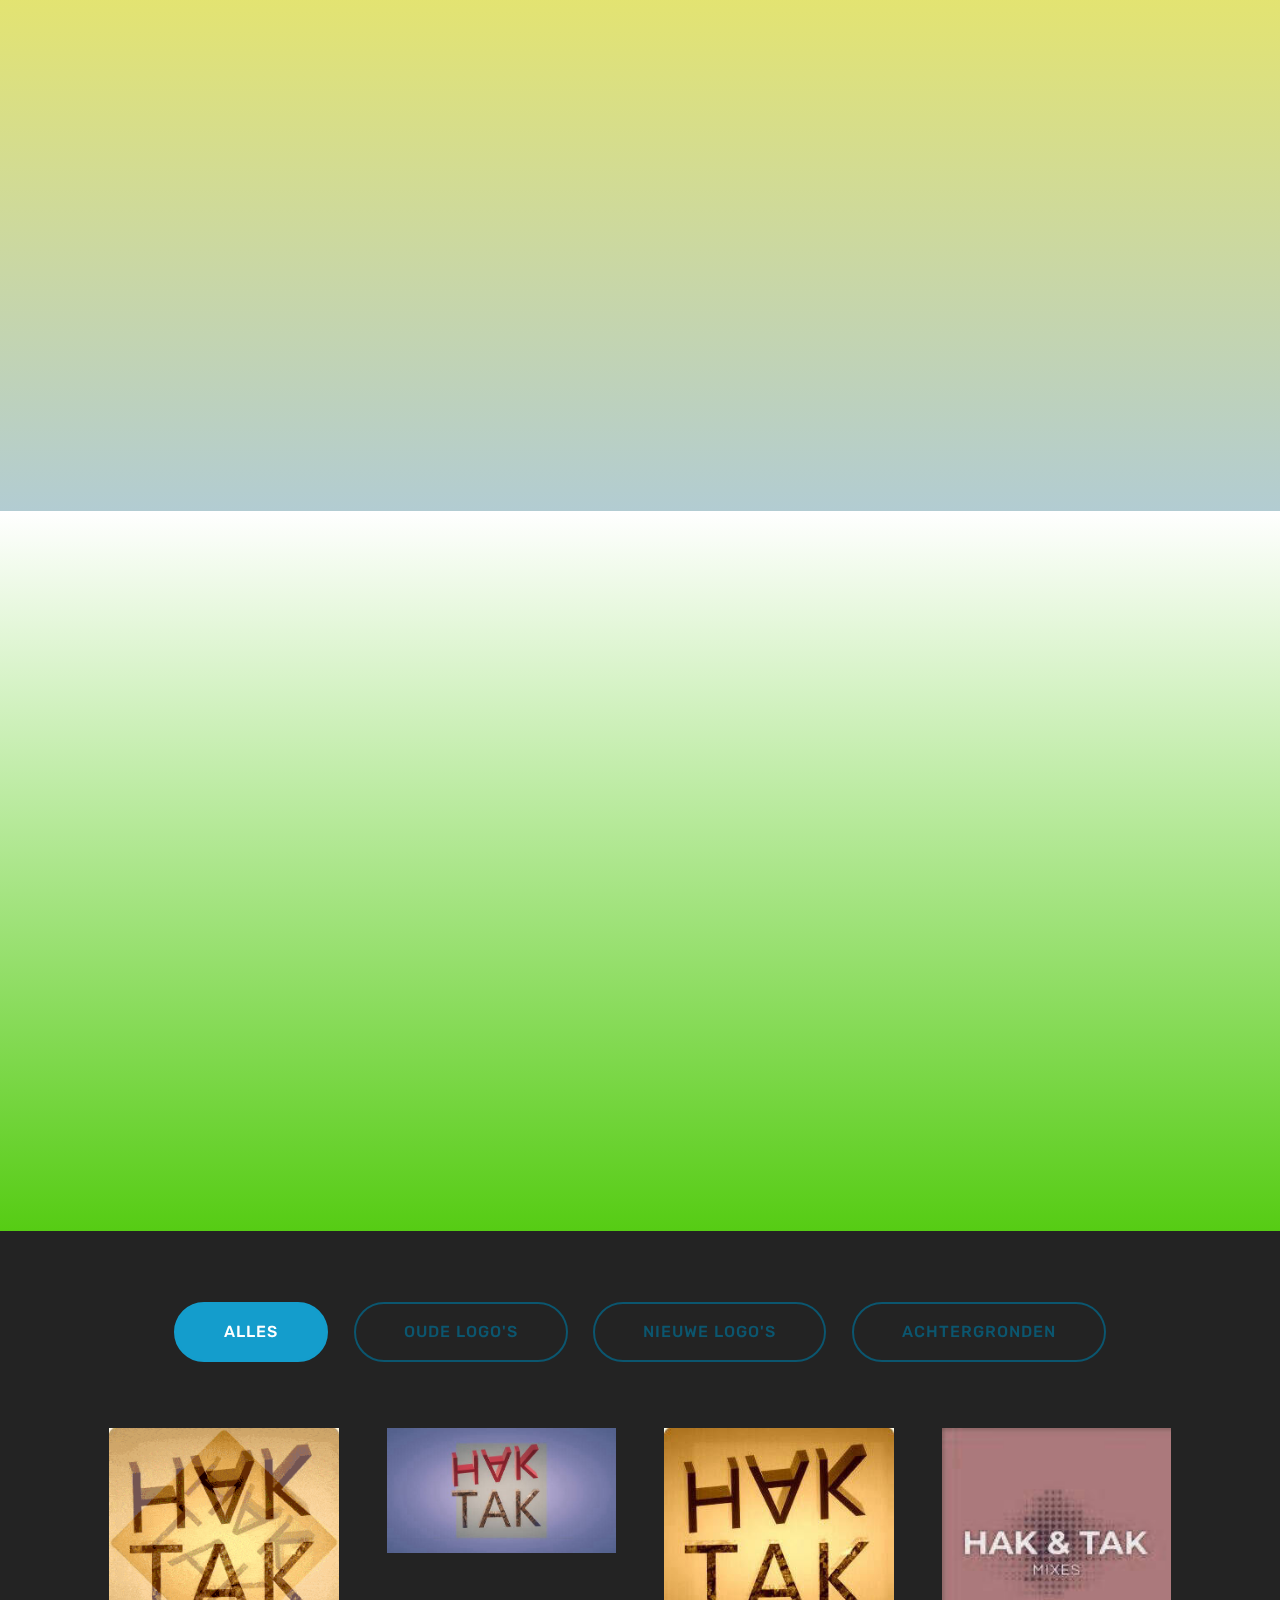
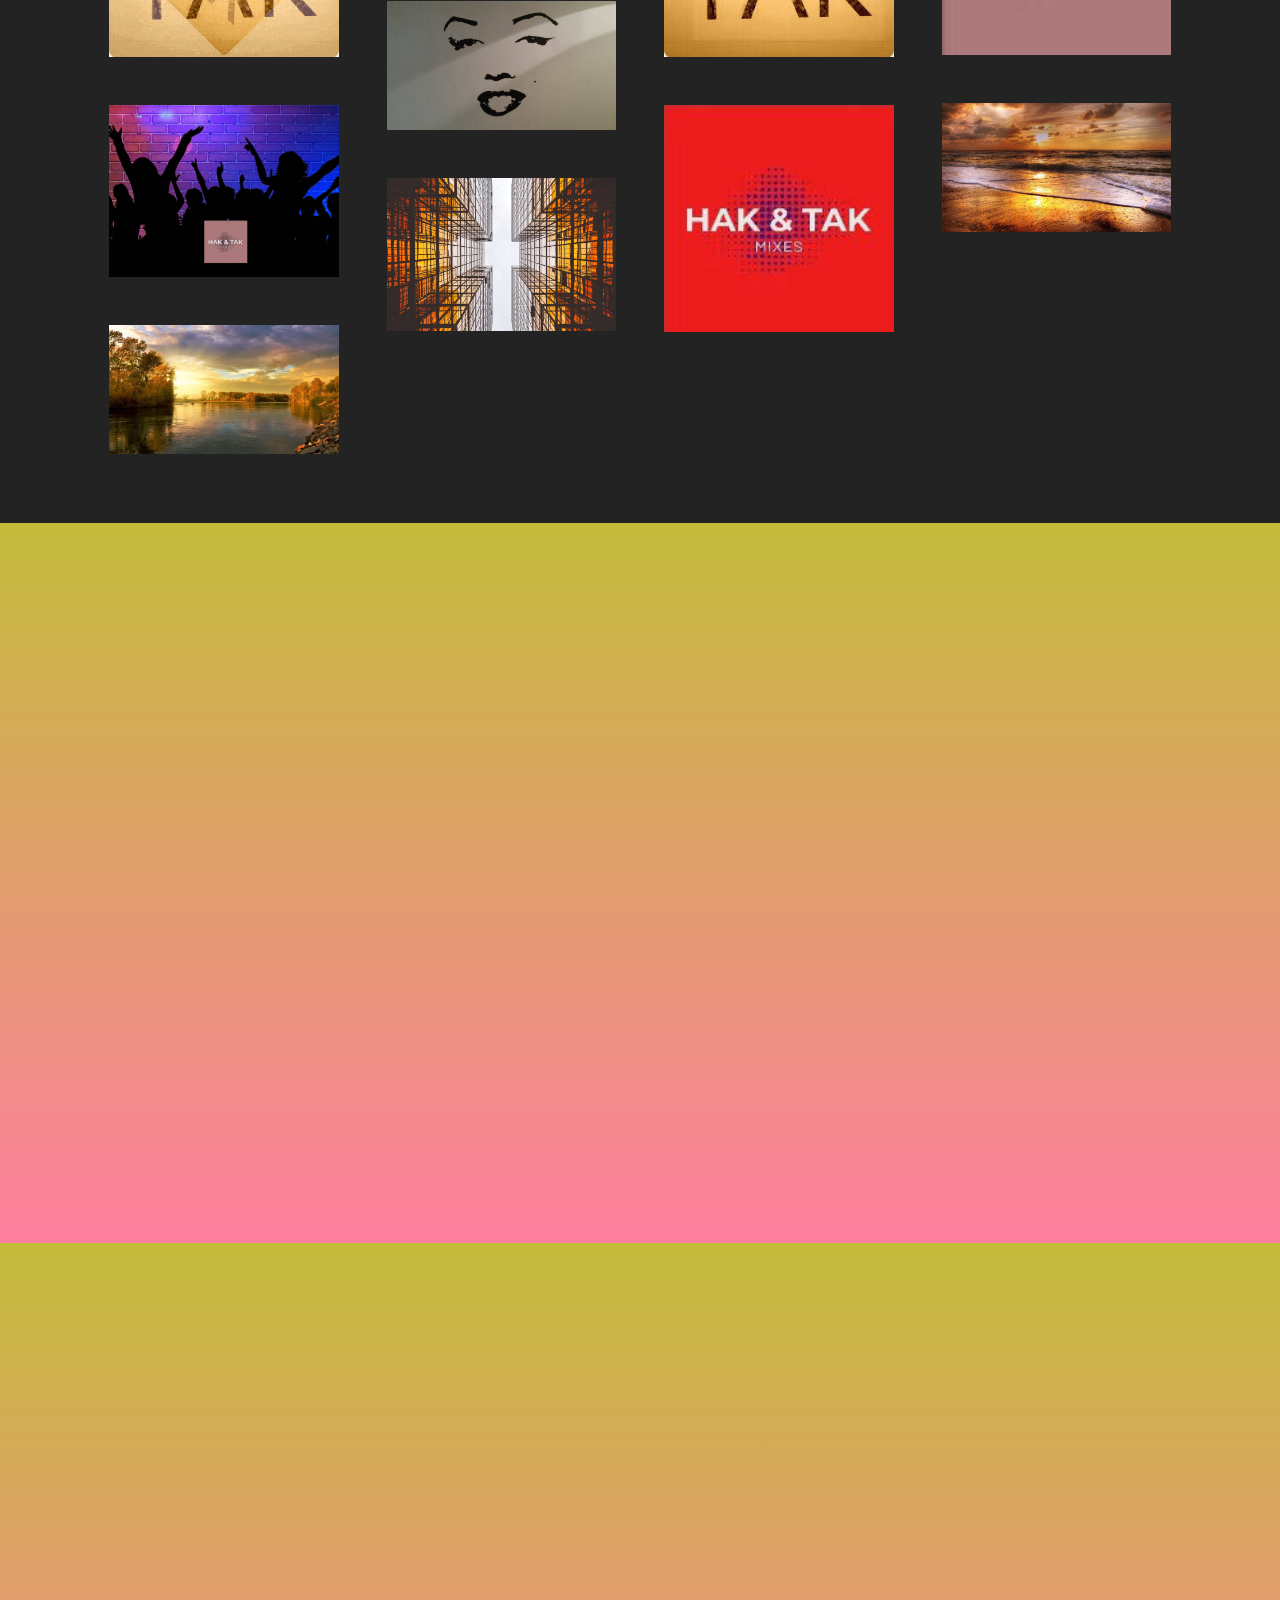
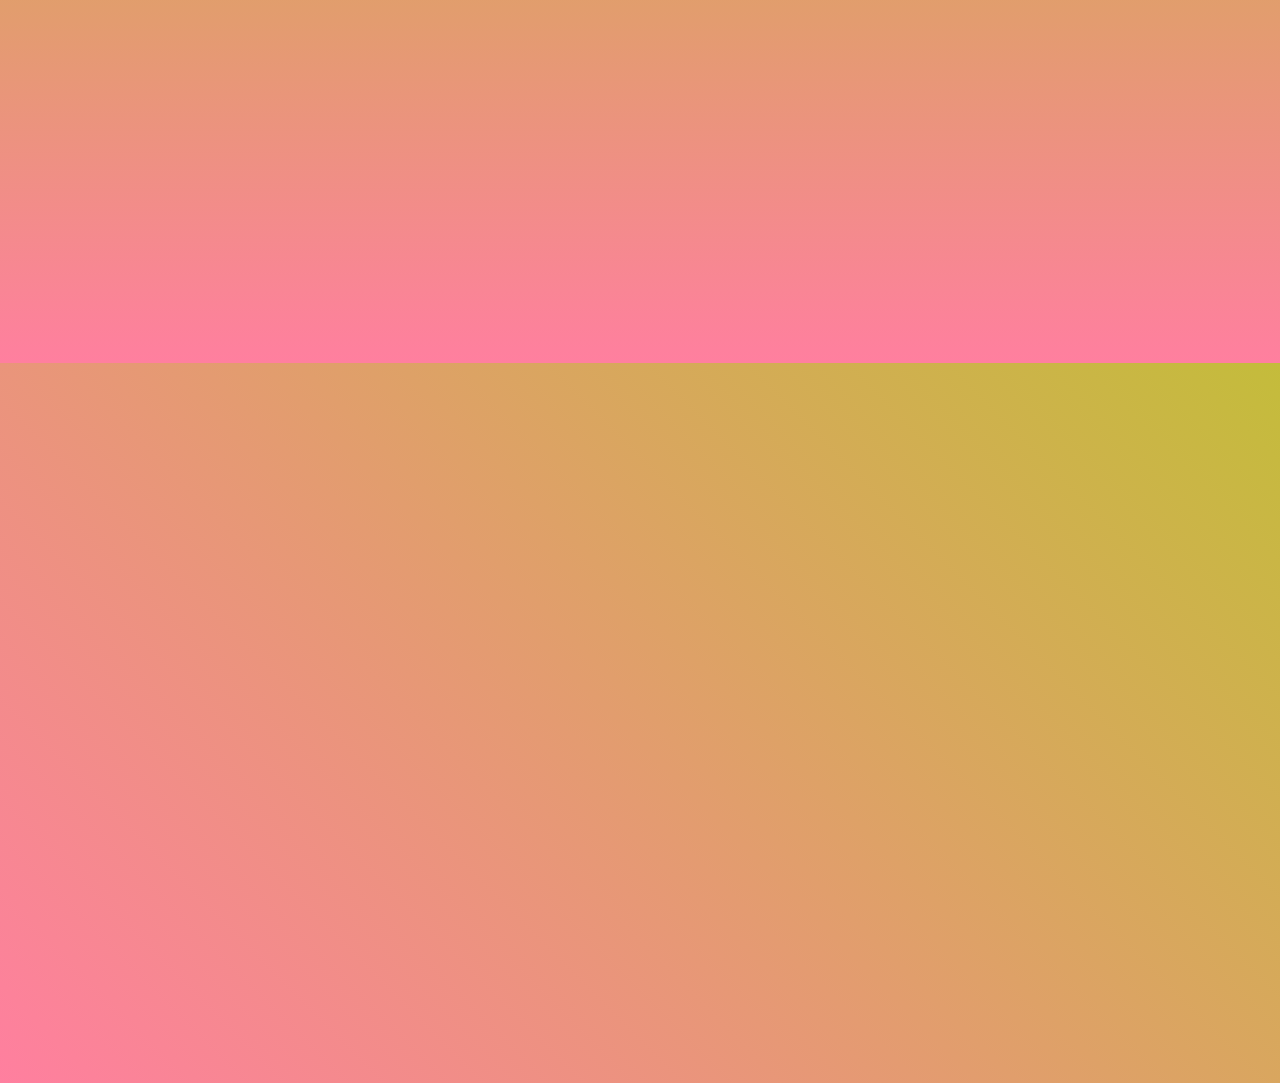
==== commit d8496f73: "create github pages" ====
--- a/DARKSITE.html
+++ b/DARKSITE.html
@@ -62,7 +62,7 @@
     </div>
 </section>
 
-<section class="engine"><a href="https://mobirise.info/j">website templates</a></section><section class="cid-s3SAQ11YMa" id="video3-16">
+<section class="engine"><a href="https://mobirise.info/y">html website templates</a></section><section class="cid-s3SAQ11YMa" id="video3-16">
 
     
     
--- a/assets/mobirise/css/mbr-additional.css
+++ b/assets/mobirise/css/mbr-additional.css
@@ -843,16 +843,40 @@
 .cid-s298ZlqZ4e a.close:hover {
   color: #ffffff;
 }
-.cid-s29K52db6v {
+.cid-s5Lqq9AMOu {
   padding-top: 0px;
   padding-bottom: 0px;
-  background-color: #f7ed4a;
-}
-.cid-s29K52db6v [class^="socicon-"]:before,
-.cid-s29K52db6v [class*=" socicon-"]:before {
-  line-height: 44px;
-}
-.cid-s29K52db6v .btn-social {
+  background-color: #ffffff;
+}
+.cid-s5Lqq9AMOu .socicon-bg-facebook {
+  background: #3e5b98;
+  color: #ffffff;
+}
+.cid-s5Lqq9AMOu .socicon-bg-twitter {
+  background: #4da7de;
+  color: #ffffff;
+}
+.cid-s5Lqq9AMOu .socicon-bg-googleplus {
+  background: #dd4b39;
+  color: #ffffff;
+}
+.cid-s5Lqq9AMOu .socicon-bg-vkontakte {
+  background: #5a7fa6;
+  color: #ffffff;
+}
+.cid-s5Lqq9AMOu .socicon-bg-odnoklassniki {
+  background: #f48420;
+  color: #ffffff;
+}
+.cid-s5Lqq9AMOu .socicon-bg-pinterest {
+  background: #c92619;
+  color: #ffffff;
+}
+.cid-s5Lqq9AMOu .socicon-bg-mail {
+  background: #134785;
+  color: #ffffff;
+}
+.cid-s5Lqq9AMOu .btn-social {
   font-size: 20px;
   border-radius: 50%;
   padding: 0;
@@ -861,27 +885,23 @@
   line-height: 44px;
   text-align: center;
   position: relative;
-  color: #232323;
   cursor: pointer;
-  border-color: #149dcc;
-}
-.cid-s29K52db6v .btn-social i {
+  border: none !important;
+}
+.cid-s5Lqq9AMOu .btn-social i {
   top: 0;
   line-height: 44px;
   width: 44px;
 }
-.cid-s29K52db6v .btn-social:hover {
-  color: #fff;
-  background: #149dcc;
-}
-.cid-s29K52db6v .btn-social:hover i.socicon {
-  color: #ffffff !important;
-}
-.cid-s29K52db6v .btn-social + .btn {
+.cid-s5Lqq9AMOu .btn-social + .btn {
   margin-left: .1rem;
 }
+.cid-s5Lqq9AMOu [class^="socicon-"]:before,
+.cid-s5Lqq9AMOu [class*=" socicon-"]:before {
+  line-height: 44px;
+}
 @media (max-width: 767px) {
-  .cid-s29K52db6v .btn {
+  .cid-s5Lqq9AMOu .btn {
     font-size: 20px !important;
   }
 }
--- a/assets/mobirise/css/mbr-additional.css
+++ b/assets/mobirise/css/mbr-additional.css
@@ -843,16 +843,40 @@
 .cid-s298ZlqZ4e a.close:hover {
   color: #ffffff;
 }
-.cid-s29K52db6v {
+.cid-s5Lqq9AMOu {
   padding-top: 0px;
   padding-bottom: 0px;
-  background-color: #f7ed4a;
-}
-.cid-s29K52db6v [class^="socicon-"]:before,
-.cid-s29K52db6v [class*=" socicon-"]:before {
-  line-height: 44px;
-}
-.cid-s29K52db6v .btn-social {
+  background-color: #ffffff;
+}
+.cid-s5Lqq9AMOu .socicon-bg-facebook {
+  background: #3e5b98;
+  color: #ffffff;
+}
+.cid-s5Lqq9AMOu .socicon-bg-twitter {
+  background: #4da7de;
+  color: #ffffff;
+}
+.cid-s5Lqq9AMOu .socicon-bg-googleplus {
+  background: #dd4b39;
+  color: #ffffff;
+}
+.cid-s5Lqq9AMOu .socicon-bg-vkontakte {
+  background: #5a7fa6;
+  color: #ffffff;
+}
+.cid-s5Lqq9AMOu .socicon-bg-odnoklassniki {
+  background: #f48420;
+  color: #ffffff;
+}
+.cid-s5Lqq9AMOu .socicon-bg-pinterest {
+  background: #c92619;
+  color: #ffffff;
+}
+.cid-s5Lqq9AMOu .socicon-bg-mail {
+  background: #134785;
+  color: #ffffff;
+}
+.cid-s5Lqq9AMOu .btn-social {
   font-size: 20px;
   border-radius: 50%;
   padding: 0;
@@ -861,27 +885,23 @@
   line-height: 44px;
   text-align: center;
   position: relative;
-  color: #232323;
   cursor: pointer;
-  border-color: #149dcc;
-}
-.cid-s29K52db6v .btn-social i {
+  border: none !important;
+}
+.cid-s5Lqq9AMOu .btn-social i {
   top: 0;
   line-height: 44px;
   width: 44px;
 }
-.cid-s29K52db6v .btn-social:hover {
-  color: #fff;
-  background: #149dcc;
-}
-.cid-s29K52db6v .btn-social:hover i.socicon {
-  color: #ffffff !important;
-}
-.cid-s29K52db6v .btn-social + .btn {
+.cid-s5Lqq9AMOu .btn-social + .btn {
   margin-left: .1rem;
 }
+.cid-s5Lqq9AMOu [class^="socicon-"]:before,
+.cid-s5Lqq9AMOu [class*=" socicon-"]:before {
+  line-height: 44px;
+}
 @media (max-width: 767px) {
-  .cid-s29K52db6v .btn {
+  .cid-s5Lqq9AMOu .btn {
     font-size: 20px !important;
   }
 }
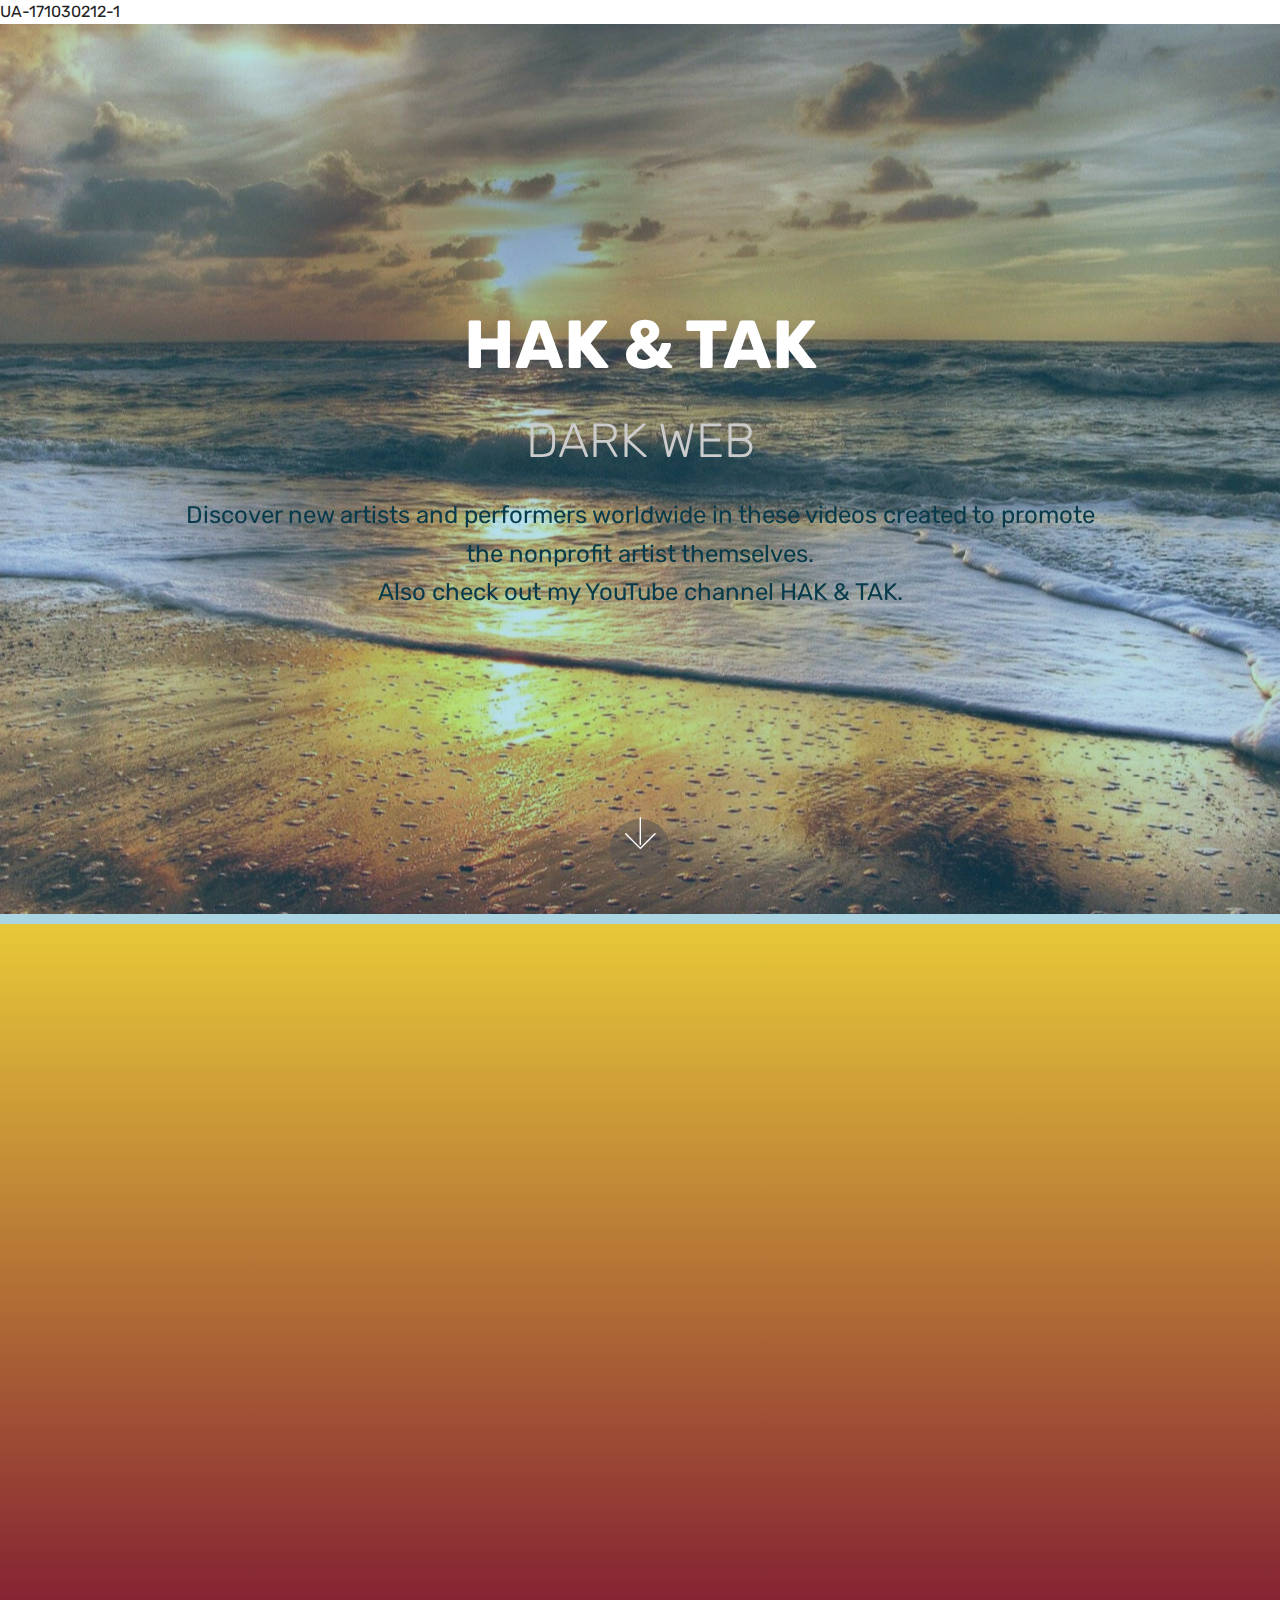
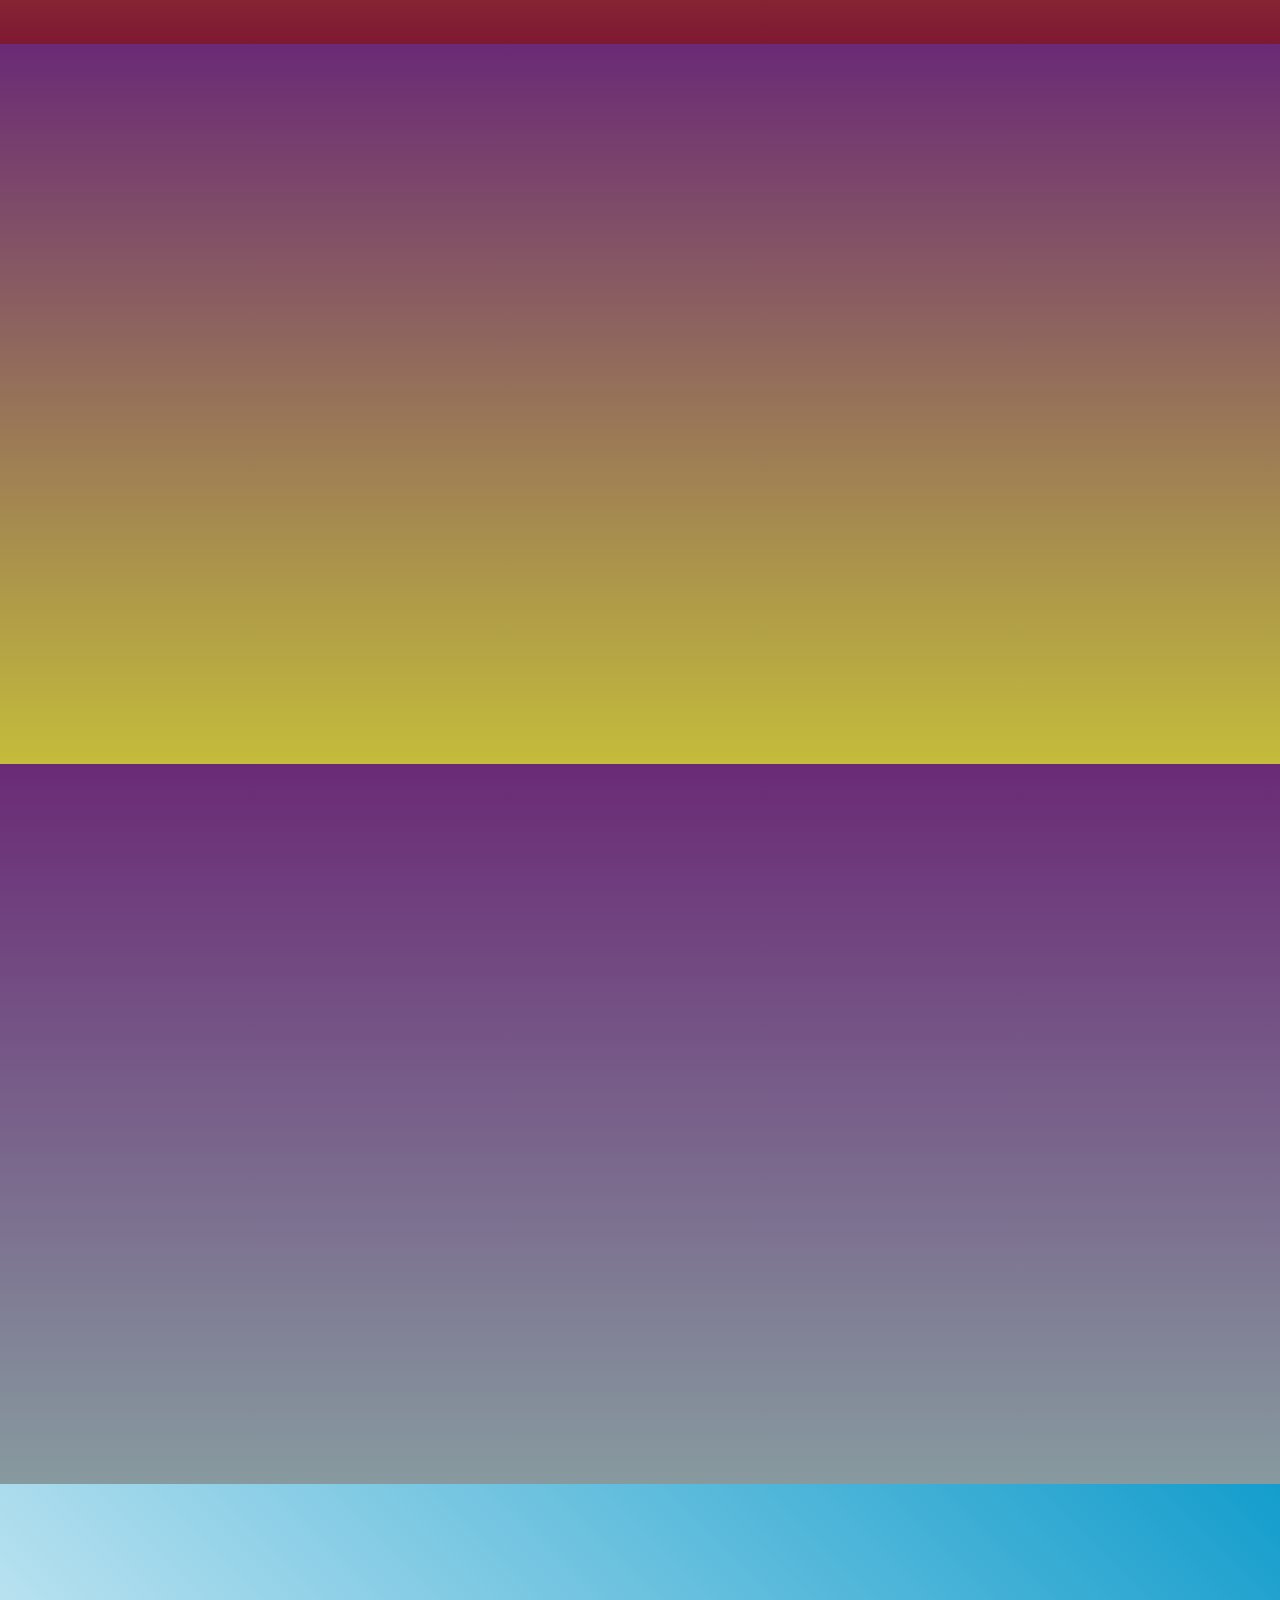
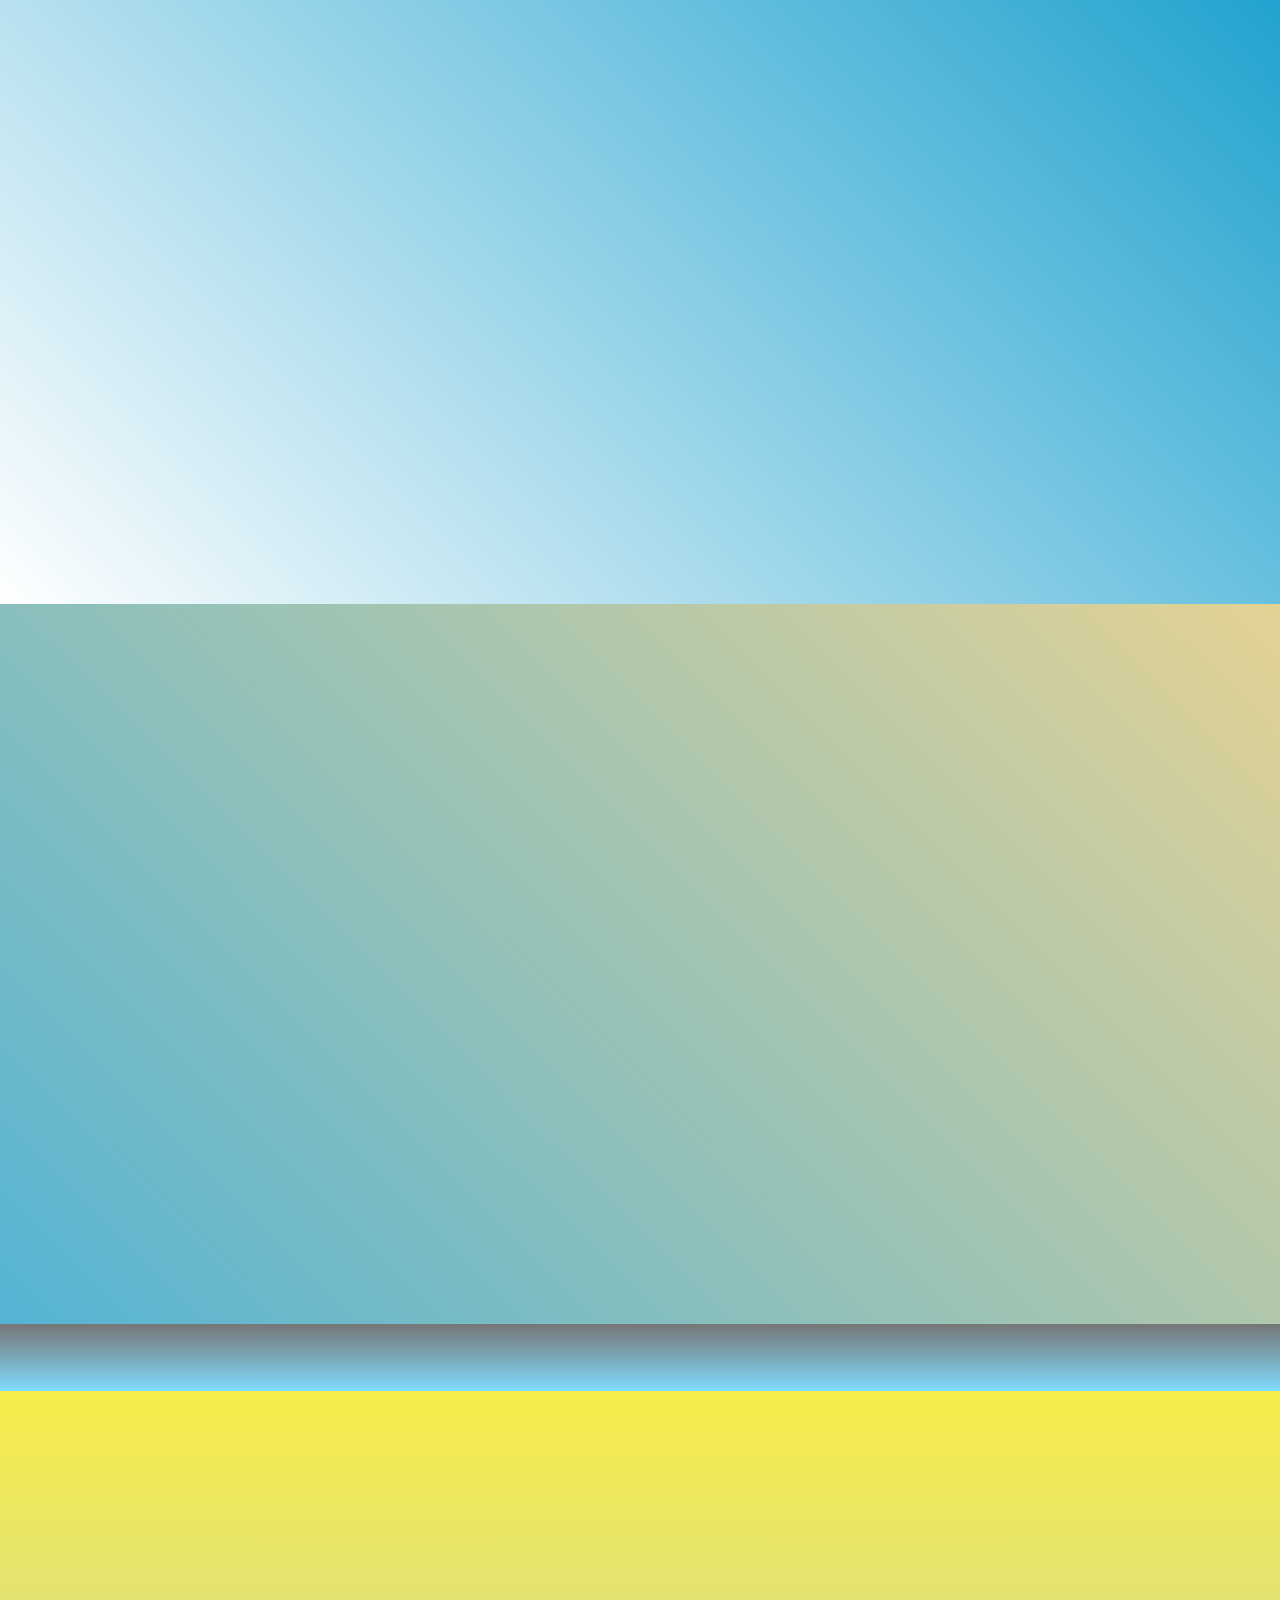
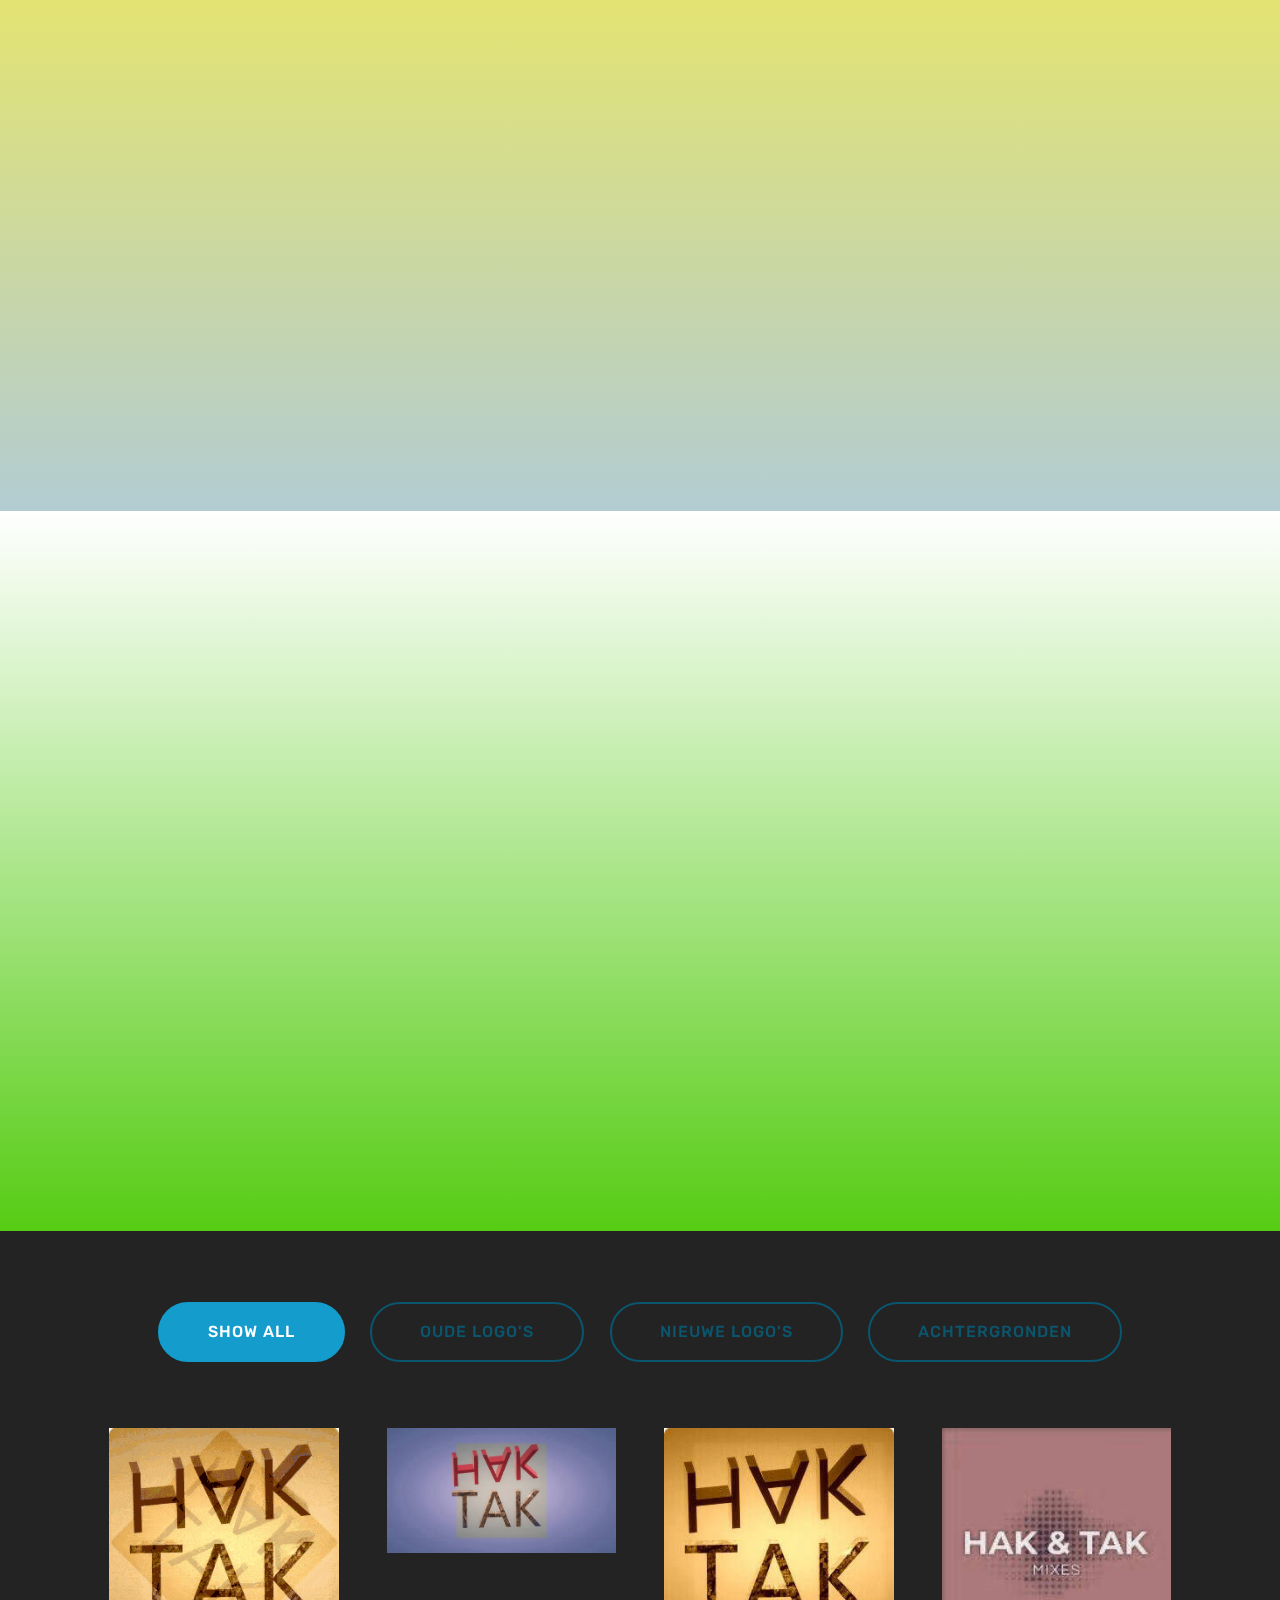
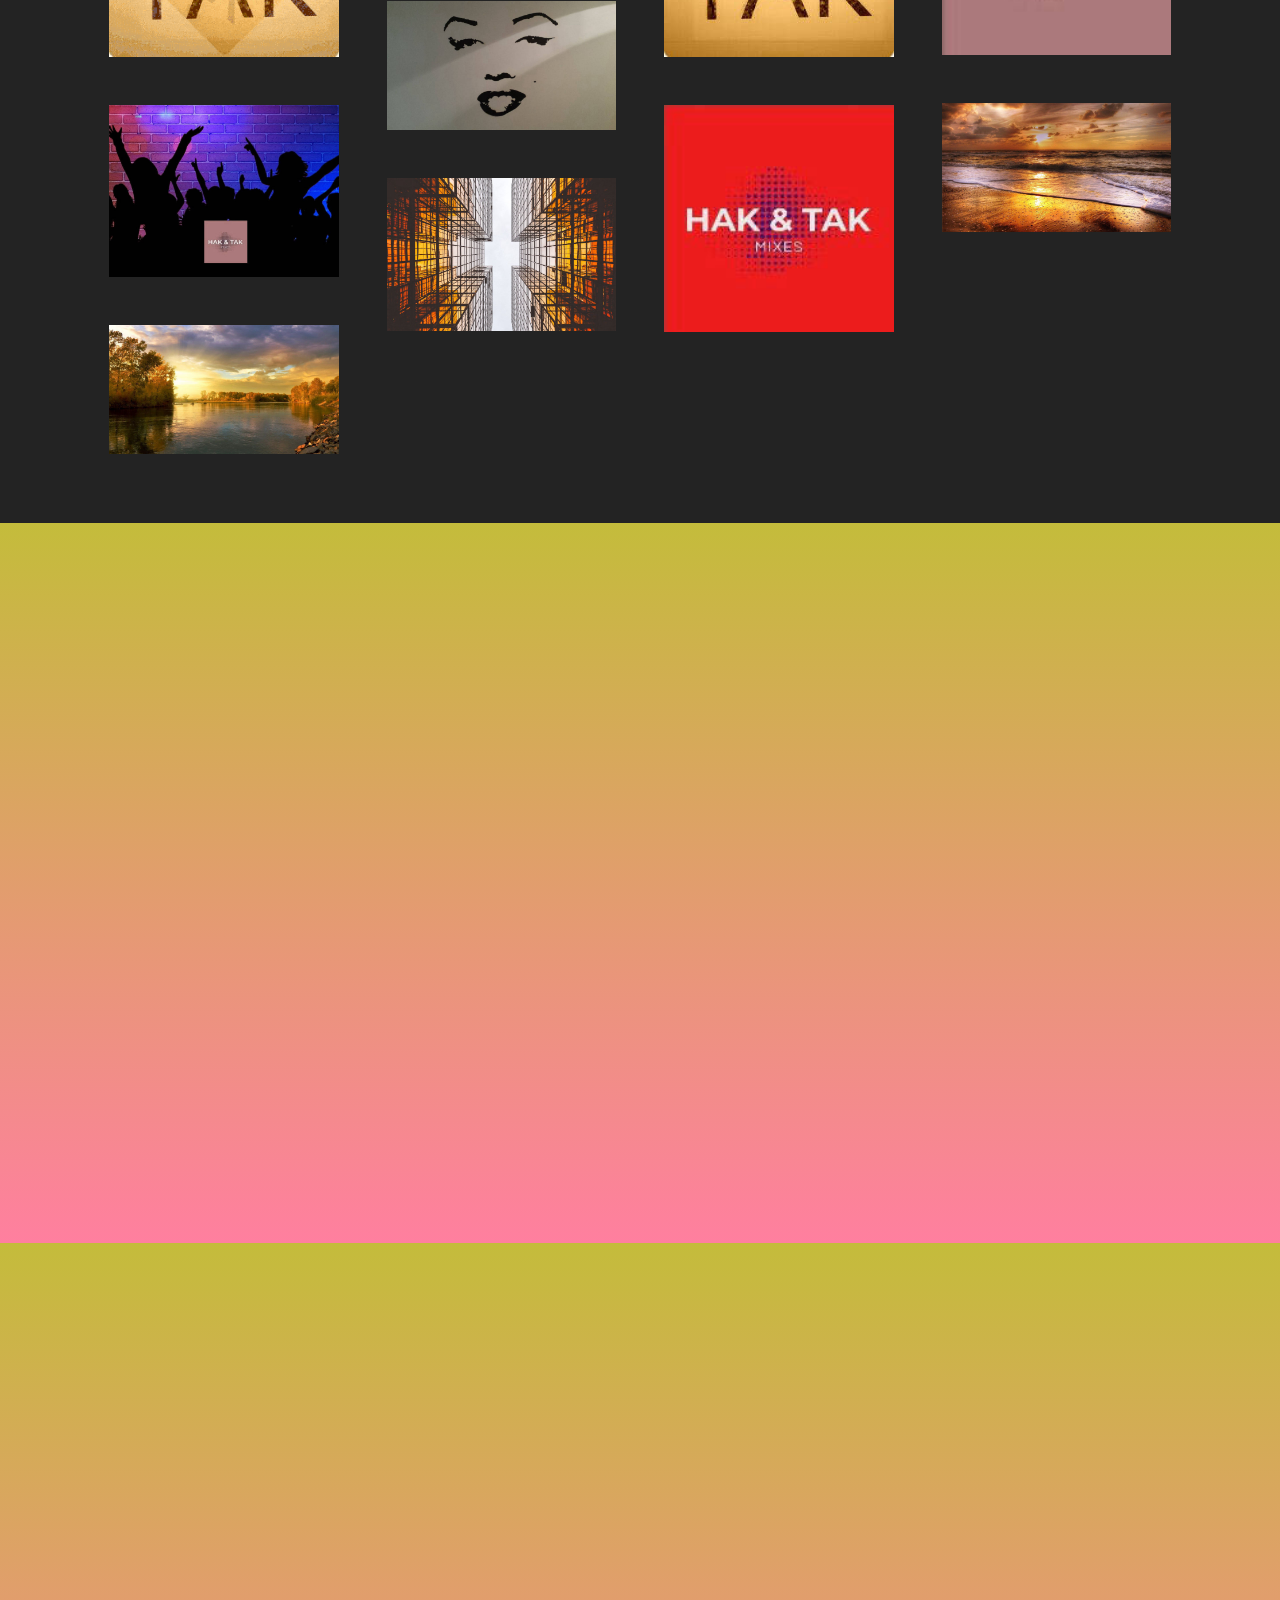
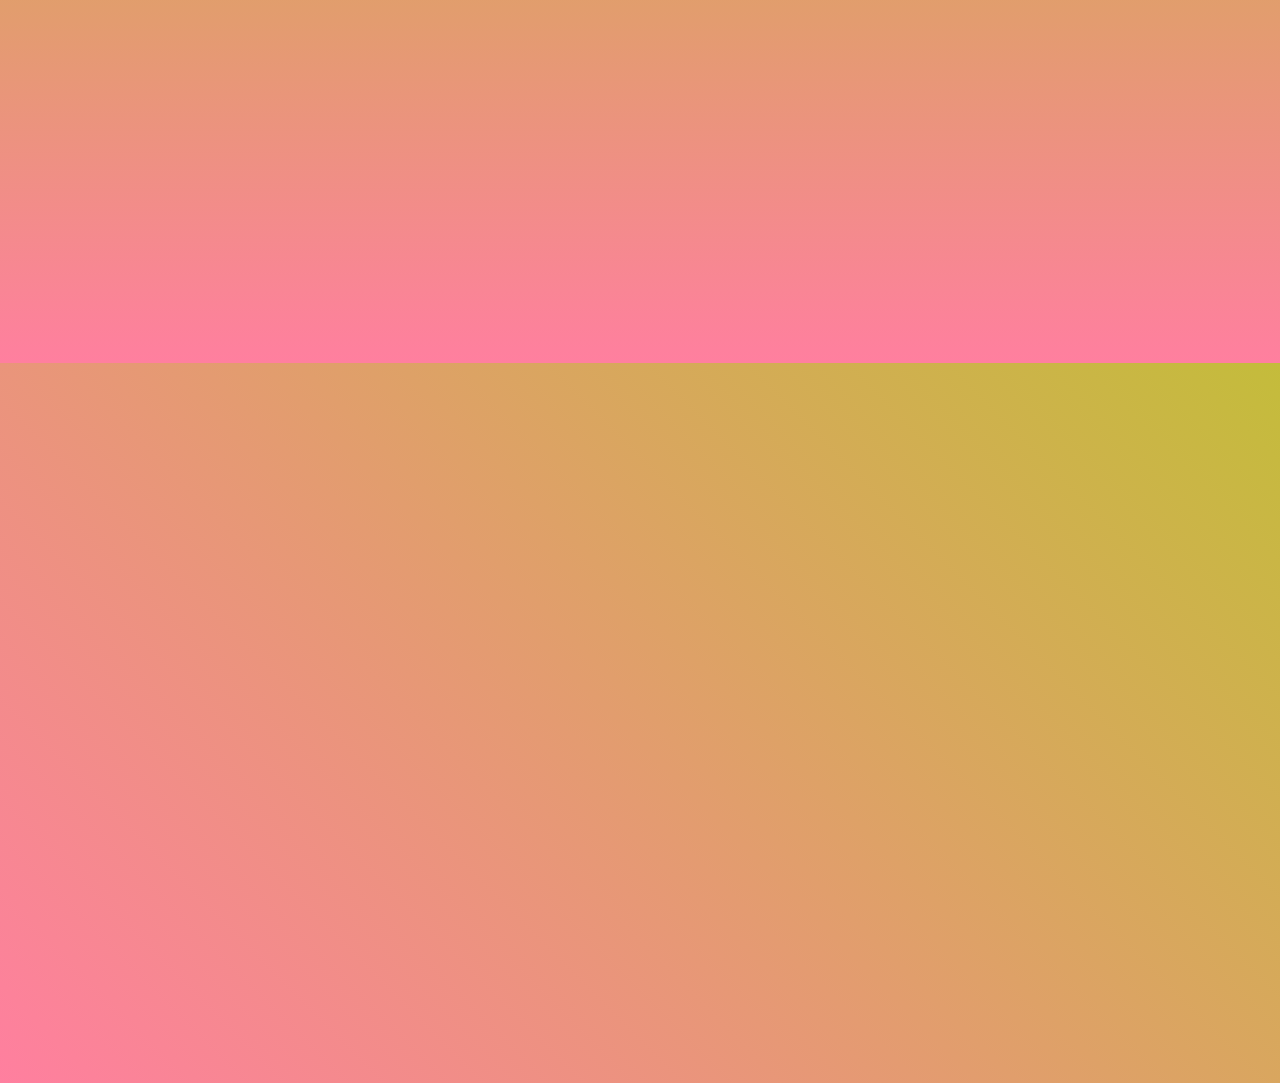
==== commit 6f671322: "create github pages" ====
--- a/DARKSITE.html
+++ b/DARKSITE.html
@@ -49,8 +49,8 @@
             <div class="mbr-white col-md-10">
                 <h1 class="mbr-section-title mbr-bold pb-3 mbr-fonts-style display-1">HAK &amp; TAK</h1>
                 <h3 class="mbr-section-subtitle align-center mbr-light pb-3 mbr-fonts-style display-2">DARK WEB<br></h3>
-                <p class="mbr-text pb-3 mbr-fonts-style display-5">
-                    Ontdek nieuwe artiesten en performers wereldwijd in deze videos die gemaakt zijn om promotie te voeren voor de artiest zelf zonder winstoogmerk. <br>Kijk ook naar mijn YouTube-channel HAK &amp; TAK.</p>
+                <p class="mbr-text pb-3 mbr-fonts-style display-5">Discover new artists and performers worldwide in these videos created to promote the nonprofit artist themselves.
+<br>Also check out my YouTube channel HAK &amp; TAK.</p>
                 
             </div>
         </div>
@@ -62,7 +62,7 @@
     </div>
 </section>
 
-<section class="engine"><a href="https://mobirise.info/y">html website templates</a></section><section class="cid-s3SAQ11YMa" id="video3-16">
+<section class="engine"><a href="https://mobirise.info/u">bootstrap responsive templates</a></section><section class="cid-s3SAQ11YMa" id="video3-16">
 
     
     
@@ -112,7 +112,7 @@
     
     <figure class="mbr-figure align-center">
         <div class="video-block" style="width: 80%;">
-            <div><iframe class="mbr-embedded-video" src="https://www.youtube.com/embed/0-ZYScD8tVM?rel=0&amp;amp;showinfo=0&amp;autoplay=0&amp;loop=0" width="1280" height="720" frameborder="0" allowfullscreen></iframe></div>
+            <div><iframe class="mbr-embedded-video" src="https://www.youtube.com/embed/bTwkuJ7ai6M?rel=0&amp;amp;showinfo=0&amp;autoplay=0&amp;loop=0" width="1280" height="720" frameborder="0" allowfullscreen></iframe></div>
         </div>
     </figure>
 </section>
@@ -176,7 +176,7 @@
     
 
     <div class="container">
-        <div><!-- Filter --><div class="mbr-gallery-filter container gallery-filter-active"><ul buttons="0"><li class="mbr-gallery-filter-all active"><a class="btn btn-md btn-primary-outline display-7" href="">ALLES</a></li></ul></div><!-- Gallery --><div class="mbr-gallery-row"><div class="mbr-gallery-layout-default"><div><div><div class="mbr-gallery-item mbr-gallery-item--p3" data-video-url="false" data-tags="OUDE LOGO'S"><div href="#lb-gallery2-w" data-slide-to="0" data-toggle="modal"><img src="assets/images/haktakmove.gif" alt="" title=""><span class="icon-focus"></span></div></div><div class="mbr-gallery-item mbr-gallery-item--p3" data-video-url="false" data-tags="OUDE LOGO'S"><div href="#lb-gallery2-w" data-slide-to="1" data-toggle="modal"><img src="assets/images/hak-tak-551x300-551x300.jpg" alt="" title=""><span class="icon-focus"></span></div></div><div class="mbr-gallery-item mbr-gallery-item--p3" data-video-url="false" data-tags="OUDE LOGO'S"><div href="#lb-gallery2-w" data-slide-to="2" data-toggle="modal"><img src="assets/images/hak-tak-new-263x263-263x263.jpg" alt="" title=""><span class="icon-focus"></span></div></div><div class="mbr-gallery-item mbr-gallery-item--p3" data-video-url="false" data-tags="NIEUWE LOGO'S"><div href="#lb-gallery2-w" data-slide-to="3" data-toggle="modal"><img src="assets/images/haktak-logo-dark-180x178-180x178.jpg" alt="" title=""><span class="icon-focus"></span></div></div><div class="mbr-gallery-item mbr-gallery-item--p3" data-video-url="false" data-tags="ACHTERGRONDEN"><div href="#lb-gallery2-w" data-slide-to="4" data-toggle="modal"><img src="assets/images/silhouette-dance-logo-960x719-800x599.jpg" alt="" title=""><span class="icon-focus"></span></div></div><div class="mbr-gallery-item mbr-gallery-item--p3" data-video-url="false" data-tags="ACHTERGRONDEN"><div href="#lb-gallery2-w" data-slide-to="5" data-toggle="modal"><img src="assets/images/marylin-monroe-1147x645-800x450.jpg" alt="" title=""><span class="icon-focus"></span></div></div><div class="mbr-gallery-item mbr-gallery-item--p3" data-video-url="false" data-tags="NIEUWE LOGO'S"><div href="#lb-gallery2-w" data-slide-to="6" data-toggle="modal"><img src="assets/images/haktak-logo-180x178-180x178.jpg" alt="" title=""><span class="icon-focus"></span></div></div><div class="mbr-gallery-item mbr-gallery-item--p3" data-video-url="false" data-tags="ACHTERGRONDEN"><div href="#lb-gallery2-w" data-slide-to="7" data-toggle="modal"><img src="assets/images/mbr-1920x1275-800x450.jpeg" alt="" title=""><span class="icon-focus"></span></div></div><div class="mbr-gallery-item mbr-gallery-item--p3" data-video-url="false" data-tags="ACHTERGRONDEN"><div href="#lb-gallery2-w" data-slide-to="8" data-toggle="modal"><img src="assets/images/mbr-1920x1232-800x450.jpeg" alt="" title=""><span class="icon-focus"></span></div></div><div class="mbr-gallery-item mbr-gallery-item--p3" data-video-url="false" data-tags="ACHTERGRONDEN"><div href="#lb-gallery2-w" data-slide-to="9" data-toggle="modal"><img src="assets/images/mbr-1920x1279-800x533.jpg" alt="" title=""><span class="icon-focus"></span></div></div></div></div><div class="clearfix"></div></div></div><!-- Lightbox --><div data-app-prevent-settings="" class="mbr-slider modal fade carousel slide" tabindex="-1" data-keyboard="true" data-interval="false" id="lb-gallery2-w"><div class="modal-dialog"><div class="modal-content"><div class="modal-body"><div class="carousel-inner"><div class="carousel-item"><img src="assets/images/haktakmove.gif" alt="" title=""></div><div class="carousel-item"><img src="assets/images/hak-tak-551x300.jpg" alt="" title=""></div><div class="carousel-item"><img src="assets/images/hak-tak-new-263x263.jpg" alt="" title=""></div><div class="carousel-item"><img src="assets/images/haktak-logo-dark-180x178.jpg" alt="" title=""></div><div class="carousel-item"><img src="assets/images/silhouette-dance-logo-960x719.jpg" alt="" title=""></div><div class="carousel-item"><img src="assets/images/marylin-monroe-1147x645.jpg" alt="" title=""></div><div class="carousel-item"><img src="assets/images/haktak-logo-180x178.jpg" alt="" title=""></div><div class="carousel-item"><img src="assets/images/mbr-1920x1275.jpeg" alt="" title=""></div><div class="carousel-item"><img src="assets/images/mbr-1920x1232.jpeg" alt="" title=""></div><div class="carousel-item active"><img src="assets/images/mbr-1920x1279.jpg" alt="" title=""></div></div><a class="carousel-control carousel-control-prev" role="button" data-slide="prev" href="#lb-gallery2-w"><span class="mbri-left mbr-iconfont" aria-hidden="true"></span><span class="sr-only">Previous</span></a><a class="carousel-control carousel-control-next" role="button" data-slide="next" href="#lb-gallery2-w"><span class="mbri-right mbr-iconfont" aria-hidden="true"></span><span class="sr-only">Next</span></a><a class="close" href="#" role="button" data-dismiss="modal"><span class="sr-only">Close</span></a></div></div></div></div></div>
+        <div><!-- Filter --><div class="mbr-gallery-filter container gallery-filter-active"><ul buttons="0"><li class="mbr-gallery-filter-all active"><a class="btn btn-md btn-primary-outline display-7" href="">SHOW ALL</a></li></ul></div><!-- Gallery --><div class="mbr-gallery-row"><div class="mbr-gallery-layout-default"><div><div><div class="mbr-gallery-item mbr-gallery-item--p3" data-video-url="false" data-tags="OUDE LOGO'S"><div href="#lb-gallery2-w" data-slide-to="0" data-toggle="modal"><img src="assets/images/haktakmove.gif" alt="" title=""><span class="icon-focus"></span></div></div><div class="mbr-gallery-item mbr-gallery-item--p3" data-video-url="false" data-tags="OUDE LOGO'S"><div href="#lb-gallery2-w" data-slide-to="1" data-toggle="modal"><img src="assets/images/hak-tak-551x300-551x300.jpg" alt="" title=""><span class="icon-focus"></span></div></div><div class="mbr-gallery-item mbr-gallery-item--p3" data-video-url="false" data-tags="OUDE LOGO'S"><div href="#lb-gallery2-w" data-slide-to="2" data-toggle="modal"><img src="assets/images/hak-tak-new-263x263-263x263.jpg" alt="" title=""><span class="icon-focus"></span></div></div><div class="mbr-gallery-item mbr-gallery-item--p3" data-video-url="false" data-tags="NIEUWE LOGO'S"><div href="#lb-gallery2-w" data-slide-to="3" data-toggle="modal"><img src="assets/images/haktak-logo-dark-180x178-180x178.jpg" alt="" title=""><span class="icon-focus"></span></div></div><div class="mbr-gallery-item mbr-gallery-item--p3" data-video-url="false" data-tags="ACHTERGRONDEN"><div href="#lb-gallery2-w" data-slide-to="4" data-toggle="modal"><img src="assets/images/silhouette-dance-logo-960x719-800x599.jpg" alt="" title=""><span class="icon-focus"></span></div></div><div class="mbr-gallery-item mbr-gallery-item--p3" data-video-url="false" data-tags="ACHTERGRONDEN"><div href="#lb-gallery2-w" data-slide-to="5" data-toggle="modal"><img src="assets/images/marylin-monroe-1147x645-800x450.jpg" alt="" title=""><span class="icon-focus"></span></div></div><div class="mbr-gallery-item mbr-gallery-item--p3" data-video-url="false" data-tags="NIEUWE LOGO'S"><div href="#lb-gallery2-w" data-slide-to="6" data-toggle="modal"><img src="assets/images/haktak-logo-180x178-180x178.jpg" alt="" title=""><span class="icon-focus"></span></div></div><div class="mbr-gallery-item mbr-gallery-item--p3" data-video-url="false" data-tags="ACHTERGRONDEN"><div href="#lb-gallery2-w" data-slide-to="7" data-toggle="modal"><img src="assets/images/mbr-1920x1275-800x450.jpeg" alt="" title=""><span class="icon-focus"></span></div></div><div class="mbr-gallery-item mbr-gallery-item--p3" data-video-url="false" data-tags="ACHTERGRONDEN"><div href="#lb-gallery2-w" data-slide-to="8" data-toggle="modal"><img src="assets/images/mbr-1920x1232-800x450.jpeg" alt="" title=""><span class="icon-focus"></span></div></div><div class="mbr-gallery-item mbr-gallery-item--p3" data-video-url="false" data-tags="ACHTERGRONDEN"><div href="#lb-gallery2-w" data-slide-to="9" data-toggle="modal"><img src="assets/images/mbr-1920x1279-800x533.jpg" alt="" title=""><span class="icon-focus"></span></div></div></div></div><div class="clearfix"></div></div></div><!-- Lightbox --><div data-app-prevent-settings="" class="mbr-slider modal fade carousel slide" tabindex="-1" data-keyboard="true" data-interval="false" id="lb-gallery2-w"><div class="modal-dialog"><div class="modal-content"><div class="modal-body"><div class="carousel-inner"><div class="carousel-item"><img src="assets/images/haktakmove.gif" alt="" title=""></div><div class="carousel-item"><img src="assets/images/hak-tak-551x300.jpg" alt="" title=""></div><div class="carousel-item"><img src="assets/images/hak-tak-new-263x263.jpg" alt="" title=""></div><div class="carousel-item"><img src="assets/images/haktak-logo-dark-180x178.jpg" alt="" title=""></div><div class="carousel-item"><img src="assets/images/silhouette-dance-logo-960x719.jpg" alt="" title=""></div><div class="carousel-item"><img src="assets/images/marylin-monroe-1147x645.jpg" alt="" title=""></div><div class="carousel-item"><img src="assets/images/haktak-logo-180x178.jpg" alt="" title=""></div><div class="carousel-item"><img src="assets/images/mbr-1920x1275.jpeg" alt="" title=""></div><div class="carousel-item"><img src="assets/images/mbr-1920x1232.jpeg" alt="" title=""></div><div class="carousel-item active"><img src="assets/images/mbr-1920x1279.jpg" alt="" title=""></div></div><a class="carousel-control carousel-control-prev" role="button" data-slide="prev" href="#lb-gallery2-w"><span class="mbri-left mbr-iconfont" aria-hidden="true"></span><span class="sr-only">Previous</span></a><a class="carousel-control carousel-control-next" role="button" data-slide="next" href="#lb-gallery2-w"><span class="mbri-right mbr-iconfont" aria-hidden="true"></span><span class="sr-only">Next</span></a><a class="close" href="#" role="button" data-dismiss="modal"><span class="sr-only">Close</span></a></div></div></div></div></div>
     </div>
 
 </section>
--- a/assets/mobirise/css/mbr-additional.css
+++ b/assets/mobirise/css/mbr-additional.css
@@ -922,7 +922,7 @@
 }
 .cid-s2mmhyyX5G .mbr-text,
 .cid-s2mmhyyX5G .mbr-section-btn {
-  color: #b4b2d2;
+  color: #073b4c;
 }
 .cid-s2mmhyyX5G H3 {
   color: #cccccc;
@@ -1131,17 +1131,25 @@
     width: 100% !important;
   }
 }
-.cid-s4lYqKSKmw {
+.cid-s7CVFwOs4l {
   background: #ffffff;
 }
-.cid-s4lYqKSKmw .video-block {
+.cid-s7CVFwOs4l .video-block {
   margin: auto;
   width: 100% !important;
 }
 @media (max-width: 768px) {
-  .cid-s4lYqKSKmw .video-block {
+  .cid-s7CVFwOs4l .video-block {
     width: 100% !important;
   }
+}
+.cid-s7CYOPSnGU {
+  padding-top: 75px;
+  padding-bottom: 75px;
+  background: linear-gradient(45deg, #c1c1c1, #6525b2);
+}
+.cid-s7CYOPSnGU .btn {
+  margin: 0 0 .5rem 0;
 }
 .cid-s4qpp5l6gP {
   background: #ffffff;
--- a/assets/mobirise/css/mbr-additional.css
+++ b/assets/mobirise/css/mbr-additional.css
@@ -922,7 +922,7 @@
 }
 .cid-s2mmhyyX5G .mbr-text,
 .cid-s2mmhyyX5G .mbr-section-btn {
-  color: #b4b2d2;
+  color: #073b4c;
 }
 .cid-s2mmhyyX5G H3 {
   color: #cccccc;
@@ -1131,17 +1131,25 @@
     width: 100% !important;
   }
 }
-.cid-s4lYqKSKmw {
+.cid-s7CVFwOs4l {
   background: #ffffff;
 }
-.cid-s4lYqKSKmw .video-block {
+.cid-s7CVFwOs4l .video-block {
   margin: auto;
   width: 100% !important;
 }
 @media (max-width: 768px) {
-  .cid-s4lYqKSKmw .video-block {
+  .cid-s7CVFwOs4l .video-block {
     width: 100% !important;
   }
+}
+.cid-s7CYOPSnGU {
+  padding-top: 75px;
+  padding-bottom: 75px;
+  background: linear-gradient(45deg, #c1c1c1, #6525b2);
+}
+.cid-s7CYOPSnGU .btn {
+  margin: 0 0 .5rem 0;
 }
 .cid-s4qpp5l6gP {
   background: #ffffff;
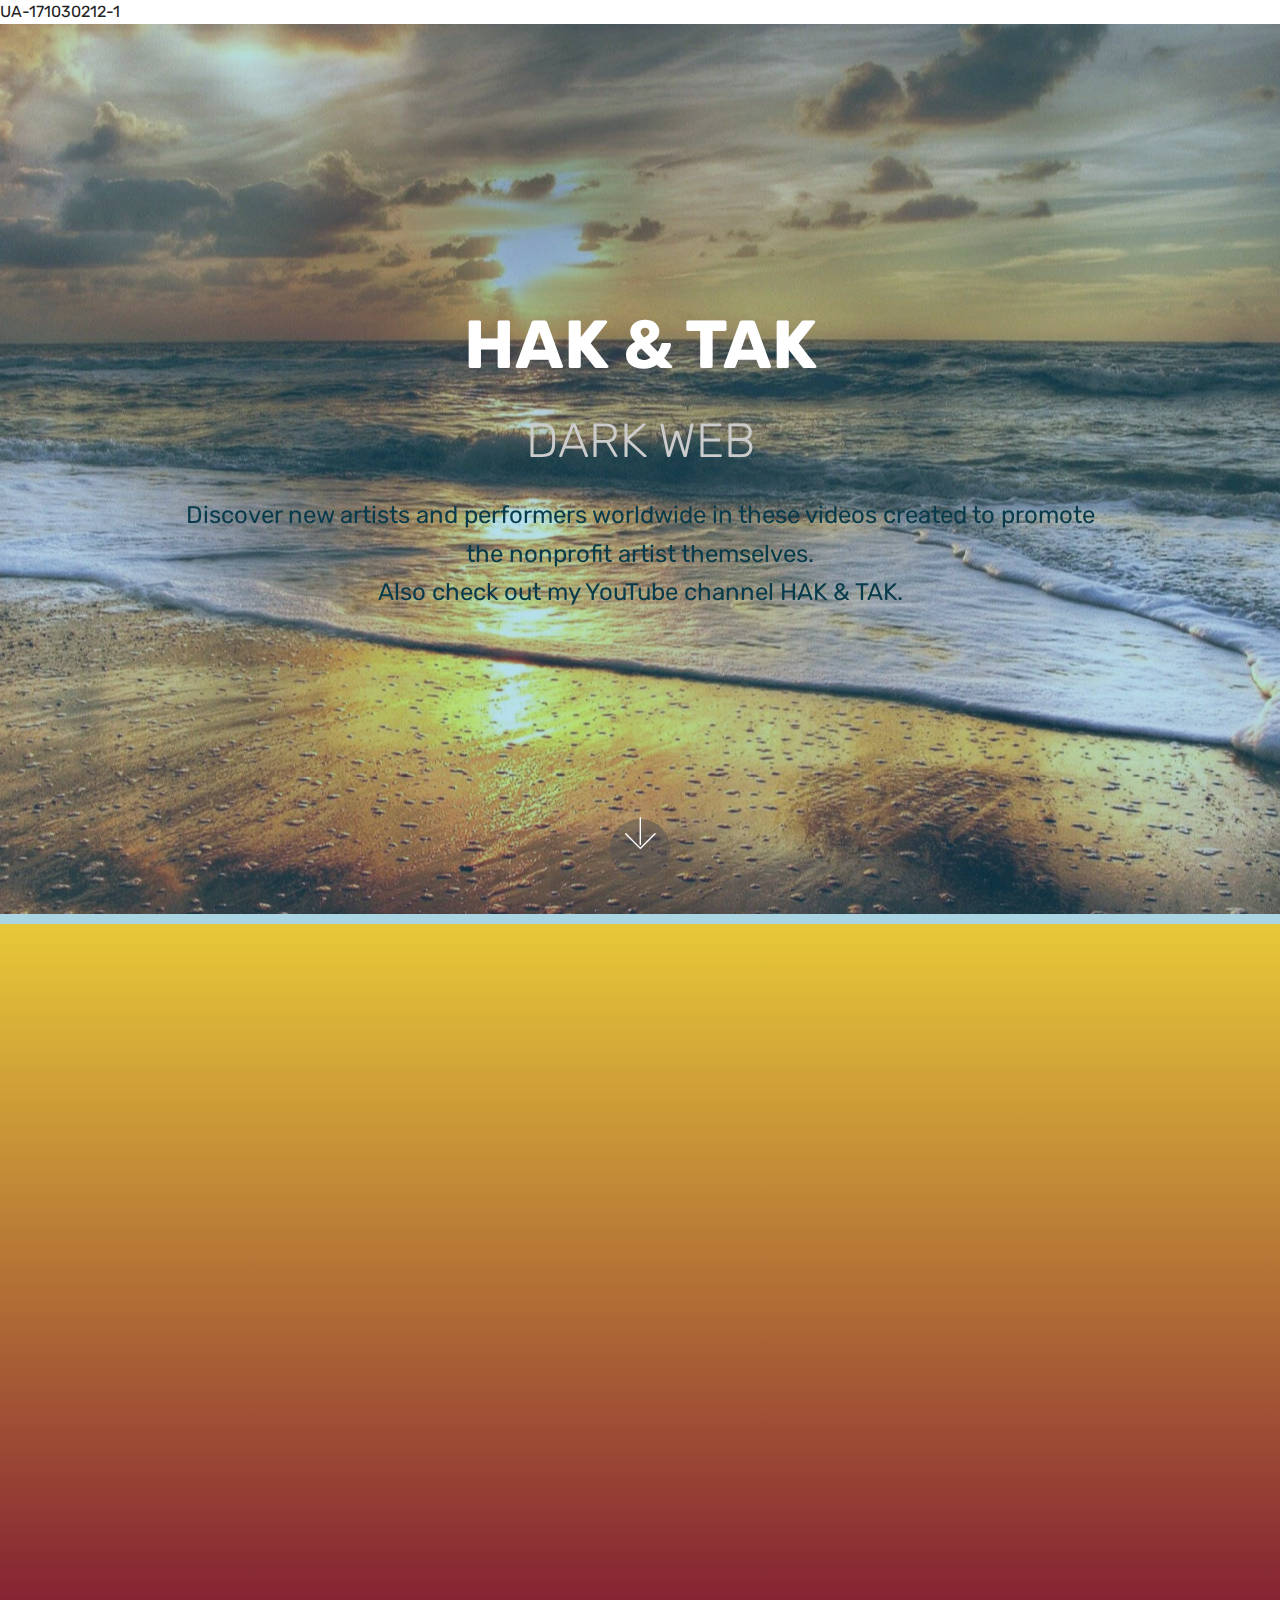
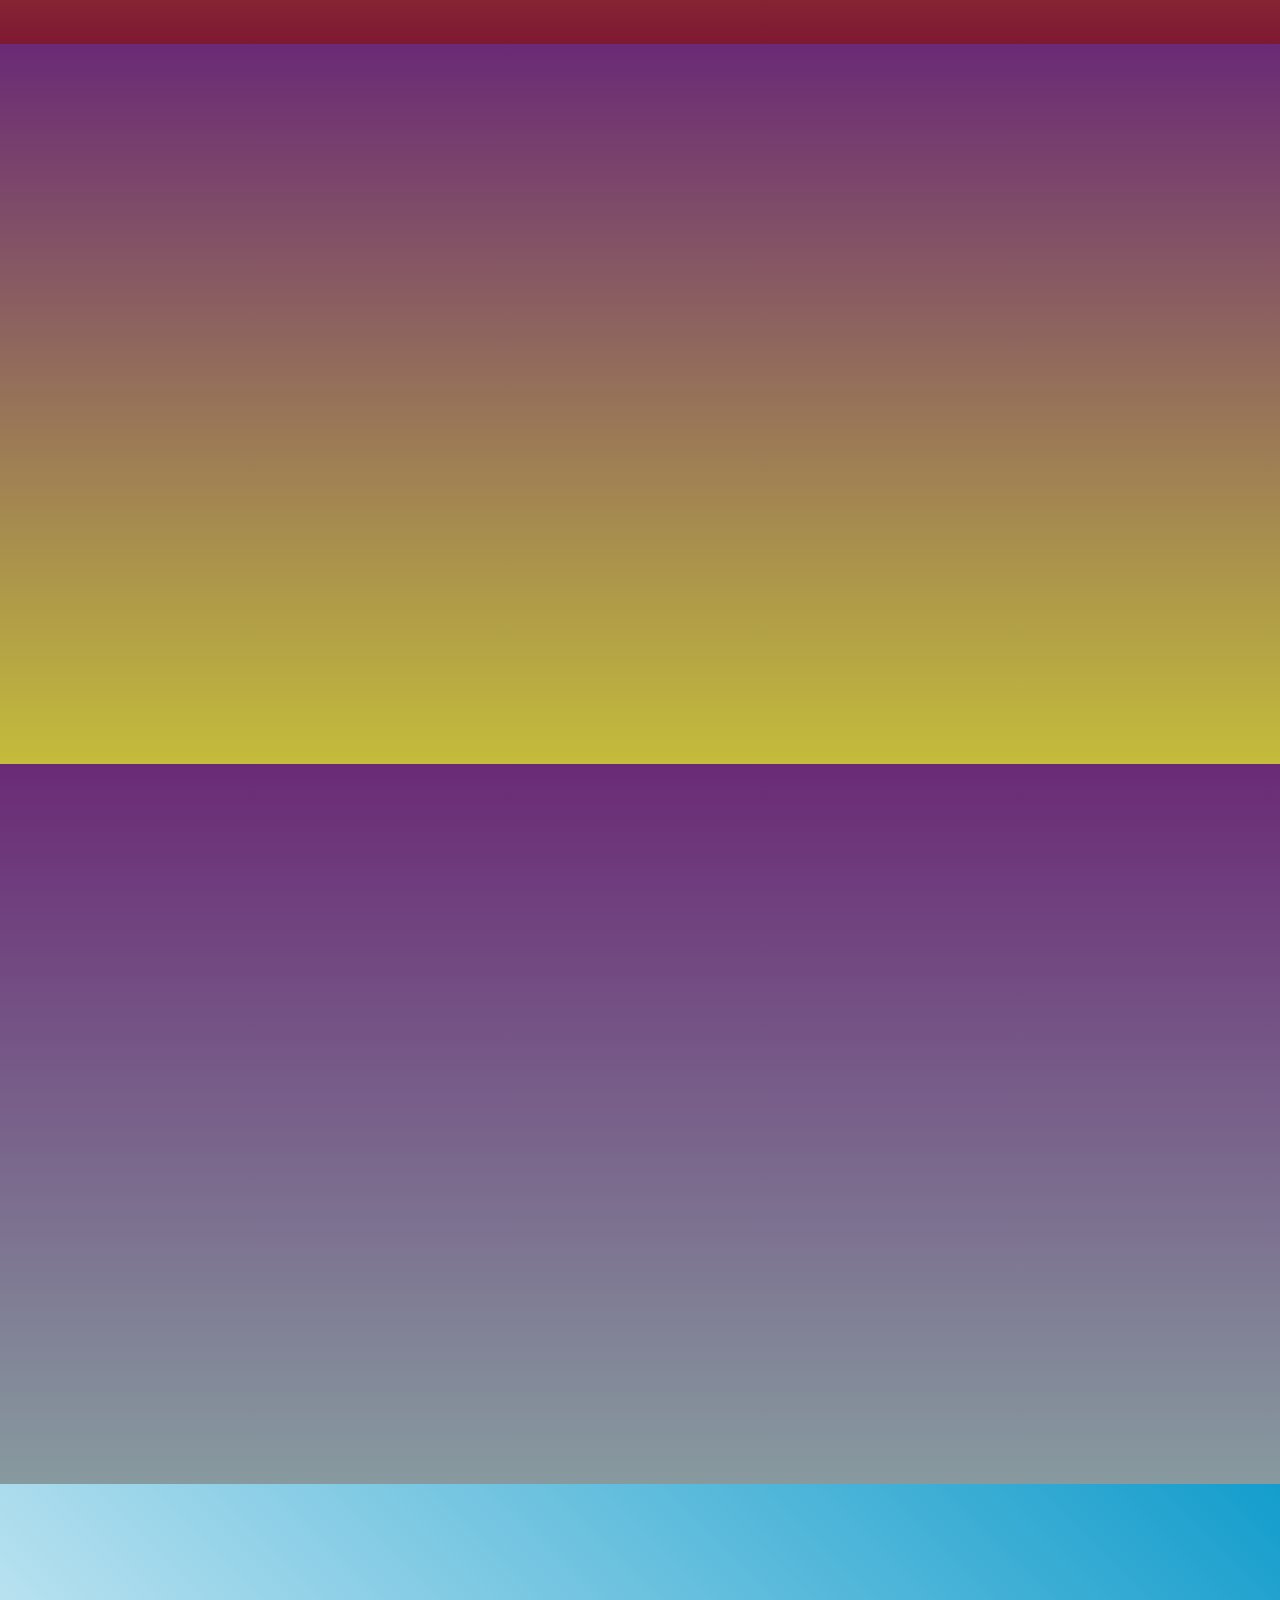
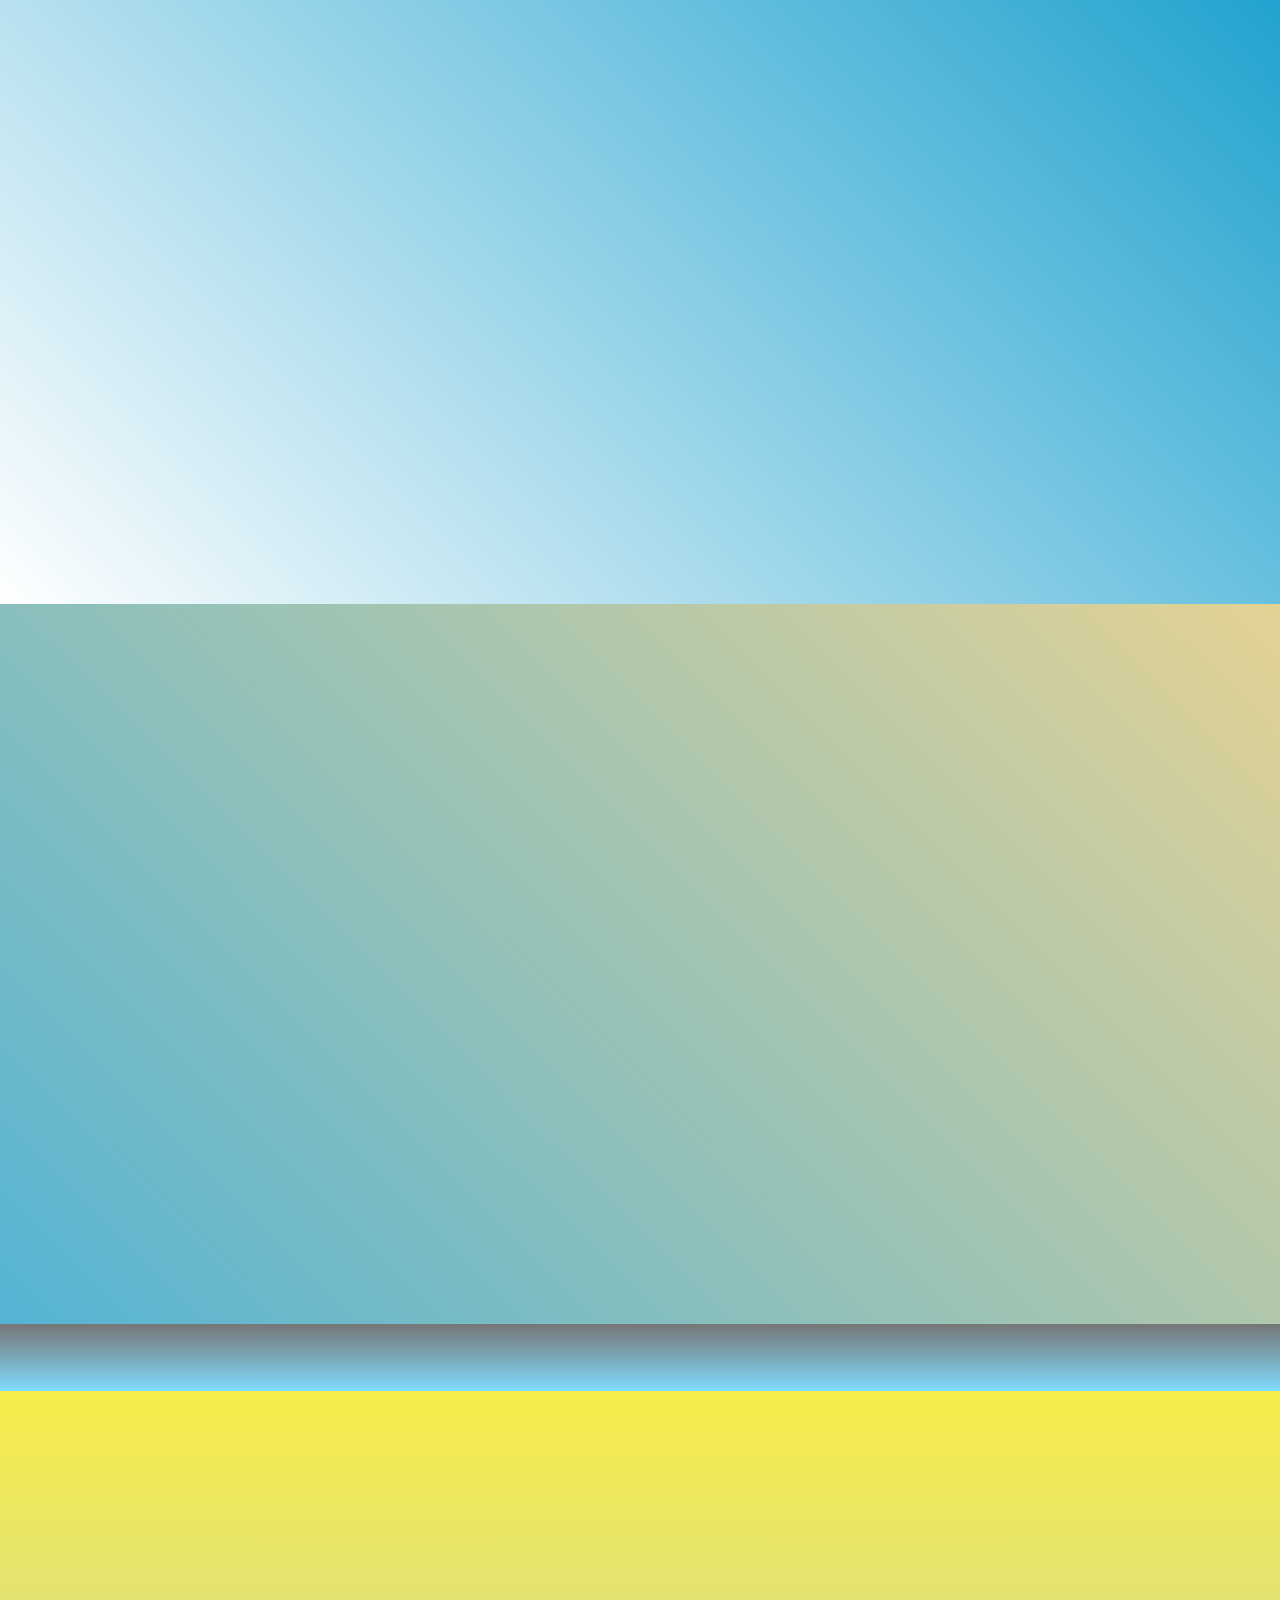
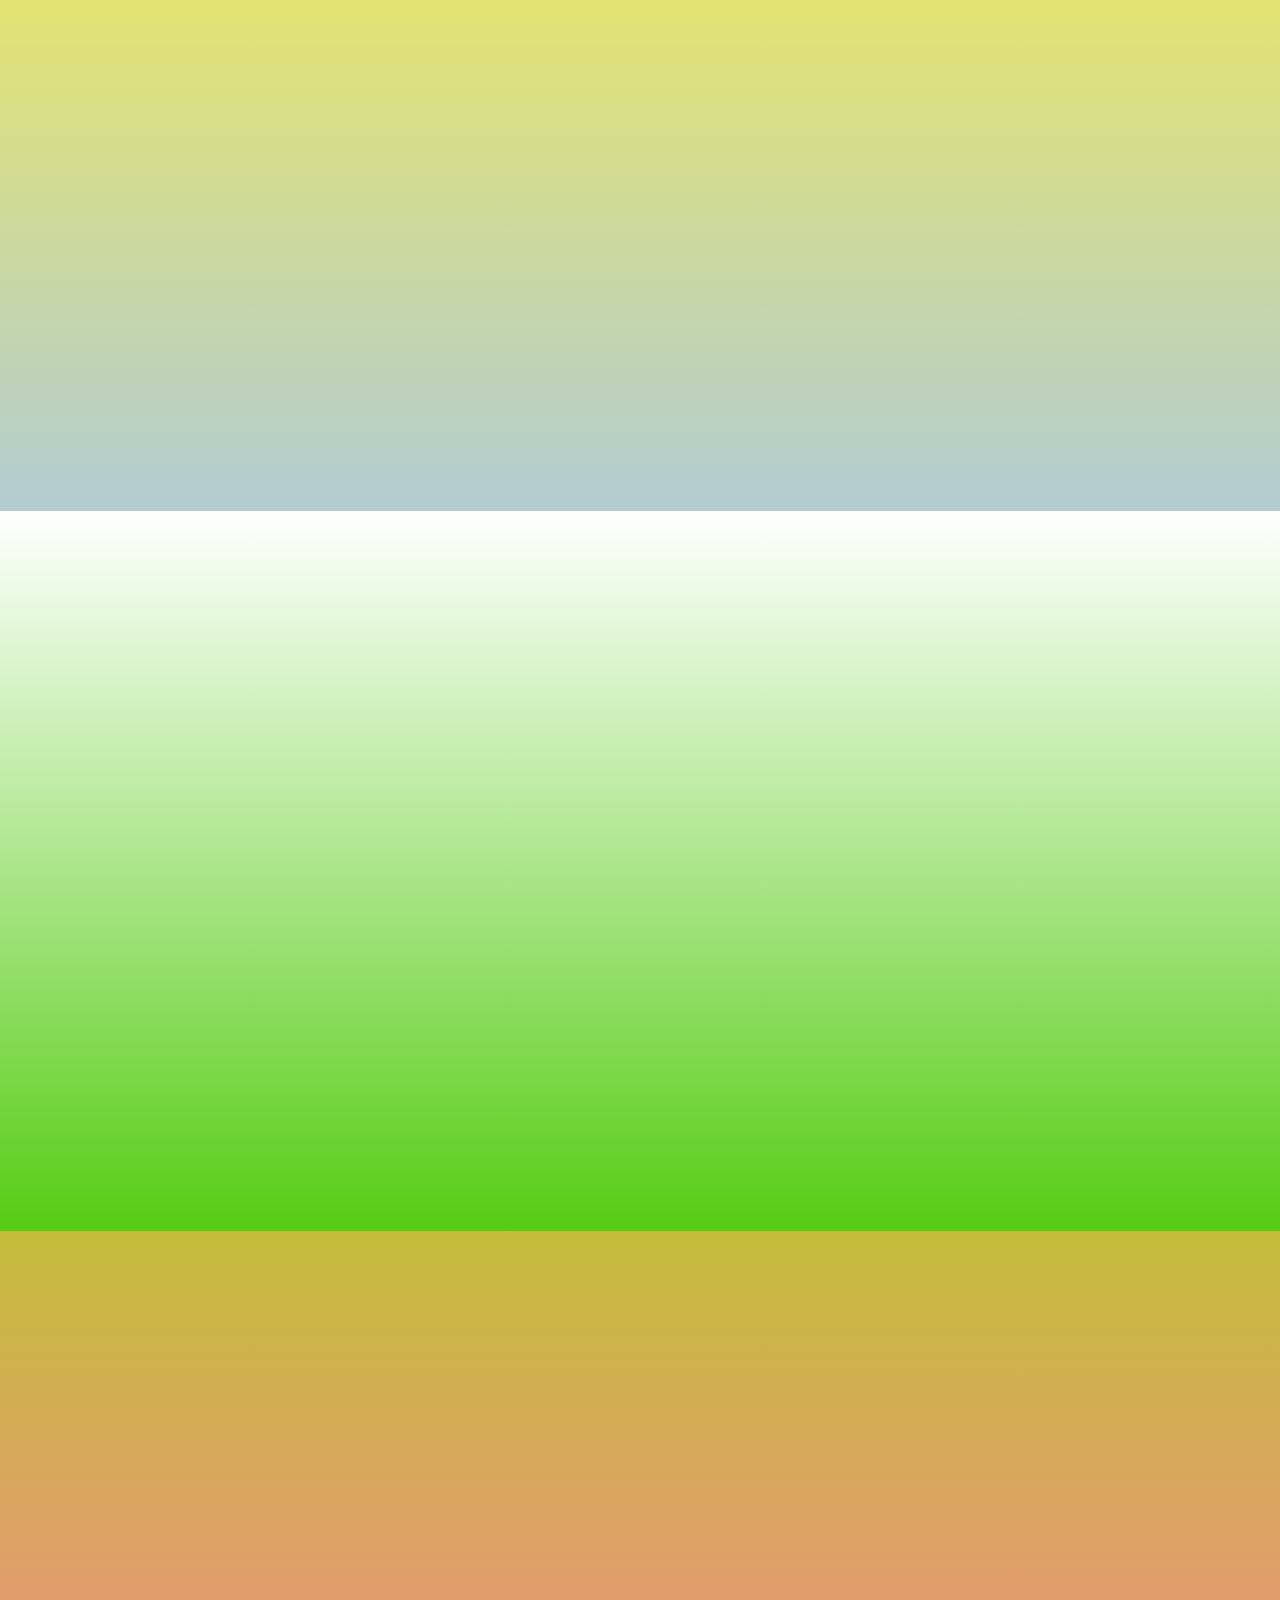
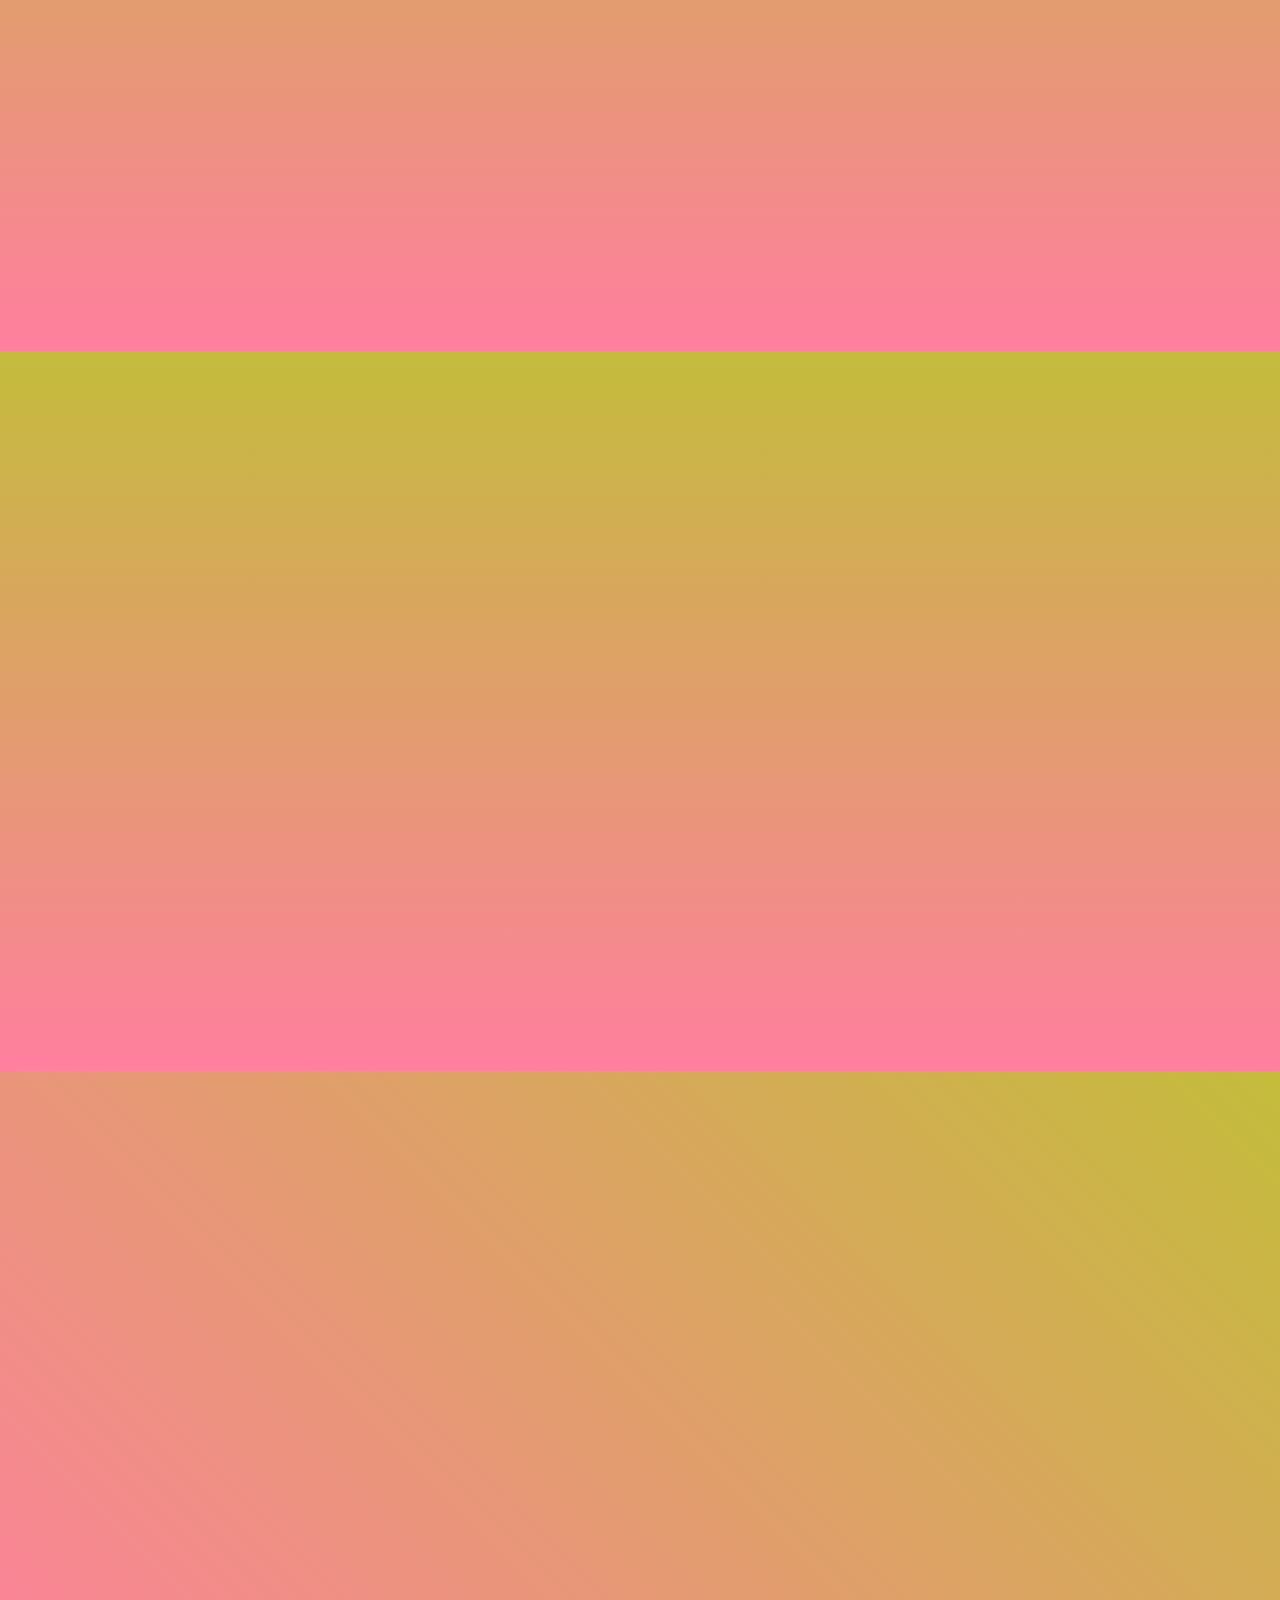
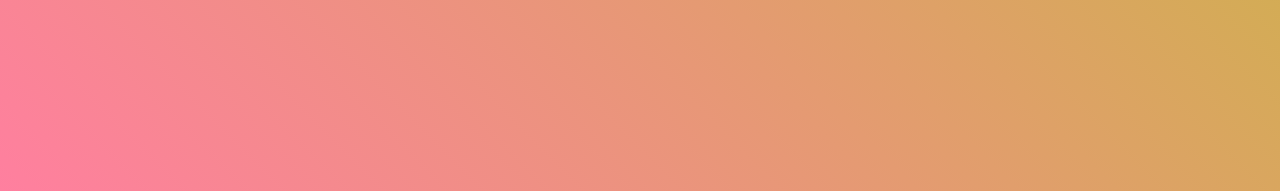
==== commit eecfbf1d: "create github pages" ====
--- a/DARKSITE.html
+++ b/DARKSITE.html
@@ -23,7 +23,6 @@
   <link rel="stylesheet" href="assets/animatecss/animate.min.css">
   <link rel="stylesheet" href="assets/socicon/css/styles.css">
   <link rel="stylesheet" href="assets/theme/css/style.css">
-  <link rel="stylesheet" href="assets/gallery/style.css">
   <link rel="preload" as="style" href="assets/mobirise/css/mbr-additional.css"><link rel="stylesheet" href="assets/mobirise/css/mbr-additional.css" type="text/css">
   
   
@@ -62,7 +61,7 @@
     </div>
 </section>
 
-<section class="engine"><a href="https://mobirise.info/u">bootstrap responsive templates</a></section><section class="cid-s3SAQ11YMa" id="video3-16">
+<section class="engine"><a href="https://mobirise.info/o">portfolio web templates</a></section><section class="cid-s3SAQ11YMa" id="video3-16">
 
     
     
@@ -169,16 +168,6 @@
             <div><iframe class="mbr-embedded-video" src="https://www.youtube.com/embed/wXlQx0YJyII?rel=0&amp;amp;showinfo=0&amp;autoplay=0&amp;loop=0" width="1280" height="720" frameborder="0" allowfullscreen></iframe></div>
         </div>
     </figure>
-</section>
-
-<section class="mbr-gallery mbr-slider-carousel cid-s2QOPAzuCr" id="gallery2-w">
-
-    
-
-    <div class="container">
-        <div><!-- Filter --><div class="mbr-gallery-filter container gallery-filter-active"><ul buttons="0"><li class="mbr-gallery-filter-all active"><a class="btn btn-md btn-primary-outline display-7" href="">SHOW ALL</a></li></ul></div><!-- Gallery --><div class="mbr-gallery-row"><div class="mbr-gallery-layout-default"><div><div><div class="mbr-gallery-item mbr-gallery-item--p3" data-video-url="false" data-tags="OUDE LOGO'S"><div href="#lb-gallery2-w" data-slide-to="0" data-toggle="modal"><img src="assets/images/haktakmove.gif" alt="" title=""><span class="icon-focus"></span></div></div><div class="mbr-gallery-item mbr-gallery-item--p3" data-video-url="false" data-tags="OUDE LOGO'S"><div href="#lb-gallery2-w" data-slide-to="1" data-toggle="modal"><img src="assets/images/hak-tak-551x300-551x300.jpg" alt="" title=""><span class="icon-focus"></span></div></div><div class="mbr-gallery-item mbr-gallery-item--p3" data-video-url="false" data-tags="OUDE LOGO'S"><div href="#lb-gallery2-w" data-slide-to="2" data-toggle="modal"><img src="assets/images/hak-tak-new-263x263-263x263.jpg" alt="" title=""><span class="icon-focus"></span></div></div><div class="mbr-gallery-item mbr-gallery-item--p3" data-video-url="false" data-tags="NIEUWE LOGO'S"><div href="#lb-gallery2-w" data-slide-to="3" data-toggle="modal"><img src="assets/images/haktak-logo-dark-180x178-180x178.jpg" alt="" title=""><span class="icon-focus"></span></div></div><div class="mbr-gallery-item mbr-gallery-item--p3" data-video-url="false" data-tags="ACHTERGRONDEN"><div href="#lb-gallery2-w" data-slide-to="4" data-toggle="modal"><img src="assets/images/silhouette-dance-logo-960x719-800x599.jpg" alt="" title=""><span class="icon-focus"></span></div></div><div class="mbr-gallery-item mbr-gallery-item--p3" data-video-url="false" data-tags="ACHTERGRONDEN"><div href="#lb-gallery2-w" data-slide-to="5" data-toggle="modal"><img src="assets/images/marylin-monroe-1147x645-800x450.jpg" alt="" title=""><span class="icon-focus"></span></div></div><div class="mbr-gallery-item mbr-gallery-item--p3" data-video-url="false" data-tags="NIEUWE LOGO'S"><div href="#lb-gallery2-w" data-slide-to="6" data-toggle="modal"><img src="assets/images/haktak-logo-180x178-180x178.jpg" alt="" title=""><span class="icon-focus"></span></div></div><div class="mbr-gallery-item mbr-gallery-item--p3" data-video-url="false" data-tags="ACHTERGRONDEN"><div href="#lb-gallery2-w" data-slide-to="7" data-toggle="modal"><img src="assets/images/mbr-1920x1275-800x450.jpeg" alt="" title=""><span class="icon-focus"></span></div></div><div class="mbr-gallery-item mbr-gallery-item--p3" data-video-url="false" data-tags="ACHTERGRONDEN"><div href="#lb-gallery2-w" data-slide-to="8" data-toggle="modal"><img src="assets/images/mbr-1920x1232-800x450.jpeg" alt="" title=""><span class="icon-focus"></span></div></div><div class="mbr-gallery-item mbr-gallery-item--p3" data-video-url="false" data-tags="ACHTERGRONDEN"><div href="#lb-gallery2-w" data-slide-to="9" data-toggle="modal"><img src="assets/images/mbr-1920x1279-800x533.jpg" alt="" title=""><span class="icon-focus"></span></div></div></div></div><div class="clearfix"></div></div></div><!-- Lightbox --><div data-app-prevent-settings="" class="mbr-slider modal fade carousel slide" tabindex="-1" data-keyboard="true" data-interval="false" id="lb-gallery2-w"><div class="modal-dialog"><div class="modal-content"><div class="modal-body"><div class="carousel-inner"><div class="carousel-item"><img src="assets/images/haktakmove.gif" alt="" title=""></div><div class="carousel-item"><img src="assets/images/hak-tak-551x300.jpg" alt="" title=""></div><div class="carousel-item"><img src="assets/images/hak-tak-new-263x263.jpg" alt="" title=""></div><div class="carousel-item"><img src="assets/images/haktak-logo-dark-180x178.jpg" alt="" title=""></div><div class="carousel-item"><img src="assets/images/silhouette-dance-logo-960x719.jpg" alt="" title=""></div><div class="carousel-item"><img src="assets/images/marylin-monroe-1147x645.jpg" alt="" title=""></div><div class="carousel-item"><img src="assets/images/haktak-logo-180x178.jpg" alt="" title=""></div><div class="carousel-item"><img src="assets/images/mbr-1920x1275.jpeg" alt="" title=""></div><div class="carousel-item"><img src="assets/images/mbr-1920x1232.jpeg" alt="" title=""></div><div class="carousel-item active"><img src="assets/images/mbr-1920x1279.jpg" alt="" title=""></div></div><a class="carousel-control carousel-control-prev" role="button" data-slide="prev" href="#lb-gallery2-w"><span class="mbri-left mbr-iconfont" aria-hidden="true"></span><span class="sr-only">Previous</span></a><a class="carousel-control carousel-control-next" role="button" data-slide="next" href="#lb-gallery2-w"><span class="mbri-right mbr-iconfont" aria-hidden="true"></span><span class="sr-only">Next</span></a><a class="close" href="#" role="button" data-dismiss="modal"><span class="sr-only">Close</span></a></div></div></div></div></div>
-    </div>
-
 </section>
 
 <section class="cid-s3w69CPaFf" id="video3-12">
@@ -223,14 +212,7 @@
   <script src="assets/parallax/jarallax.min.js"></script>
   <script src="assets/viewportchecker/jquery.viewportchecker.js"></script>
   <script src="assets/sociallikes/social-likes.js"></script>
-  <script src="assets/masonry/masonry.pkgd.min.js"></script>
-  <script src="assets/imagesloaded/imagesloaded.pkgd.min.js"></script>
-  <script src="assets/bootstrapcarouselswipe/bootstrap-carousel-swipe.js"></script>
-  <script src="assets/vimeoplayer/jquery.mb.vimeo_player.js"></script>
   <script src="assets/theme/js/script.js"></script>
-  <script src="assets/gallery/player.min.js"></script>
-  <script src="assets/gallery/script.js"></script>
-  <script src="assets/slidervideo/script.js"></script>
   
   
   
--- a/assets/mobirise/css/mbr-additional.css
+++ b/assets/mobirise/css/mbr-additional.css
@@ -1030,68 +1030,6 @@
     width: 100% !important;
   }
 }
-.cid-s2QOPAzuCr {
-  padding-top: 30px;
-  padding-bottom: 45px;
-  background-color: #232323;
-}
-.cid-s2QOPAzuCr .mbr-slider .carousel-control {
-  background: #1b1b1b;
-}
-.cid-s2QOPAzuCr .mbr-slider .carousel-control-prev {
-  left: 0;
-  margin-left: 2.5rem;
-}
-.cid-s2QOPAzuCr .mbr-slider .carousel-control-next {
-  right: 0;
-  margin-right: 2.5rem;
-}
-.cid-s2QOPAzuCr .mbr-slider .modal-body .close {
-  background: #1b1b1b;
-}
-.cid-s2QOPAzuCr .mbr-gallery-item > div::before {
-  content: '';
-  position: absolute;
-  left: 0;
-  top: 0;
-  width: 100%;
-  height: 100%;
-  background: #465052;
-  opacity: 0;
-  -webkit-transition: 0.2s opacity ease-in-out;
-  transition: 0.2s opacity ease-in-out;
-  background: linear-gradient(to left, #465052, #45505b) !important;
-}
-.cid-s2QOPAzuCr .mbr-gallery-item > div:hover .mbr-gallery-title::before {
-  background: transparent !important;
-}
-.cid-s2QOPAzuCr .mbr-gallery-item > div:hover:before {
-  opacity: 0.7 !important;
-}
-.cid-s2QOPAzuCr .mbr-gallery-title {
-  font-size: .9em;
-  position: absolute;
-  display: block;
-  width: 100%;
-  bottom: 0;
-  padding: 1rem;
-  color: #fff;
-  z-index: 2;
-}
-.cid-s2QOPAzuCr .mbr-gallery-title:before {
-  content: " ";
-  width: 100%;
-  height: 100%;
-  top: 0;
-  left: 0;
-  z-index: -1;
-  position: absolute;
-  background: #465052 !important;
-  opacity: 0.7;
-  -webkit-transition: 0.2s background ease-in-out;
-  transition: 0.2s background ease-in-out;
-  background: linear-gradient(to left, #465052, #45505b) !important;
-}
 .cid-s3w69CPaFf {
   background: #ff7f9f;
   background: linear-gradient(0deg, #ff7f9f, #c4bc3b);
--- a/assets/mobirise/css/mbr-additional.css
+++ b/assets/mobirise/css/mbr-additional.css
@@ -1030,68 +1030,6 @@
     width: 100% !important;
   }
 }
-.cid-s2QOPAzuCr {
-  padding-top: 30px;
-  padding-bottom: 45px;
-  background-color: #232323;
-}
-.cid-s2QOPAzuCr .mbr-slider .carousel-control {
-  background: #1b1b1b;
-}
-.cid-s2QOPAzuCr .mbr-slider .carousel-control-prev {
-  left: 0;
-  margin-left: 2.5rem;
-}
-.cid-s2QOPAzuCr .mbr-slider .carousel-control-next {
-  right: 0;
-  margin-right: 2.5rem;
-}
-.cid-s2QOPAzuCr .mbr-slider .modal-body .close {
-  background: #1b1b1b;
-}
-.cid-s2QOPAzuCr .mbr-gallery-item > div::before {
-  content: '';
-  position: absolute;
-  left: 0;
-  top: 0;
-  width: 100%;
-  height: 100%;
-  background: #465052;
-  opacity: 0;
-  -webkit-transition: 0.2s opacity ease-in-out;
-  transition: 0.2s opacity ease-in-out;
-  background: linear-gradient(to left, #465052, #45505b) !important;
-}
-.cid-s2QOPAzuCr .mbr-gallery-item > div:hover .mbr-gallery-title::before {
-  background: transparent !important;
-}
-.cid-s2QOPAzuCr .mbr-gallery-item > div:hover:before {
-  opacity: 0.7 !important;
-}
-.cid-s2QOPAzuCr .mbr-gallery-title {
-  font-size: .9em;
-  position: absolute;
-  display: block;
-  width: 100%;
-  bottom: 0;
-  padding: 1rem;
-  color: #fff;
-  z-index: 2;
-}
-.cid-s2QOPAzuCr .mbr-gallery-title:before {
-  content: " ";
-  width: 100%;
-  height: 100%;
-  top: 0;
-  left: 0;
-  z-index: -1;
-  position: absolute;
-  background: #465052 !important;
-  opacity: 0.7;
-  -webkit-transition: 0.2s background ease-in-out;
-  transition: 0.2s background ease-in-out;
-  background: linear-gradient(to left, #465052, #45505b) !important;
-}
 .cid-s3w69CPaFf {
   background: #ff7f9f;
   background: linear-gradient(0deg, #ff7f9f, #c4bc3b);
